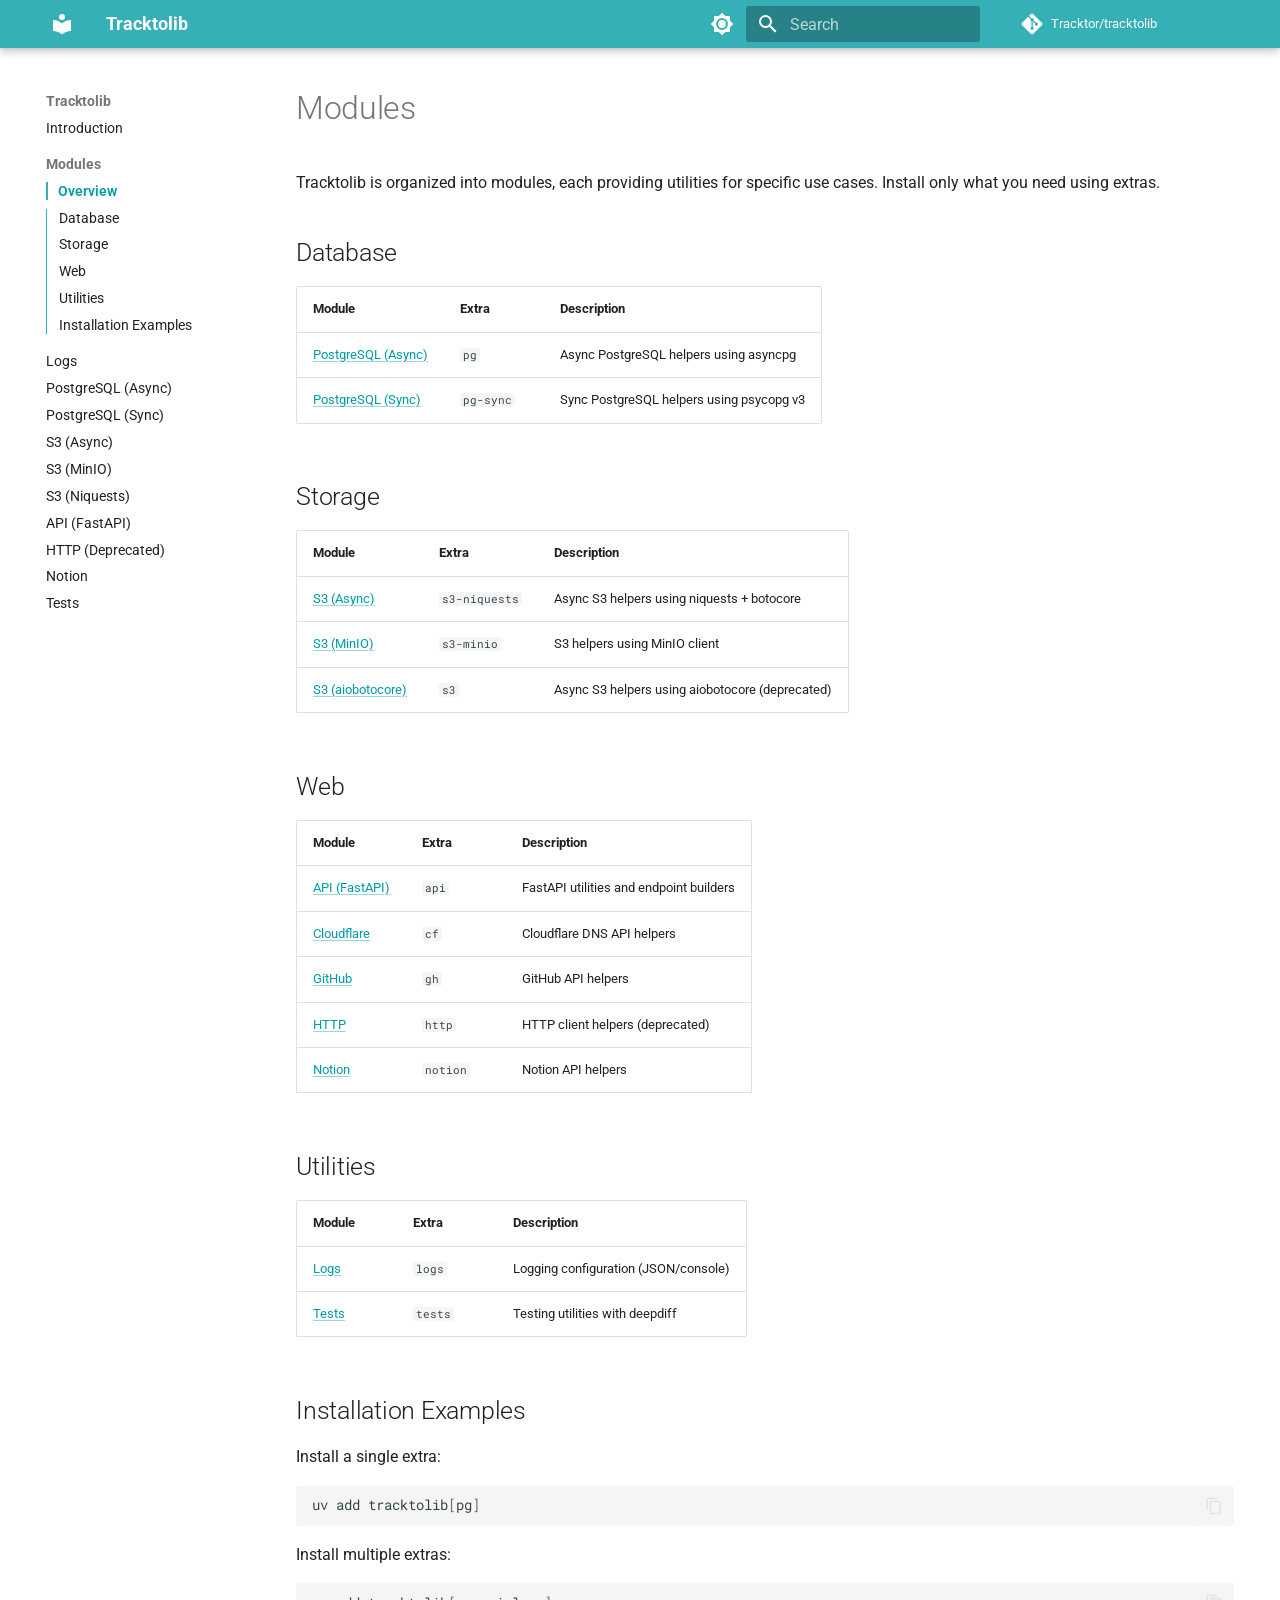
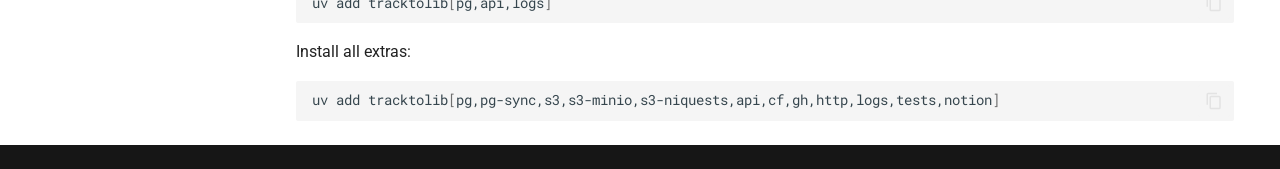
==== modules/index.html @ a07255e0 "Deployed 944f4d0 with MkDocs version: 1.6.1" ====
<!doctype html>
<html lang="en" class="no-js">
  <head>
    
      <meta charset="utf-8">
      <meta name="viewport" content="width=device-width,initial-scale=1">
      
        <meta name="description" content="Tracktor Swiss-knife Utility library for Python.">
      
      
        <meta name="author" content="Tracktor">
      
      
        <link rel="canonical" href="https://tracktor.github.io/tracktolib/modules/">
      
      
        <link rel="prev" href="..">
      
      
        <link rel="next" href="logs/">
      
      
        
      
      
      <link rel="icon" href="../assets/images/favicon.png">
      <meta name="generator" content="mkdocs-1.6.1, mkdocs-material-9.7.1">
    
    
      
        <title>Modules Overview - Tracktolib</title>
      
    
    
      <link rel="stylesheet" href="../assets/stylesheets/main.484c7ddc.min.css">
      
        
        <link rel="stylesheet" href="../assets/stylesheets/palette.ab4e12ef.min.css">
      
      


    
    
      
    
    
      
        
        
        <link rel="preconnect" href="https://fonts.gstatic.com" crossorigin>
        <link rel="stylesheet" href="https://fonts.googleapis.com/css?family=Roboto:300,300i,400,400i,700,700i%7CRoboto+Mono:400,400i,700,700i&display=fallback">
        <style>:root{--md-text-font:"Roboto";--md-code-font:"Roboto Mono"}</style>
      
    
    
      <link rel="stylesheet" href="../stylesheets/extra.css">
    
    <script>__md_scope=new URL("..",location),__md_hash=e=>[...e].reduce(((e,_)=>(e<<5)-e+_.charCodeAt(0)),0),__md_get=(e,_=localStorage,t=__md_scope)=>JSON.parse(_.getItem(t.pathname+"."+e)),__md_set=(e,_,t=localStorage,a=__md_scope)=>{try{t.setItem(a.pathname+"."+e,JSON.stringify(_))}catch(e){}}</script>
    
      

    
    
  </head>
  
  
    
    
      
    
    
    
    
    <body dir="ltr" data-md-color-scheme="default" data-md-color-primary="custom" data-md-color-accent="teal">
  
    
    <input class="md-toggle" data-md-toggle="drawer" type="checkbox" id="__drawer" autocomplete="off">
    <input class="md-toggle" data-md-toggle="search" type="checkbox" id="__search" autocomplete="off">
    <label class="md-overlay" for="__drawer"></label>
    <div data-md-component="skip">
      
        
        <a href="#modules" class="md-skip">
          Skip to content
        </a>
      
    </div>
    <div data-md-component="announce">
      
    </div>
    
    
      

  

<header class="md-header md-header--shadow" data-md-component="header">
  <nav class="md-header__inner md-grid" aria-label="Header">
    <a href=".." title="Tracktolib" class="md-header__button md-logo" aria-label="Tracktolib" data-md-component="logo">
      
  
  <svg xmlns="http://www.w3.org/2000/svg" viewBox="0 0 24 24"><path d="M12 8a3 3 0 0 0 3-3 3 3 0 0 0-3-3 3 3 0 0 0-3 3 3 3 0 0 0 3 3m0 3.54C9.64 9.35 6.5 8 3 8v11c3.5 0 6.64 1.35 9 3.54 2.36-2.19 5.5-3.54 9-3.54V8c-3.5 0-6.64 1.35-9 3.54"/></svg>

    </a>
    <label class="md-header__button md-icon" for="__drawer">
      
      <svg xmlns="http://www.w3.org/2000/svg" viewBox="0 0 24 24"><path d="M3 6h18v2H3zm0 5h18v2H3zm0 5h18v2H3z"/></svg>
    </label>
    <div class="md-header__title" data-md-component="header-title">
      <div class="md-header__ellipsis">
        <div class="md-header__topic">
          <span class="md-ellipsis">
            Tracktolib
          </span>
        </div>
        <div class="md-header__topic" data-md-component="header-topic">
          <span class="md-ellipsis">
            
              Modules Overview
            
          </span>
        </div>
      </div>
    </div>
    
      
        <form class="md-header__option" data-md-component="palette">
  
    
    
    
    <input class="md-option" data-md-color-media="(prefers-color-scheme: light)" data-md-color-scheme="default" data-md-color-primary="custom" data-md-color-accent="teal"  aria-label="Switch to dark mode"  type="radio" name="__palette" id="__palette_0">
    
      <label class="md-header__button md-icon" title="Switch to dark mode" for="__palette_1" hidden>
        <svg xmlns="http://www.w3.org/2000/svg" viewBox="0 0 24 24"><path d="M12 8a4 4 0 0 0-4 4 4 4 0 0 0 4 4 4 4 0 0 0 4-4 4 4 0 0 0-4-4m0 10a6 6 0 0 1-6-6 6 6 0 0 1 6-6 6 6 0 0 1 6 6 6 6 0 0 1-6 6m8-9.31V4h-4.69L12 .69 8.69 4H4v4.69L.69 12 4 15.31V20h4.69L12 23.31 15.31 20H20v-4.69L23.31 12z"/></svg>
      </label>
    
  
    
    
    
    <input class="md-option" data-md-color-media="(prefers-color-scheme: dark)" data-md-color-scheme="slate" data-md-color-primary="custom" data-md-color-accent="teal"  aria-label="Switch to light mode"  type="radio" name="__palette" id="__palette_1">
    
      <label class="md-header__button md-icon" title="Switch to light mode" for="__palette_0" hidden>
        <svg xmlns="http://www.w3.org/2000/svg" viewBox="0 0 24 24"><path d="M12 18c-.89 0-1.74-.2-2.5-.55C11.56 16.5 13 14.42 13 12s-1.44-4.5-3.5-5.45C10.26 6.2 11.11 6 12 6a6 6 0 0 1 6 6 6 6 0 0 1-6 6m8-9.31V4h-4.69L12 .69 8.69 4H4v4.69L.69 12 4 15.31V20h4.69L12 23.31 15.31 20H20v-4.69L23.31 12z"/></svg>
      </label>
    
  
</form>
      
    
    
      <script>var palette=__md_get("__palette");if(palette&&palette.color){if("(prefers-color-scheme)"===palette.color.media){var media=matchMedia("(prefers-color-scheme: light)"),input=document.querySelector(media.matches?"[data-md-color-media='(prefers-color-scheme: light)']":"[data-md-color-media='(prefers-color-scheme: dark)']");palette.color.media=input.getAttribute("data-md-color-media"),palette.color.scheme=input.getAttribute("data-md-color-scheme"),palette.color.primary=input.getAttribute("data-md-color-primary"),palette.color.accent=input.getAttribute("data-md-color-accent")}for(var[key,value]of Object.entries(palette.color))document.body.setAttribute("data-md-color-"+key,value)}</script>
    
    
    
      
      
        <label class="md-header__button md-icon" for="__search">
          
          <svg xmlns="http://www.w3.org/2000/svg" viewBox="0 0 24 24"><path d="M9.5 3A6.5 6.5 0 0 1 16 9.5c0 1.61-.59 3.09-1.56 4.23l.27.27h.79l5 5-1.5 1.5-5-5v-.79l-.27-.27A6.52 6.52 0 0 1 9.5 16 6.5 6.5 0 0 1 3 9.5 6.5 6.5 0 0 1 9.5 3m0 2C7 5 5 7 5 9.5S7 14 9.5 14 14 12 14 9.5 12 5 9.5 5"/></svg>
        </label>
        <div class="md-search" data-md-component="search" role="dialog">
  <label class="md-search__overlay" for="__search"></label>
  <div class="md-search__inner" role="search">
    <form class="md-search__form" name="search">
      <input type="text" class="md-search__input" name="query" aria-label="Search" placeholder="Search" autocapitalize="off" autocorrect="off" autocomplete="off" spellcheck="false" data-md-component="search-query" required>
      <label class="md-search__icon md-icon" for="__search">
        
        <svg xmlns="http://www.w3.org/2000/svg" viewBox="0 0 24 24"><path d="M9.5 3A6.5 6.5 0 0 1 16 9.5c0 1.61-.59 3.09-1.56 4.23l.27.27h.79l5 5-1.5 1.5-5-5v-.79l-.27-.27A6.52 6.52 0 0 1 9.5 16 6.5 6.5 0 0 1 3 9.5 6.5 6.5 0 0 1 9.5 3m0 2C7 5 5 7 5 9.5S7 14 9.5 14 14 12 14 9.5 12 5 9.5 5"/></svg>
        
        <svg xmlns="http://www.w3.org/2000/svg" viewBox="0 0 24 24"><path d="M20 11v2H8l5.5 5.5-1.42 1.42L4.16 12l7.92-7.92L13.5 5.5 8 11z"/></svg>
      </label>
      <nav class="md-search__options" aria-label="Search">
        
        <button type="reset" class="md-search__icon md-icon" title="Clear" aria-label="Clear" tabindex="-1">
          
          <svg xmlns="http://www.w3.org/2000/svg" viewBox="0 0 24 24"><path d="M19 6.41 17.59 5 12 10.59 6.41 5 5 6.41 10.59 12 5 17.59 6.41 19 12 13.41 17.59 19 19 17.59 13.41 12z"/></svg>
        </button>
      </nav>
      
        <div class="md-search__suggest" data-md-component="search-suggest"></div>
      
    </form>
    <div class="md-search__output">
      <div class="md-search__scrollwrap" tabindex="0" data-md-scrollfix>
        <div class="md-search-result" data-md-component="search-result">
          <div class="md-search-result__meta">
            Initializing search
          </div>
          <ol class="md-search-result__list" role="presentation"></ol>
        </div>
      </div>
    </div>
  </div>
</div>
      
    
    
      <div class="md-header__source">
        <a href="https://github.com/Tracktor/tracktolib" title="Go to repository" class="md-source" data-md-component="source">
  <div class="md-source__icon md-icon">
    
    <svg xmlns="http://www.w3.org/2000/svg" viewBox="0 0 448 512"><!--! Font Awesome Free 7.1.0 by @fontawesome - https://fontawesome.com License - https://fontawesome.com/license/free (Icons: CC BY 4.0, Fonts: SIL OFL 1.1, Code: MIT License) Copyright 2025 Fonticons, Inc.--><path d="M439.6 236.1 244 40.5c-5.4-5.5-12.8-8.5-20.4-8.5s-15 3-20.4 8.4L162.5 81l51.5 51.5c27.1-9.1 52.7 16.8 43.4 43.7l49.7 49.7c34.2-11.8 61.2 31 35.5 56.7-26.5 26.5-70.2-2.9-56-37.3L240.3 199v121.9c25.3 12.5 22.3 41.8 9.1 55-6.4 6.4-15.2 10.1-24.3 10.1s-17.8-3.6-24.3-10.1c-17.6-17.6-11.1-46.9 11.2-56v-123c-20.8-8.5-24.6-30.7-18.6-45L142.6 101 8.5 235.1C3 240.6 0 247.9 0 255.5s3 15 8.5 20.4l195.6 195.7c5.4 5.4 12.7 8.4 20.4 8.4s15-3 20.4-8.4l194.7-194.7c5.4-5.4 8.4-12.8 8.4-20.4s-3-15-8.4-20.4"/></svg>
  </div>
  <div class="md-source__repository">
    Tracktor/tracktolib
  </div>
</a>
      </div>
    
  </nav>
  
</header>
    
    <div class="md-container" data-md-component="container">
      
      
        
          
        
      
      <main class="md-main" data-md-component="main">
        <div class="md-main__inner md-grid">
          
            
              
              <div class="md-sidebar md-sidebar--primary" data-md-component="sidebar" data-md-type="navigation" >
                <div class="md-sidebar__scrollwrap">
                  <div class="md-sidebar__inner">
                    



  

<nav class="md-nav md-nav--primary md-nav--integrated" aria-label="Navigation" data-md-level="0">
  <label class="md-nav__title" for="__drawer">
    <a href=".." title="Tracktolib" class="md-nav__button md-logo" aria-label="Tracktolib" data-md-component="logo">
      
  
  <svg xmlns="http://www.w3.org/2000/svg" viewBox="0 0 24 24"><path d="M12 8a3 3 0 0 0 3-3 3 3 0 0 0-3-3 3 3 0 0 0-3 3 3 3 0 0 0 3 3m0 3.54C9.64 9.35 6.5 8 3 8v11c3.5 0 6.64 1.35 9 3.54 2.36-2.19 5.5-3.54 9-3.54V8c-3.5 0-6.64 1.35-9 3.54"/></svg>

    </a>
    Tracktolib
  </label>
  
    <div class="md-nav__source">
      <a href="https://github.com/Tracktor/tracktolib" title="Go to repository" class="md-source" data-md-component="source">
  <div class="md-source__icon md-icon">
    
    <svg xmlns="http://www.w3.org/2000/svg" viewBox="0 0 448 512"><!--! Font Awesome Free 7.1.0 by @fontawesome - https://fontawesome.com License - https://fontawesome.com/license/free (Icons: CC BY 4.0, Fonts: SIL OFL 1.1, Code: MIT License) Copyright 2025 Fonticons, Inc.--><path d="M439.6 236.1 244 40.5c-5.4-5.5-12.8-8.5-20.4-8.5s-15 3-20.4 8.4L162.5 81l51.5 51.5c27.1-9.1 52.7 16.8 43.4 43.7l49.7 49.7c34.2-11.8 61.2 31 35.5 56.7-26.5 26.5-70.2-2.9-56-37.3L240.3 199v121.9c25.3 12.5 22.3 41.8 9.1 55-6.4 6.4-15.2 10.1-24.3 10.1s-17.8-3.6-24.3-10.1c-17.6-17.6-11.1-46.9 11.2-56v-123c-20.8-8.5-24.6-30.7-18.6-45L142.6 101 8.5 235.1C3 240.6 0 247.9 0 255.5s3 15 8.5 20.4l195.6 195.7c5.4 5.4 12.7 8.4 20.4 8.4s15-3 20.4-8.4l194.7-194.7c5.4-5.4 8.4-12.8 8.4-20.4s-3-15-8.4-20.4"/></svg>
  </div>
  <div class="md-source__repository">
    Tracktor/tracktolib
  </div>
</a>
    </div>
  
  <ul class="md-nav__list" data-md-scrollfix>
    
      
      
  
  
  
  
    <li class="md-nav__item">
      <a href=".." class="md-nav__link">
        
  
  
  <span class="md-ellipsis">
    
  
    Introduction
  

    
  </span>
  
  

      </a>
    </li>
  

    
      
      
  
  
    
  
  
  
    
    
    
    
      
        
        
      
    
    
    <li class="md-nav__item md-nav__item--active md-nav__item--section md-nav__item--nested">
      
        
        
        <input class="md-nav__toggle md-toggle " type="checkbox" id="__nav_2" checked>
        
          
          <label class="md-nav__link" for="__nav_2" id="__nav_2_label" tabindex="">
            
  
  
  <span class="md-ellipsis">
    
  
    Modules
  

    
  </span>
  
  

            <span class="md-nav__icon md-icon"></span>
          </label>
        
        <nav class="md-nav" data-md-level="1" aria-labelledby="__nav_2_label" aria-expanded="true">
          <label class="md-nav__title" for="__nav_2">
            <span class="md-nav__icon md-icon"></span>
            
  
    Modules
  

          </label>
          <ul class="md-nav__list" data-md-scrollfix>
            
              
                
  
  
    
  
  
  
    <li class="md-nav__item md-nav__item--active">
      
      <input class="md-nav__toggle md-toggle" type="checkbox" id="__toc">
      
      
        
      
      
        <label class="md-nav__link md-nav__link--active" for="__toc">
          
  
  
  <span class="md-ellipsis">
    
  
    Overview
  

    
  </span>
  
  

          <span class="md-nav__icon md-icon"></span>
        </label>
      
      <a href="./" class="md-nav__link md-nav__link--active">
        
  
  
  <span class="md-ellipsis">
    
  
    Overview
  

    
  </span>
  
  

      </a>
      
        

<nav class="md-nav md-nav--secondary" aria-label="Table of contents">
  
  
  
    
  
  
    <label class="md-nav__title" for="__toc">
      <span class="md-nav__icon md-icon"></span>
      Table of contents
    </label>
    <ul class="md-nav__list" data-md-component="toc" data-md-scrollfix>
      
        <li class="md-nav__item">
  <a href="#database" class="md-nav__link">
    <span class="md-ellipsis">
      
        Database
      
    </span>
  </a>
  
</li>
      
        <li class="md-nav__item">
  <a href="#storage" class="md-nav__link">
    <span class="md-ellipsis">
      
        Storage
      
    </span>
  </a>
  
</li>
      
        <li class="md-nav__item">
  <a href="#web" class="md-nav__link">
    <span class="md-ellipsis">
      
        Web
      
    </span>
  </a>
  
</li>
      
        <li class="md-nav__item">
  <a href="#utilities" class="md-nav__link">
    <span class="md-ellipsis">
      
        Utilities
      
    </span>
  </a>
  
</li>
      
        <li class="md-nav__item">
  <a href="#installation-examples" class="md-nav__link">
    <span class="md-ellipsis">
      
        Installation Examples
      
    </span>
  </a>
  
</li>
      
    </ul>
  
</nav>
      
    </li>
  

              
            
              
                
  
  
  
  
    <li class="md-nav__item">
      <a href="logs/" class="md-nav__link">
        
  
  
  <span class="md-ellipsis">
    
  
    Logs
  

    
  </span>
  
  

      </a>
    </li>
  

              
            
              
                
  
  
  
  
    <li class="md-nav__item">
      <a href="pg/" class="md-nav__link">
        
  
  
  <span class="md-ellipsis">
    
  
    PostgreSQL (Async)
  

    
  </span>
  
  

      </a>
    </li>
  

              
            
              
                
  
  
  
  
    <li class="md-nav__item">
      <a href="pg-sync/" class="md-nav__link">
        
  
  
  <span class="md-ellipsis">
    
  
    PostgreSQL (Sync)
  

    
  </span>
  
  

      </a>
    </li>
  

              
            
              
                
  
  
  
  
    <li class="md-nav__item">
      <a href="s3/" class="md-nav__link">
        
  
  
  <span class="md-ellipsis">
    
  
    S3 (Async)
  

    
  </span>
  
  

      </a>
    </li>
  

              
            
              
                
  
  
  
  
    <li class="md-nav__item">
      <a href="s3-minio/" class="md-nav__link">
        
  
  
  <span class="md-ellipsis">
    
  
    S3 (MinIO)
  

    
  </span>
  
  

      </a>
    </li>
  

              
            
              
                
  
  
  
  
    <li class="md-nav__item">
      <a href="s3-niquests/" class="md-nav__link">
        
  
  
  <span class="md-ellipsis">
    
  
    S3 (Niquests)
  

    
  </span>
  
  

      </a>
    </li>
  

              
            
              
                
  
  
  
  
    <li class="md-nav__item">
      <a href="api/" class="md-nav__link">
        
  
  
  <span class="md-ellipsis">
    
  
    API (FastAPI)
  

    
  </span>
  
  

      </a>
    </li>
  

              
            
              
                
  
  
  
  
    <li class="md-nav__item">
      <a href="http/" class="md-nav__link">
        
  
  
  <span class="md-ellipsis">
    
  
    HTTP (Deprecated)
  

    
  </span>
  
  

      </a>
    </li>
  

              
            
              
                
  
  
  
  
    <li class="md-nav__item">
      <a href="notion/" class="md-nav__link">
        
  
  
  <span class="md-ellipsis">
    
  
    Notion
  

    
  </span>
  
  

      </a>
    </li>
  

              
            
              
                
  
  
  
  
    <li class="md-nav__item">
      <a href="tests/" class="md-nav__link">
        
  
  
  <span class="md-ellipsis">
    
  
    Tests
  

    
  </span>
  
  

      </a>
    </li>
  

              
            
          </ul>
        </nav>
      
    </li>
  

    
  </ul>
</nav>
                  </div>
                </div>
              </div>
            
            
          
          
            <div class="md-content" data-md-component="content">
              
              <article class="md-content__inner md-typeset">
                
                  


  
  


<h1 id="modules">Modules</h1>
<p>Tracktolib is organized into modules, each providing utilities for specific use cases. Install only what you need using extras.</p>
<h2 id="database">Database</h2>
<table>
<thead>
<tr>
<th>Module</th>
<th>Extra</th>
<th>Description</th>
</tr>
</thead>
<tbody>
<tr>
<td><a href="pg/">PostgreSQL (Async)</a></td>
<td><code>pg</code></td>
<td>Async PostgreSQL helpers using asyncpg</td>
</tr>
<tr>
<td><a href="pg-sync/">PostgreSQL (Sync)</a></td>
<td><code>pg-sync</code></td>
<td>Sync PostgreSQL helpers using psycopg v3</td>
</tr>
</tbody>
</table>
<h2 id="storage">Storage</h2>
<table>
<thead>
<tr>
<th>Module</th>
<th>Extra</th>
<th>Description</th>
</tr>
</thead>
<tbody>
<tr>
<td><a href="s3-niquests/">S3 (Async)</a></td>
<td><code>s3-niquests</code></td>
<td>Async S3 helpers using niquests + botocore</td>
</tr>
<tr>
<td><a href="s3-minio/">S3 (MinIO)</a></td>
<td><code>s3-minio</code></td>
<td>S3 helpers using MinIO client</td>
</tr>
<tr>
<td><a href="s3/">S3 (aiobotocore)</a></td>
<td><code>s3</code></td>
<td>Async S3 helpers using aiobotocore (deprecated)</td>
</tr>
</tbody>
</table>
<h2 id="web">Web</h2>
<table>
<thead>
<tr>
<th>Module</th>
<th>Extra</th>
<th>Description</th>
</tr>
</thead>
<tbody>
<tr>
<td><a href="api/">API (FastAPI)</a></td>
<td><code>api</code></td>
<td>FastAPI utilities and endpoint builders</td>
</tr>
<tr>
<td><a href="cf/">Cloudflare</a></td>
<td><code>cf</code></td>
<td>Cloudflare DNS API helpers</td>
</tr>
<tr>
<td><a href="gh/">GitHub</a></td>
<td><code>gh</code></td>
<td>GitHub API helpers</td>
</tr>
<tr>
<td><a href="http/">HTTP</a></td>
<td><code>http</code></td>
<td>HTTP client helpers (deprecated)</td>
</tr>
<tr>
<td><a href="notion/">Notion</a></td>
<td><code>notion</code></td>
<td>Notion API helpers</td>
</tr>
</tbody>
</table>
<h2 id="utilities">Utilities</h2>
<table>
<thead>
<tr>
<th>Module</th>
<th>Extra</th>
<th>Description</th>
</tr>
</thead>
<tbody>
<tr>
<td><a href="logs/">Logs</a></td>
<td><code>logs</code></td>
<td>Logging configuration (JSON/console)</td>
</tr>
<tr>
<td><a href="tests/">Tests</a></td>
<td><code>tests</code></td>
<td>Testing utilities with deepdiff</td>
</tr>
</tbody>
</table>
<h2 id="installation-examples">Installation Examples</h2>
<p>Install a single extra:</p>
<div class="highlight"><pre><span></span><code><a id="__codelineno-0-1" name="__codelineno-0-1" href="#__codelineno-0-1"></a>uv<span class="w"> </span>add<span class="w"> </span>tracktolib<span class="o">[</span>pg<span class="o">]</span>
</code></pre></div>
<p>Install multiple extras:</p>
<div class="highlight"><pre><span></span><code><a id="__codelineno-1-1" name="__codelineno-1-1" href="#__codelineno-1-1"></a>uv<span class="w"> </span>add<span class="w"> </span>tracktolib<span class="o">[</span>pg,api,logs<span class="o">]</span>
</code></pre></div>
<p>Install all extras:</p>
<div class="highlight"><pre><span></span><code><a id="__codelineno-2-1" name="__codelineno-2-1" href="#__codelineno-2-1"></a>uv<span class="w"> </span>add<span class="w"> </span>tracktolib<span class="o">[</span>pg,pg-sync,s3,s3-minio,s3-niquests,api,cf,gh,http,logs,tests,notion<span class="o">]</span>
</code></pre></div>







  
  






                
              </article>
            </div>
          
          
<script>var target=document.getElementById(location.hash.slice(1));target&&target.name&&(target.checked=target.name.startsWith("__tabbed_"))</script>
        </div>
        
          <button type="button" class="md-top md-icon" data-md-component="top" hidden>
  
  <svg xmlns="http://www.w3.org/2000/svg" viewBox="0 0 24 24"><path d="M13 20h-2V8l-5.5 5.5-1.42-1.42L12 4.16l7.92 7.92-1.42 1.42L13 8z"/></svg>
  Back to top
</button>
        
      </main>
      
        <footer class="md-footer">
  
  <div class="md-footer-meta md-typeset">
    <div class="md-footer-meta__inner md-grid">
      <div class="md-copyright">
  
  
</div>
      
    </div>
  </div>
</footer>
      
    </div>
    <div class="md-dialog" data-md-component="dialog">
      <div class="md-dialog__inner md-typeset"></div>
    </div>
    
    
    
      
      
      <script id="__config" type="application/json">{"annotate": null, "base": "..", "features": ["navigation.sections", "navigation.top", "navigation.expand", "search.suggest", "search.highlight", "content.code.copy", "toc.integrate"], "search": "../assets/javascripts/workers/search.2c215733.min.js", "tags": null, "translations": {"clipboard.copied": "Copied to clipboard", "clipboard.copy": "Copy to clipboard", "search.result.more.one": "1 more on this page", "search.result.more.other": "# more on this page", "search.result.none": "No matching documents", "search.result.one": "1 matching document", "search.result.other": "# matching documents", "search.result.placeholder": "Type to start searching", "search.result.term.missing": "Missing", "select.version": "Select version"}, "version": null}</script>
    
    
      <script src="../assets/javascripts/bundle.79ae519e.min.js"></script>
      
    
  </body>
</html>
---- assets/stylesheets/main.484c7ddc.min.css ----
@charset "UTF-8";html{-webkit-text-size-adjust:none;-moz-text-size-adjust:none;text-size-adjust:none;box-sizing:border-box}*,:after,:before{box-sizing:inherit}@media (prefers-reduced-motion){*,:after,:before{transition:none!important}}body{margin:0}a,button,input,label{-webkit-tap-highlight-color:transparent}a{color:inherit;text-decoration:none}hr{border:0;box-sizing:initial;display:block;height:.05rem;overflow:visible;padding:0}small{font-size:80%}sub,sup{line-height:1em}img{border-style:none}table{border-collapse:initial;border-spacing:0}td,th{font-weight:400;vertical-align:top}button{background:#0000;border:0;font-family:inherit;font-size:inherit;margin:0;padding:0}input{border:0;outline:none}:root{--md-primary-fg-color:#4051b5;--md-primary-fg-color--light:#5d6cc0;--md-primary-fg-color--dark:#303fa1;--md-primary-bg-color:#fff;--md-primary-bg-color--light:#ffffffb3;--md-accent-fg-color:#526cfe;--md-accent-fg-color--transparent:#526cfe1a;--md-accent-bg-color:#fff;--md-accent-bg-color--light:#ffffffb3}[data-md-color-scheme=default]{color-scheme:light}[data-md-color-scheme=default] img[src$="#gh-dark-mode-only"],[data-md-color-scheme=default] img[src$="#only-dark"]{display:none}:root,[data-md-color-scheme=default]{--md-hue:225deg;--md-default-fg-color:#000000de;--md-default-fg-color--light:#0000008a;--md-default-fg-color--lighter:#00000052;--md-default-fg-color--lightest:#00000012;--md-default-bg-color:#fff;--md-default-bg-color--light:#ffffffb3;--md-default-bg-color--lighter:#ffffff4d;--md-default-bg-color--lightest:#ffffff1f;--md-code-fg-color:#36464e;--md-code-bg-color:#f5f5f5;--md-code-bg-color--light:#f5f5f5b3;--md-code-bg-color--lighter:#f5f5f54d;--md-code-hl-color:#4287ff;--md-code-hl-color--light:#4287ff1a;--md-code-hl-number-color:#d52a2a;--md-code-hl-special-color:#db1457;--md-code-hl-function-color:#a846b9;--md-code-hl-constant-color:#6e59d9;--md-code-hl-keyword-color:#3f6ec6;--md-code-hl-string-color:#1c7d4d;--md-code-hl-name-color:var(--md-code-fg-color);--md-code-hl-operator-color:var(--md-default-fg-color--light);--md-code-hl-punctuation-color:var(--md-default-fg-color--light);--md-code-hl-comment-color:var(--md-default-fg-color--light);--md-code-hl-generic-color:var(--md-default-fg-color--light);--md-code-hl-variable-color:var(--md-default-fg-color--light);--md-typeset-color:var(--md-default-fg-color);--md-typeset-a-color:var(--md-primary-fg-color);--md-typeset-del-color:#f5503d26;--md-typeset-ins-color:#0bd57026;--md-typeset-kbd-color:#fafafa;--md-typeset-kbd-accent-color:#fff;--md-typeset-kbd-border-color:#b8b8b8;--md-typeset-mark-color:#ffff0080;--md-typeset-table-color:#0000001f;--md-typeset-table-color--light:rgba(0,0,0,.035);--md-admonition-fg-color:var(--md-default-fg-color);--md-admonition-bg-color:var(--md-default-bg-color);--md-warning-fg-color:#000000de;--md-warning-bg-color:#ff9;--md-footer-fg-color:#fff;--md-footer-fg-color--light:#ffffffb3;--md-footer-fg-color--lighter:#ffffff73;--md-footer-bg-color:#000000de;--md-footer-bg-color--dark:#00000052;--md-shadow-z1:0 0.2rem 0.5rem #0000000d,0 0 0.05rem #0000001a;--md-shadow-z2:0 0.2rem 0.5rem #0000001a,0 0 0.05rem #00000040;--md-shadow-z3:0 0.2rem 0.5rem #0003,0 0 0.05rem #00000059}.md-icon svg{fill:currentcolor;display:block;height:1.2rem;width:1.2rem}body{-webkit-font-smoothing:antialiased;-moz-osx-font-smoothing:grayscale;--md-text-font-family:var(--md-text-font,_),-apple-system,BlinkMacSystemFont,Helvetica,Arial,sans-serif;--md-code-font-family:var(--md-code-font,_),SFMono-Regular,Consolas,Menlo,monospace}aside,body,input{font-feature-settings:"kern","liga";color:var(--md-typeset-color);font-family:var(--md-text-font-family)}code,kbd,pre{font-feature-settings:"kern";font-family:var(--md-code-font-family)}:root{--md-typeset-table-sort-icon:url('data:image/svg+xml;charset=utf-8,<svg xmlns="http://www.w3.org/2000/svg" viewBox="0 0 24 24"><path d="m18 21-4-4h3V7h-3l4-4 4 4h-3v10h3M2 19v-2h10v2M2 13v-2h7v2M2 7V5h4v2z"/></svg>');--md-typeset-table-sort-icon--asc:url('data:image/svg+xml;charset=utf-8,<svg xmlns="http://www.w3.org/2000/svg" viewBox="0 0 24 24"><path d="M19 17h3l-4 4-4-4h3V3h2M2 17h10v2H2M6 5v2H2V5m0 6h7v2H2z"/></svg>');--md-typeset-table-sort-icon--desc:url('data:image/svg+xml;charset=utf-8,<svg xmlns="http://www.w3.org/2000/svg" viewBox="0 0 24 24"><path d="M19 7h3l-4-4-4 4h3v14h2M2 17h10v2H2M6 5v2H2V5m0 6h7v2H2z"/></svg>')}.md-typeset{-webkit-print-color-adjust:exact;color-adjust:exact;font-size:.8rem;line-height:1.6;overflow-wrap:break-word}@media print{.md-typeset{font-size:.68rem}}.md-typeset blockquote,.md-typeset dl,.md-typeset figure,.md-typeset ol,.md-typeset pre,.md-typeset ul{margin-bottom:1em;margin-top:1em}.md-typeset h1{color:var(--md-default-fg-color--light);font-size:2em;line-height:1.3;margin:0 0 1.25em}.md-typeset h1,.md-typeset h2{font-weight:300;letter-spacing:-.01em}.md-typeset h2{font-size:1.5625em;line-height:1.4;margin:1.6em 0 .64em}.md-typeset h3{font-size:1.25em;font-weight:400;letter-spacing:-.01em;line-height:1.5;margin:1.6em 0 .8em}.md-typeset h2+h3{margin-top:.8em}.md-typeset h4{font-weight:700;letter-spacing:-.01em;margin:1em 0}.md-typeset h5,.md-typeset h6{color:var(--md-default-fg-color--light);font-size:.8em;font-weight:700;letter-spacing:-.01em;margin:1.25em 0}.md-typeset h5{text-transform:uppercase}.md-typeset h5 code{text-transform:none}.md-typeset hr{border-bottom:.05rem solid var(--md-default-fg-color--lightest);display:flow-root;margin:1.5em 0}.md-typeset a{color:var(--md-typeset-a-color);word-break:break-word}.md-typeset a,.md-typeset a:before{transition:color 125ms}.md-typeset a:focus,.md-typeset a:hover{color:var(--md-accent-fg-color)}.md-typeset a:focus code,.md-typeset a:hover code{background-color:var(--md-accent-fg-color--transparent);color:var(--md-accent-fg-color)}.md-typeset a code{color:var(--md-typeset-a-color)}.md-typeset a.focus-visible{outline-color:var(--md-accent-fg-color);outline-offset:.2rem}.md-typeset code,.md-typeset kbd,.md-typeset pre{color:var(--md-code-fg-color);direction:ltr;font-variant-ligatures:none;transition:background-color 125ms}@media print{.md-typeset code,.md-typeset kbd,.md-typeset pre{white-space:pre-wrap}}.md-typeset code{background-color:var(--md-code-bg-color);border-radius:.1rem;-webkit-box-decoration-break:clone;box-decoration-break:clone;font-size:.85em;padding:0 .2941176471em;transition:color 125ms,background-color 125ms;word-break:break-word}.md-typeset code:not(.focus-visible){-webkit-tap-highlight-color:transparent;outline:none}.md-typeset pre{display:flow-root;line-height:1.4;position:relative}.md-typeset pre>code{-webkit-box-decoration-break:slice;box-decoration-break:slice;box-shadow:none;display:block;margin:0;outline-color:var(--md-accent-fg-color);overflow:auto;padding:.7720588235em 1.1764705882em;scrollbar-color:var(--md-default-fg-color--lighter) #0000;scrollbar-width:thin;touch-action:auto;word-break:normal}.md-typeset pre>code:hover{scrollbar-color:var(--md-accent-fg-color) #0000}.md-typeset pre>code::-webkit-scrollbar{height:.2rem;width:.2rem}.md-typeset pre>code::-webkit-scrollbar-thumb{background-color:var(--md-default-fg-color--lighter)}.md-typeset pre>code::-webkit-scrollbar-thumb:hover{background-color:var(--md-accent-fg-color)}.md-typeset kbd{background-color:var(--md-typeset-kbd-color);border-radius:.1rem;box-shadow:0 .1rem 0 .05rem var(--md-typeset-kbd-border-color),0 .1rem 0 var(--md-typeset-kbd-border-color),0 -.1rem .2rem var(--md-typeset-kbd-accent-color) inset;color:var(--md-default-fg-color);display:inline-block;font-size:.75em;padding:0 .6666666667em;vertical-align:text-top;word-break:break-word}.md-typeset mark{background-color:var(--md-typeset-mark-color);-webkit-box-decoration-break:clone;box-decoration-break:clone;color:inherit;word-break:break-word}.md-typeset abbr{cursor:help;text-decoration:none}.md-typeset [data-preview],.md-typeset abbr{border-bottom:.05rem dotted var(--md-default-fg-color--light)}.md-typeset small{opacity:.75}[dir=ltr] .md-typeset sub,[dir=ltr] .md-typeset sup{margin-left:.078125em}[dir=rtl] .md-typeset sub,[dir=rtl] .md-typeset sup{margin-right:.078125em}[dir=ltr] .md-typeset blockquote{padding-left:.6rem}[dir=rtl] .md-typeset blockquote{padding-right:.6rem}[dir=ltr] .md-typeset blockquote{border-left:.2rem solid var(--md-default-fg-color--lighter)}[dir=rtl] .md-typeset blockquote{border-right:.2rem solid var(--md-default-fg-color--lighter)}.md-typeset blockquote{color:var(--md-default-fg-color--light);margin-left:0;margin-right:0}.md-typeset ul{list-style-type:disc}.md-typeset ul[type]{list-style-type:revert-layer}[dir=ltr] .md-typeset ol,[dir=ltr] .md-typeset ul{margin-left:.625em}[dir=rtl] .md-typeset ol,[dir=rtl] .md-typeset ul{margin-right:.625em}.md-typeset ol,.md-typeset ul{padding:0}.md-typeset ol:not([hidden]),.md-typeset ul:not([hidden]){display:flow-root}.md-typeset ol ol,.md-typeset ul ol{list-style-type:lower-alpha}.md-typeset ol ol ol,.md-typeset ul ol ol{list-style-type:lower-roman}.md-typeset ol ol ol ol,.md-typeset ul ol ol ol{list-style-type:upper-alpha}.md-typeset ol ol ol ol ol,.md-typeset ul ol ol ol ol{list-style-type:upper-roman}.md-typeset ol[type],.md-typeset ul[type]{list-style-type:revert-layer}[dir=ltr] .md-typeset ol li,[dir=ltr] .md-typeset ul li{margin-left:1.25em}[dir=rtl] .md-typeset ol li,[dir=rtl] .md-typeset ul li{margin-right:1.25em}.md-typeset ol li,.md-typeset ul li{margin-bottom:.5em}.md-typeset ol li blockquote,.md-typeset ol li p,.md-typeset ul li blockquote,.md-typeset ul li p{margin:.5em 0}.md-typeset ol li:last-child,.md-typeset ul li:last-child{margin-bottom:0}[dir=ltr] .md-typeset ol li ol,[dir=ltr] .md-typeset ol li ul,[dir=ltr] .md-typeset ul li ol,[dir=ltr] .md-typeset ul li ul{margin-left:.625em}[dir=rtl] .md-typeset ol li ol,[dir=rtl] .md-typeset ol li ul,[dir=rtl] .md-typeset ul li ol,[dir=rtl] .md-typeset ul li ul{margin-right:.625em}.md-typeset ol li ol,.md-typeset ol li ul,.md-typeset ul li ol,.md-typeset ul li ul{margin-bottom:.5em;margin-top:.5em}[dir=ltr] .md-typeset dd{margin-left:1.875em}[dir=rtl] .md-typeset dd{margin-right:1.875em}.md-typeset dd{margin-bottom:1.5em;margin-top:1em}.md-typeset img,.md-typeset svg,.md-typeset video{height:auto;max-width:100%}.md-typeset img[align=left]{margin:1em 1em 1em 0}.md-typeset img[align=right]{margin:1em 0 1em 1em}.md-typeset img[align]:only-child{margin-top:0}.md-typeset figure{display:flow-root;margin:1em auto;max-width:100%;text-align:center;width:fit-content}.md-typeset figure img{display:block;margin:0 auto}.md-typeset figcaption{font-style:italic;margin:1em auto;max-width:24rem}.md-typeset iframe{max-width:100%}.md-typeset table:not([class]){background-color:var(--md-default-bg-color);border:.05rem solid var(--md-typeset-table-color);border-radius:.1rem;display:inline-block;font-size:.64rem;max-width:100%;overflow:auto;touch-action:auto}@media print{.md-typeset table:not([class]){display:table}}.md-typeset table:not([class])+*{margin-top:1.5em}.md-typeset table:not([class]) td>:first-child,.md-typeset table:not([class]) th>:first-child{margin-top:0}.md-typeset table:not([class]) td>:last-child,.md-typeset table:not([class]) th>:last-child{margin-bottom:0}.md-typeset table:not([class]) td:not([align]),.md-typeset table:not([class]) th:not([align]){text-align:left}[dir=rtl] .md-typeset table:not([class]) td:not([align]),[dir=rtl] .md-typeset table:not([class]) th:not([align]){text-align:right}.md-typeset table:not([class]) th{font-weight:700;min-width:5rem;padding:.9375em 1.25em;vertical-align:top}.md-typeset table:not([class]) td{border-top:.05rem solid var(--md-typeset-table-color);padding:.9375em 1.25em;vertical-align:top}.md-typeset table:not([class]) tbody tr{transition:background-color 125ms}.md-typeset table:not([class]) tbody tr:hover{background-color:var(--md-typeset-table-color--light);box-shadow:0 .05rem 0 var(--md-default-bg-color) inset}.md-typeset table:not([class]) a{word-break:normal}.md-typeset table th[role=columnheader]{cursor:pointer}[dir=ltr] .md-typeset table th[role=columnheader]:after{margin-left:.5em}[dir=rtl] .md-typeset table th[role=columnheader]:after{margin-right:.5em}.md-typeset table th[role=columnheader]:after{content:"";display:inline-block;height:1.2em;-webkit-mask-image:var(--md-typeset-table-sort-icon);mask-image:var(--md-typeset-table-sort-icon);-webkit-mask-repeat:no-repeat;mask-repeat:no-repeat;-webkit-mask-size:contain;mask-size:contain;transition:background-color 125ms;vertical-align:text-bottom;width:1.2em}.md-typeset table th[role=columnheader]:hover:after{background-color:var(--md-default-fg-color--lighter)}.md-typeset table th[role=columnheader][aria-sort=ascending]:after{background-color:var(--md-default-fg-color--light);-webkit-mask-image:var(--md-typeset-table-sort-icon--asc);mask-image:var(--md-typeset-table-sort-icon--asc)}.md-typeset table th[role=columnheader][aria-sort=descending]:after{background-color:var(--md-default-fg-color--light);-webkit-mask-image:var(--md-typeset-table-sort-icon--desc);mask-image:var(--md-typeset-table-sort-icon--desc)}.md-typeset__scrollwrap{margin:1em -.8rem;overflow-x:auto;touch-action:auto}.md-typeset__table{display:inline-block;margin-bottom:.5em;padding:0 .8rem}@media print{.md-typeset__table{display:block}}html .md-typeset__table table{display:table;margin:0;overflow:hidden;width:100%}@media screen and (max-width:44.984375em){.md-content__inner>pre{margin:1em -.8rem}.md-content__inner>pre code{border-radius:0}}.md-typeset .md-author{border-radius:100%;display:block;flex-shrink:0;height:1.6rem;overflow:hidden;position:relative;transition:color 125ms,transform 125ms;width:1.6rem}.md-typeset .md-author img{display:block}.md-typeset .md-author--more{background:var(--md-default-fg-color--lightest);color:var(--md-default-fg-color--lighter);font-size:.6rem;font-weight:700;line-height:1.6rem;text-align:center}.md-typeset .md-author--long{height:2.4rem;width:2.4rem}.md-typeset a.md-author{transform:scale(1)}.md-typeset a.md-author img{border-radius:100%;filter:grayscale(100%) opacity(75%);transition:filter 125ms}.md-typeset a.md-author:focus,.md-typeset a.md-author:hover{transform:scale(1.1);z-index:1}.md-typeset a.md-author:focus img,.md-typeset a.md-author:hover img{filter:grayscale(0)}.md-banner{background-color:var(--md-footer-bg-color);color:var(--md-footer-fg-color);overflow:auto}@media print{.md-banner{display:none}}.md-banner--warning{background-color:var(--md-warning-bg-color);color:var(--md-warning-fg-color)}.md-banner__inner{font-size:.7rem;margin:.6rem auto;padding:0 .8rem}[dir=ltr] .md-banner__button{float:right}[dir=rtl] .md-banner__button{float:left}.md-banner__button{color:inherit;cursor:pointer;transition:opacity .25s}.no-js .md-banner__button{display:none}.md-banner__button:hover{opacity:.7}html{font-size:125%;height:100%;overflow-x:hidden}@media screen and (min-width:100em){html{font-size:137.5%}}@media screen and (min-width:125em){html{font-size:150%}}body{background-color:var(--md-default-bg-color);display:flex;flex-direction:column;font-size:.5rem;min-height:100%;position:relative;width:100%}@media print{body{display:block}}@media screen and (max-width:59.984375em){body[data-md-scrolllock]{position:fixed}}.md-grid{margin-left:auto;margin-right:auto;max-width:61rem}.md-container{display:flex;flex-direction:column;flex-grow:1}@media print{.md-container{display:block}}.md-main{flex-grow:1}.md-main__inner{display:flex;height:100%;margin-top:1.5rem}.md-ellipsis{overflow:hidden;text-overflow:ellipsis}.md-toggle{display:none}.md-option{height:0;opacity:0;position:absolute;width:0}.md-option:checked+label:not([hidden]){display:block}.md-option.focus-visible+label{outline-color:var(--md-accent-fg-color);outline-style:auto}.md-skip{background-color:var(--md-default-fg-color);border-radius:.1rem;color:var(--md-default-bg-color);font-size:.64rem;margin:.5rem;opacity:0;outline-color:var(--md-accent-fg-color);padding:.3rem .5rem;position:fixed;transform:translateY(.4rem);z-index:-1}.md-skip:focus{opacity:1;transform:translateY(0);transition:transform .25s cubic-bezier(.4,0,.2,1),opacity 175ms 75ms;z-index:10}@page{margin:25mm}:root{--md-clipboard-icon:url('data:image/svg+xml;charset=utf-8,<svg xmlns="http://www.w3.org/2000/svg" viewBox="0 0 24 24"><path d="M19 21H8V7h11m0-2H8a2 2 0 0 0-2 2v14a2 2 0 0 0 2 2h11a2 2 0 0 0 2-2V7a2 2 0 0 0-2-2m-3-4H4a2 2 0 0 0-2 2v14h2V3h12z"/></svg>')}.md-clipboard{border-radius:.1rem;color:var(--md-default-fg-color--lightest);cursor:pointer;height:1.5em;outline-color:var(--md-accent-fg-color);outline-offset:.1rem;transition:color .25s;width:1.5em;z-index:1}@media print{.md-clipboard{display:none}}.md-clipboard:not(.focus-visible){-webkit-tap-highlight-color:transparent;outline:none}:hover>.md-clipboard{color:var(--md-default-fg-color--light)}.md-clipboard:focus,.md-clipboard:hover{color:var(--md-accent-fg-color)}.md-clipboard:after{background-color:currentcolor;content:"";display:block;height:1.125em;margin:0 auto;-webkit-mask-image:var(--md-clipboard-icon);mask-image:var(--md-clipboard-icon);-webkit-mask-position:center;mask-position:center;-webkit-mask-repeat:no-repeat;mask-repeat:no-repeat;-webkit-mask-size:contain;mask-size:contain;width:1.125em}.md-clipboard--inline{cursor:pointer}.md-clipboard--inline code{transition:color .25s,background-color .25s}.md-clipboard--inline:focus code,.md-clipboard--inline:hover code{background-color:var(--md-accent-fg-color--transparent);color:var(--md-accent-fg-color)}:root{--md-code-select-icon:url('data:image/svg+xml;charset=utf-8,<svg xmlns="http://www.w3.org/2000/svg" viewBox="0 0 24 24"><path d="M19 19h-4v2h4c1.1 0 2-.9 2-2v-4h-2m0-12h-4v2h4v4h2V5c0-1.1-.9-2-2-2M5 5h4V3H5c-1.1 0-2 .9-2 2v4h2m0 6H3v4c0 1.1.9 2 2 2h4v-2H5zm2-4h2v2H7zm4 0h2v2h-2zm4 0h2v2h-2zM7 7h2v2H7zm4 0h2v2h-2zm4 0h2v2h-2zm-8 8h2v2H7zm4 0h2v2h-2zm4 0h2v2h-2z"/></svg>');--md-code-copy-icon:url('data:image/svg+xml;charset=utf-8,<svg xmlns="http://www.w3.org/2000/svg" viewBox="0 0 24 24"><path d="M19 21H8V7h11m0-2H8a2 2 0 0 0-2 2v14a2 2 0 0 0 2 2h11a2 2 0 0 0 2-2V7a2 2 0 0 0-2-2m-3-4H4a2 2 0 0 0-2 2v14h2V3h12z"/></svg>')}.md-typeset .md-code__content{display:grid}.md-code__nav{background-color:var(--md-code-bg-color--lighter);border-radius:.1rem;display:flex;gap:.2rem;padding:.2rem;position:absolute;right:.25em;top:.25em;transition:background-color .25s;z-index:1}:hover>.md-code__nav{background-color:var(--md-code-bg-color--light)}.md-code__button{color:var(--md-default-fg-color--lightest);cursor:pointer;display:block;height:1.5em;outline-color:var(--md-accent-fg-color);outline-offset:.1rem;transition:color .25s;width:1.5em}:hover>*>.md-code__button{color:var(--md-default-fg-color--light)}.md-code__button.focus-visible,.md-code__button:hover{color:var(--md-accent-fg-color)}.md-code__button--active{color:var(--md-default-fg-color)!important}.md-code__button:after{background-color:currentcolor;content:"";display:block;height:1.125em;margin:0 auto;-webkit-mask-position:center;mask-position:center;-webkit-mask-repeat:no-repeat;mask-repeat:no-repeat;-webkit-mask-size:contain;mask-size:contain;width:1.125em}.md-code__button[data-md-type=select]:after{-webkit-mask-image:var(--md-code-select-icon);mask-image:var(--md-code-select-icon)}.md-code__button[data-md-type=copy]:after{-webkit-mask-image:var(--md-code-copy-icon);mask-image:var(--md-code-copy-icon)}@keyframes consent{0%{opacity:0;transform:translateY(100%)}to{opacity:1;transform:translateY(0)}}@keyframes overlay{0%{opacity:0}to{opacity:1}}.md-consent__overlay{animation:overlay .25s both;-webkit-backdrop-filter:blur(.1rem);backdrop-filter:blur(.1rem);background-color:#0000008a;height:100%;opacity:1;position:fixed;top:0;width:100%;z-index:5}.md-consent__inner{animation:consent .5s cubic-bezier(.1,.7,.1,1) both;background-color:var(--md-default-bg-color);border:0;border-radius:.1rem;bottom:0;box-shadow:0 0 .2rem #0000001a,0 .2rem .4rem #0003;max-height:100%;overflow:auto;padding:0;position:fixed;width:100%;z-index:5}.md-consent__form{padding:.8rem}.md-consent__settings{display:none;margin:1em 0}input:checked+.md-consent__settings{display:block}.md-consent__controls{margin-bottom:.8rem}.md-typeset .md-consent__controls .md-button{display:inline}@media screen and (max-width:44.984375em){.md-typeset .md-consent__controls .md-button{display:block;margin-top:.4rem;text-align:center;width:100%}}.md-consent label{cursor:pointer}.md-content{flex-grow:1;min-width:0}.md-content__inner{margin:0 .8rem 1.2rem;padding-top:.6rem}@media screen and (min-width:76.25em){[dir=ltr] .md-sidebar--primary:not([hidden])~.md-content>.md-content__inner{margin-left:1.2rem}[dir=ltr] .md-sidebar--secondary:not([hidden])~.md-content>.md-content__inner,[dir=rtl] .md-sidebar--primary:not([hidden])~.md-content>.md-content__inner{margin-right:1.2rem}[dir=rtl] .md-sidebar--secondary:not([hidden])~.md-content>.md-content__inner{margin-left:1.2rem}}.md-content__inner:before{content:"";display:block;height:.4rem}.md-content__inner>:last-child{margin-bottom:0}[dir=ltr] .md-content__button{float:right}[dir=rtl] .md-content__button{float:left}[dir=ltr] .md-content__button{margin-left:.4rem}[dir=rtl] .md-content__button{margin-right:.4rem}.md-content__button{margin:.4rem 0;padding:0}@media print{.md-content__button{display:none}}.md-typeset .md-content__button{color:var(--md-default-fg-color--lighter)}.md-content__button svg{display:inline;vertical-align:top}[dir=rtl] .md-content__button svg{transform:scaleX(-1)}[dir=ltr] .md-dialog{right:.8rem}[dir=rtl] .md-dialog{left:.8rem}.md-dialog{background-color:var(--md-default-fg-color);border-radius:.1rem;bottom:.8rem;box-shadow:var(--md-shadow-z3);min-width:11.1rem;opacity:0;padding:.4rem .6rem;pointer-events:none;position:fixed;transform:translateY(100%);transition:transform 0ms .4s,opacity .4s;z-index:4}@media print{.md-dialog{display:none}}.md-dialog--active{opacity:1;pointer-events:auto;transform:translateY(0);transition:transform .4s cubic-bezier(.075,.85,.175,1),opacity .4s}.md-dialog__inner{color:var(--md-default-bg-color);font-size:.7rem}.md-feedback{margin:2em 0 1em;text-align:center}.md-feedback fieldset{border:none;margin:0;padding:0}.md-feedback__title{font-weight:700;margin:1em auto}.md-feedback__inner{position:relative}.md-feedback__list{display:flex;flex-wrap:wrap;place-content:baseline center;position:relative}.md-feedback__list:hover .md-icon:not(:disabled){color:var(--md-default-fg-color--lighter)}:disabled .md-feedback__list{min-height:1.8rem}.md-feedback__icon{color:var(--md-default-fg-color--light);cursor:pointer;flex-shrink:0;margin:0 .1rem;transition:color 125ms}.md-feedback__icon:not(:disabled).md-icon:hover{color:var(--md-accent-fg-color)}.md-feedback__icon:disabled{color:var(--md-default-fg-color--lightest);pointer-events:none}.md-feedback__note{opacity:0;position:relative;transform:translateY(.4rem);transition:transform .4s cubic-bezier(.1,.7,.1,1),opacity .15s}.md-feedback__note>*{margin:0 auto;max-width:16rem}:disabled .md-feedback__note{opacity:1;transform:translateY(0)}@media print{.md-feedback{display:none}}.md-footer{background-color:var(--md-footer-bg-color);color:var(--md-footer-fg-color)}@media print{.md-footer{display:none}}.md-footer__inner{justify-content:space-between;overflow:auto;padding:.2rem}.md-footer__inner:not([hidden]){display:flex}.md-footer__link{align-items:end;display:flex;flex-grow:0.01;margin-bottom:.4rem;margin-top:1rem;max-width:100%;outline-color:var(--md-accent-fg-color);overflow:hidden;transition:opacity .25s}.md-footer__link:focus,.md-footer__link:hover{opacity:.7}[dir=rtl] .md-footer__link svg{transform:scaleX(-1)}@media screen and (max-width:44.984375em){.md-footer__link--prev{flex-shrink:0}.md-footer__link--prev .md-footer__title{display:none}}[dir=ltr] .md-footer__link--next{margin-left:auto}[dir=rtl] .md-footer__link--next{margin-right:auto}.md-footer__link--next{text-align:right}[dir=rtl] .md-footer__link--next{text-align:left}.md-footer__title{flex-grow:1;font-size:.9rem;margin-bottom:.7rem;max-width:calc(100% - 2.4rem);padding:0 1rem;white-space:nowrap}.md-footer__button{margin:.2rem;padding:.4rem}.md-footer__direction{font-size:.64rem;opacity:.7}.md-footer-meta{background-color:var(--md-footer-bg-color--dark)}.md-footer-meta__inner{display:flex;flex-wrap:wrap;justify-content:space-between;padding:.2rem}html .md-footer-meta.md-typeset a{color:var(--md-footer-fg-color--light)}html .md-footer-meta.md-typeset a:focus,html .md-footer-meta.md-typeset a:hover{color:var(--md-footer-fg-color)}.md-copyright{color:var(--md-footer-fg-color--lighter);font-size:.64rem;margin:auto .6rem;padding:.4rem 0;width:100%}@media screen and (min-width:45em){.md-copyright{width:auto}}.md-copyright__highlight{color:var(--md-footer-fg-color--light)}.md-social{display:inline-flex;gap:.2rem;margin:0 .4rem;padding:.2rem 0 .6rem}@media screen and (min-width:45em){.md-social{padding:.6rem 0}}.md-social__link{display:inline-block;height:1.6rem;text-align:center;width:1.6rem}.md-social__link:before{line-height:1.9}.md-social__link svg{fill:currentcolor;max-height:.8rem;vertical-align:-25%}.md-typeset .md-button{border:.1rem solid;border-radius:.1rem;color:var(--md-primary-fg-color);cursor:pointer;display:inline-block;font-weight:700;padding:.625em 2em;transition:color 125ms,background-color 125ms,border-color 125ms}.md-typeset .md-button--primary{background-color:var(--md-primary-fg-color);border-color:var(--md-primary-fg-color);color:var(--md-primary-bg-color)}.md-typeset .md-button:focus,.md-typeset .md-button:hover{background-color:var(--md-accent-fg-color);border-color:var(--md-accent-fg-color);color:var(--md-accent-bg-color)}[dir=ltr] .md-typeset .md-input{border-top-left-radius:.1rem}[dir=ltr] .md-typeset .md-input,[dir=rtl] .md-typeset .md-input{border-top-right-radius:.1rem}[dir=rtl] .md-typeset .md-input{border-top-left-radius:.1rem}.md-typeset .md-input{border-bottom:.1rem solid var(--md-default-fg-color--lighter);box-shadow:var(--md-shadow-z1);font-size:.8rem;height:1.8rem;padding:0 .6rem;transition:border .25s,box-shadow .25s}.md-typeset .md-input:focus,.md-typeset .md-input:hover{border-bottom-color:var(--md-accent-fg-color);box-shadow:var(--md-shadow-z2)}.md-typeset .md-input--stretch{width:100%}.md-header{background-color:var(--md-primary-fg-color);box-shadow:0 0 .2rem #0000,0 .2rem .4rem #0000;color:var(--md-primary-bg-color);display:block;left:0;position:sticky;right:0;top:0;z-index:4}@media print{.md-header{display:none}}.md-header[hidden]{transform:translateY(-100%);transition:transform .25s cubic-bezier(.8,0,.6,1),box-shadow .25s}.md-header--shadow{box-shadow:0 0 .2rem #0000001a,0 .2rem .4rem #0003;transition:transform .25s cubic-bezier(.1,.7,.1,1),box-shadow .25s}.md-header__inner{align-items:center;display:flex;padding:0 .2rem}.md-header__button{color:currentcolor;cursor:pointer;margin:.2rem;outline-color:var(--md-accent-fg-color);padding:.4rem;position:relative;transition:opacity .25s;vertical-align:middle;z-index:1}.md-header__button:hover{opacity:.7}.md-header__button:not([hidden]){display:inline-block}.md-header__button:not(.focus-visible){-webkit-tap-highlight-color:transparent;outline:none}.md-header__button.md-logo{margin:.2rem;padding:.4rem}@media screen and (max-width:76.234375em){.md-header__button.md-logo{display:none}}.md-header__button.md-logo img,.md-header__button.md-logo svg{fill:currentcolor;display:block;height:1.2rem;width:auto}@media screen and (min-width:60em){.md-header__button[for=__search]{display:none}}.no-js .md-header__button[for=__search]{display:none}[dir=rtl] .md-header__button[for=__search] svg{transform:scaleX(-1)}@media screen and (min-width:76.25em){.md-header__button[for=__drawer]{display:none}}.md-header__topic{display:flex;max-width:100%;position:absolute;transition:transform .4s cubic-bezier(.1,.7,.1,1),opacity .15s;white-space:nowrap}.md-header__topic+.md-header__topic{opacity:0;pointer-events:none;transform:translateX(1.25rem);transition:transform .4s cubic-bezier(1,.7,.1,.1),opacity .15s;z-index:-1}[dir=rtl] .md-header__topic+.md-header__topic{transform:translateX(-1.25rem)}.md-header__topic:first-child{font-weight:700}[dir=ltr] .md-header__title{margin-left:1rem;margin-right:.4rem}[dir=rtl] .md-header__title{margin-left:.4rem;margin-right:1rem}.md-header__title{flex-grow:1;font-size:.9rem;height:2.4rem;line-height:2.4rem}.md-header__title--active .md-header__topic{opacity:0;pointer-events:none;transform:translateX(-1.25rem);transition:transform .4s cubic-bezier(1,.7,.1,.1),opacity .15s;z-index:-1}[dir=rtl] .md-header__title--active .md-header__topic{transform:translateX(1.25rem)}.md-header__title--active .md-header__topic+.md-header__topic{opacity:1;pointer-events:auto;transform:translateX(0);transition:transform .4s cubic-bezier(.1,.7,.1,1),opacity .15s;z-index:0}.md-header__title>.md-header__ellipsis{height:100%;position:relative;width:100%}.md-header__option{display:flex;flex-shrink:0;max-width:100%;transition:max-width 0ms .25s,opacity .25s .25s;white-space:nowrap}[data-md-toggle=search]:checked~.md-header .md-header__option{max-width:0;opacity:0;transition:max-width 0ms,opacity 0ms}.md-header__option>input{bottom:0}.md-header__source{display:none}@media screen and (min-width:60em){[dir=ltr] .md-header__source{margin-left:1rem}[dir=rtl] .md-header__source{margin-right:1rem}.md-header__source{display:block;max-width:11.7rem;width:11.7rem}}@media screen and (min-width:76.25em){[dir=ltr] .md-header__source{margin-left:1.4rem}[dir=rtl] .md-header__source{margin-right:1.4rem}}.md-meta{color:var(--md-default-fg-color--light);font-size:.7rem;line-height:1.3}.md-meta__list{display:inline-flex;flex-wrap:wrap;list-style:none;margin:0;padding:0}.md-meta__item:not(:last-child):after{content:"·";margin-left:.2rem;margin-right:.2rem}.md-meta__link{color:var(--md-typeset-a-color)}.md-meta__link:focus,.md-meta__link:hover{color:var(--md-accent-fg-color)}.md-draft{background-color:#ff1744;border-radius:.125em;color:#fff;display:inline-block;font-weight:700;padding-left:.5714285714em;padding-right:.5714285714em}:root{--md-nav-icon--prev:url('data:image/svg+xml;charset=utf-8,<svg xmlns="http://www.w3.org/2000/svg" viewBox="0 0 24 24"><path d="M20 11v2H8l5.5 5.5-1.42 1.42L4.16 12l7.92-7.92L13.5 5.5 8 11z"/></svg>');--md-nav-icon--next:url('data:image/svg+xml;charset=utf-8,<svg xmlns="http://www.w3.org/2000/svg" viewBox="0 0 24 24"><path d="M8.59 16.58 13.17 12 8.59 7.41 10 6l6 6-6 6z"/></svg>');--md-toc-icon:url('data:image/svg+xml;charset=utf-8,<svg xmlns="http://www.w3.org/2000/svg" viewBox="0 0 24 24"><path d="M3 9h14V7H3zm0 4h14v-2H3zm0 4h14v-2H3zm16 0h2v-2h-2zm0-10v2h2V7zm0 6h2v-2h-2z"/></svg>')}.md-nav{font-size:.7rem;line-height:1.3}.md-nav__title{color:var(--md-default-fg-color--light);display:block;font-weight:700;overflow:hidden;padding:0 .6rem;text-overflow:ellipsis}.md-nav__title .md-nav__button{display:none}.md-nav__title .md-nav__button img{height:100%;width:auto}.md-nav__title .md-nav__button.md-logo img,.md-nav__title .md-nav__button.md-logo svg{fill:currentcolor;display:block;height:2.4rem;max-width:100%;object-fit:contain;width:auto}.md-nav__list{list-style:none;margin:0;padding:0}.md-nav__link{align-items:flex-start;display:flex;gap:.4rem;margin-top:.625em;scroll-snap-align:start;transition:color 125ms}.md-nav__link--passed,.md-nav__link--passed code{color:var(--md-default-fg-color--light)}.md-nav__item .md-nav__link--active,.md-nav__item .md-nav__link--active code{color:var(--md-typeset-a-color)}.md-nav__link .md-ellipsis{position:relative}.md-nav__link .md-ellipsis code{word-break:normal}[dir=ltr] .md-nav__link .md-icon:last-child{margin-left:auto}[dir=rtl] .md-nav__link .md-icon:last-child{margin-right:auto}.md-nav__link .md-typeset{font-size:.7rem;line-height:1.3}.md-nav__link svg{fill:currentcolor;flex-shrink:0;height:1.3em;position:relative}.md-nav__link[for]:focus,.md-nav__link[for]:hover,.md-nav__link[href]:focus,.md-nav__link[href]:hover{color:var(--md-accent-fg-color);cursor:pointer}.md-nav__link[for]:focus code,.md-nav__link[for]:hover code,.md-nav__link[href]:focus code,.md-nav__link[href]:hover code{background-color:var(--md-accent-fg-color--transparent);color:var(--md-accent-fg-color)}.md-nav__link.focus-visible{outline-color:var(--md-accent-fg-color);outline-offset:.2rem}.md-nav--primary .md-nav__link[for=__toc]{display:none}.md-nav--primary .md-nav__link[for=__toc] .md-icon:after{background-color:currentcolor;display:block;height:100%;-webkit-mask-image:var(--md-toc-icon);mask-image:var(--md-toc-icon);width:100%}.md-nav--primary .md-nav__link[for=__toc]~.md-nav{display:none}.md-nav__container>.md-nav__link{margin-top:0}.md-nav__container>.md-nav__link:first-child{flex-grow:1;min-width:0}.md-nav__icon{flex-shrink:0}.md-nav__source{display:none}@media screen and (max-width:76.234375em){.md-nav--primary,.md-nav--primary .md-nav{background-color:var(--md-default-bg-color);display:flex;flex-direction:column;height:100%;left:0;position:absolute;right:0;top:0;z-index:1}.md-nav--primary .md-nav__item,.md-nav--primary .md-nav__title{font-size:.8rem;line-height:1.5}.md-nav--primary .md-nav__title{background-color:var(--md-default-fg-color--lightest);color:var(--md-default-fg-color--light);cursor:pointer;height:5.6rem;line-height:2.4rem;padding:3rem .8rem .2rem;position:relative;white-space:nowrap}[dir=ltr] .md-nav--primary .md-nav__title .md-nav__icon{left:.4rem}[dir=rtl] .md-nav--primary .md-nav__title .md-nav__icon{right:.4rem}.md-nav--primary .md-nav__title .md-nav__icon{display:block;height:1.2rem;margin:.2rem;position:absolute;top:.4rem;width:1.2rem}.md-nav--primary .md-nav__title .md-nav__icon:after{background-color:currentcolor;content:"";display:block;height:100%;-webkit-mask-image:var(--md-nav-icon--prev);mask-image:var(--md-nav-icon--prev);-webkit-mask-position:center;mask-position:center;-webkit-mask-repeat:no-repeat;mask-repeat:no-repeat;-webkit-mask-size:contain;mask-size:contain;width:100%}.md-nav--primary .md-nav__title~.md-nav__list{background-color:var(--md-default-bg-color);box-shadow:0 .05rem 0 var(--md-default-fg-color--lightest) inset;overflow-y:auto;scroll-snap-type:y mandatory;touch-action:pan-y}.md-nav--primary .md-nav__title~.md-nav__list>:first-child{border-top:0}.md-nav--primary .md-nav__title[for=__drawer]{background-color:var(--md-primary-fg-color);color:var(--md-primary-bg-color);font-weight:700}.md-nav--primary .md-nav__title .md-logo{display:block;left:.2rem;margin:.2rem;padding:.4rem;position:absolute;right:.2rem;top:.2rem}.md-nav--primary .md-nav__list{flex:1}.md-nav--primary .md-nav__item{border-top:.05rem solid var(--md-default-fg-color--lightest)}.md-nav--primary .md-nav__item--active>.md-nav__link{color:var(--md-typeset-a-color)}.md-nav--primary .md-nav__item--active>.md-nav__link:focus,.md-nav--primary .md-nav__item--active>.md-nav__link:hover{color:var(--md-accent-fg-color)}.md-nav--primary .md-nav__link{margin-top:0;padding:.6rem .8rem}.md-nav--primary .md-nav__link svg{margin-top:.1em}.md-nav--primary .md-nav__link>.md-nav__link{padding:0}[dir=ltr] .md-nav--primary .md-nav__link .md-nav__icon{margin-right:-.2rem}[dir=rtl] .md-nav--primary .md-nav__link .md-nav__icon{margin-left:-.2rem}.md-nav--primary .md-nav__link .md-nav__icon{font-size:1.2rem;height:1.2rem;width:1.2rem}.md-nav--primary .md-nav__link .md-nav__icon:after{background-color:currentcolor;content:"";display:block;height:100%;-webkit-mask-image:var(--md-nav-icon--next);mask-image:var(--md-nav-icon--next);-webkit-mask-position:center;mask-position:center;-webkit-mask-repeat:no-repeat;mask-repeat:no-repeat;-webkit-mask-size:contain;mask-size:contain;width:100%}[dir=rtl] .md-nav--primary .md-nav__icon:after{transform:scale(-1)}.md-nav--primary .md-nav--secondary .md-nav{background-color:initial;position:static}[dir=ltr] .md-nav--primary .md-nav--secondary .md-nav .md-nav__link{padding-left:1.4rem}[dir=rtl] .md-nav--primary .md-nav--secondary .md-nav .md-nav__link{padding-right:1.4rem}[dir=ltr] .md-nav--primary .md-nav--secondary .md-nav .md-nav .md-nav__link{padding-left:2rem}[dir=rtl] .md-nav--primary .md-nav--secondary .md-nav .md-nav .md-nav__link{padding-right:2rem}[dir=ltr] .md-nav--primary .md-nav--secondary .md-nav .md-nav .md-nav .md-nav__link{padding-left:2.6rem}[dir=rtl] .md-nav--primary .md-nav--secondary .md-nav .md-nav .md-nav .md-nav__link{padding-right:2.6rem}[dir=ltr] .md-nav--primary .md-nav--secondary .md-nav .md-nav .md-nav .md-nav .md-nav__link{padding-left:3.2rem}[dir=rtl] .md-nav--primary .md-nav--secondary .md-nav .md-nav .md-nav .md-nav .md-nav__link{padding-right:3.2rem}.md-nav--secondary{background-color:initial}.md-nav__toggle~.md-nav{display:flex;opacity:0;transform:translateX(100%);transition:transform .25s cubic-bezier(.8,0,.6,1),opacity 125ms 50ms}[dir=rtl] .md-nav__toggle~.md-nav{transform:translateX(-100%)}.md-nav__toggle:checked~.md-nav{opacity:1;transform:translateX(0);transition:transform .25s cubic-bezier(.4,0,.2,1),opacity 125ms 125ms}.md-nav__toggle:checked~.md-nav>.md-nav__list{backface-visibility:hidden}}@media screen and (max-width:59.984375em){.md-nav--primary .md-nav__link[for=__toc]{display:flex}.md-nav--primary .md-nav__link[for=__toc] .md-icon:after{content:""}.md-nav--primary .md-nav__link[for=__toc]+.md-nav__link{display:none}.md-nav--primary .md-nav__link[for=__toc]~.md-nav{display:flex}.md-nav__source{background-color:var(--md-primary-fg-color--dark);color:var(--md-primary-bg-color);display:block;padding:0 .2rem}}@media screen and (min-width:60em) and (max-width:76.234375em){.md-nav--integrated .md-nav__link[for=__toc]{display:flex}.md-nav--integrated .md-nav__link[for=__toc] .md-icon:after{content:""}.md-nav--integrated .md-nav__link[for=__toc]+.md-nav__link{display:none}.md-nav--integrated .md-nav__link[for=__toc]~.md-nav{display:flex}}@media screen and (min-width:60em){.md-nav{margin-bottom:-.4rem}.md-nav--secondary .md-nav__title{background:var(--md-default-bg-color);box-shadow:0 0 .4rem .4rem var(--md-default-bg-color);position:sticky;top:0;z-index:1}.md-nav--secondary .md-nav__title[for=__toc]{scroll-snap-align:start}.md-nav--secondary .md-nav__title .md-nav__icon{display:none}[dir=ltr] .md-nav--secondary .md-nav__list{padding-left:.6rem}[dir=rtl] .md-nav--secondary .md-nav__list{padding-right:.6rem}.md-nav--secondary .md-nav__list{padding-bottom:.4rem}[dir=ltr] .md-nav--secondary .md-nav__item>.md-nav__link{margin-right:.4rem}[dir=rtl] .md-nav--secondary .md-nav__item>.md-nav__link{margin-left:.4rem}}@media screen and (min-width:76.25em){.md-nav{margin-bottom:-.4rem;transition:max-height .25s cubic-bezier(.86,0,.07,1)}.md-nav--primary .md-nav__title{background:var(--md-default-bg-color);box-shadow:0 0 .4rem .4rem var(--md-default-bg-color);position:sticky;top:0;z-index:1}.md-nav--primary .md-nav__title[for=__drawer]{scroll-snap-align:start}.md-nav--primary .md-nav__title .md-nav__icon{display:none}[dir=ltr] .md-nav--primary .md-nav__list{padding-left:.6rem}[dir=rtl] .md-nav--primary .md-nav__list{padding-right:.6rem}.md-nav--primary .md-nav__list{padding-bottom:.4rem}[dir=ltr] .md-nav--primary .md-nav__item>.md-nav__link{margin-right:.4rem}[dir=rtl] .md-nav--primary .md-nav__item>.md-nav__link{margin-left:.4rem}.md-nav__toggle~.md-nav{display:grid;grid-template-rows:minmax(.4rem,0fr);opacity:0;transition:grid-template-rows .25s cubic-bezier(.86,0,.07,1),opacity .25s,visibility 0ms .25s;visibility:collapse}.md-nav__toggle~.md-nav>.md-nav__list{overflow:hidden}.md-nav__toggle.md-toggle--indeterminate~.md-nav,.md-nav__toggle:checked~.md-nav{grid-template-rows:minmax(.4rem,1fr);opacity:1;transition:grid-template-rows .25s cubic-bezier(.86,0,.07,1),opacity .15s .1s,visibility 0ms;visibility:visible}.md-nav__toggle.md-toggle--indeterminate~.md-nav{transition:none}.md-nav__item--nested>.md-nav>.md-nav__title{display:none}.md-nav__item--section{display:block;margin:1.25em 0}.md-nav__item--section:last-child{margin-bottom:0}.md-nav__item--section>.md-nav__link{font-weight:700}.md-nav__item--section>.md-nav__link[for]{color:var(--md-default-fg-color--light)}.md-nav__item--section>.md-nav__link:not(.md-nav__container){pointer-events:none}.md-nav__item--section>.md-nav__link .md-icon,.md-nav__item--section>.md-nav__link>[for]{display:none}[dir=ltr] .md-nav__item--section>.md-nav{margin-left:-.6rem}[dir=rtl] .md-nav__item--section>.md-nav{margin-right:-.6rem}.md-nav__item--section>.md-nav{display:block;opacity:1;visibility:visible}.md-nav__item--section>.md-nav>.md-nav__list>.md-nav__item{padding:0}.md-nav__icon{border-radius:100%;height:.9rem;transition:background-color .25s;width:.9rem}.md-nav__icon:hover{background-color:var(--md-accent-fg-color--transparent)}.md-nav__icon:after{background-color:currentcolor;border-radius:100%;content:"";display:inline-block;height:100%;-webkit-mask-image:var(--md-nav-icon--next);mask-image:var(--md-nav-icon--next);-webkit-mask-position:center;mask-position:center;-webkit-mask-repeat:no-repeat;mask-repeat:no-repeat;-webkit-mask-size:contain;mask-size:contain;transition:transform .25s;vertical-align:-.1rem;width:100%}[dir=rtl] .md-nav__icon:after{transform:rotate(180deg)}.md-nav__item--nested .md-nav__toggle:checked~.md-nav__link .md-nav__icon:after,.md-nav__item--nested .md-toggle--indeterminate~.md-nav__link .md-nav__icon:after{transform:rotate(90deg)}.md-nav--lifted>.md-nav__list>.md-nav__item,.md-nav--lifted>.md-nav__title{display:none}.md-nav--lifted>.md-nav__list>.md-nav__item--active{display:block}.md-nav--lifted>.md-nav__list>.md-nav__item--active>.md-nav__link{background:var(--md-default-bg-color);box-shadow:0 0 .4rem .4rem var(--md-default-bg-color);margin-top:0;position:sticky;top:0;z-index:1}.md-nav--lifted>.md-nav__list>.md-nav__item--active>.md-nav__link:not(.md-nav__container){pointer-events:none}.md-nav--lifted>.md-nav__list>.md-nav__item--active.md-nav__item--section{margin:0}[dir=ltr] .md-nav--lifted>.md-nav__list>.md-nav__item>.md-nav:not(.md-nav--secondary){margin-left:-.6rem}[dir=rtl] .md-nav--lifted>.md-nav__list>.md-nav__item>.md-nav:not(.md-nav--secondary){margin-right:-.6rem}.md-nav--lifted>.md-nav__list>.md-nav__item>[for]{color:var(--md-default-fg-color--light)}.md-nav--lifted .md-nav[data-md-level="1"]{grid-template-rows:minmax(.4rem,1fr);opacity:1;visibility:visible}[dir=ltr] .md-nav--integrated>.md-nav__list>.md-nav__item--active .md-nav--secondary{border-left:.05rem solid var(--md-primary-fg-color)}[dir=rtl] .md-nav--integrated>.md-nav__list>.md-nav__item--active .md-nav--secondary{border-right:.05rem solid var(--md-primary-fg-color)}.md-nav--integrated>.md-nav__list>.md-nav__item--active .md-nav--secondary{display:block;margin-bottom:1.25em;opacity:1;visibility:visible}.md-nav--integrated>.md-nav__list>.md-nav__item--active .md-nav--secondary>.md-nav__list{overflow:visible;padding-bottom:0}.md-nav--integrated>.md-nav__list>.md-nav__item--active .md-nav--secondary>.md-nav__title{display:none}}.md-pagination{font-size:.8rem;font-weight:700;gap:.4rem}.md-pagination,.md-pagination>*{align-items:center;display:flex;justify-content:center}.md-pagination>*{border-radius:.2rem;height:1.8rem;min-width:1.8rem;text-align:center}.md-pagination__current{background-color:var(--md-default-fg-color--lightest);color:var(--md-default-fg-color--light)}.md-pagination__link{transition:color 125ms,background-color 125ms}.md-pagination__link:focus,.md-pagination__link:hover{background-color:var(--md-accent-fg-color--transparent);color:var(--md-accent-fg-color)}.md-pagination__link:focus svg,.md-pagination__link:hover svg{color:var(--md-accent-fg-color)}.md-pagination__link.focus-visible{outline-color:var(--md-accent-fg-color);outline-offset:.2rem}.md-pagination__link svg{fill:currentcolor;color:var(--md-default-fg-color--lighter);display:block;max-height:100%;width:1.2rem}:root{--md-path-icon:url('data:image/svg+xml;charset=utf-8,<svg xmlns="http://www.w3.org/2000/svg" viewBox="0 0 24 24"><path d="M8.59 16.58 13.17 12 8.59 7.41 10 6l6 6-6 6z"/></svg>')}.md-path{font-size:.7rem;margin:0 .8rem;overflow:auto;padding-top:1.2rem}.md-path:not([hidden]){display:block}@media screen and (min-width:76.25em){.md-path{margin:0 1.2rem}}.md-path__list{align-items:center;display:flex;gap:.2rem;list-style:none;margin:0;padding:0}.md-path__item:not(:first-child){display:inline-flex;gap:.2rem;white-space:nowrap}.md-path__item:not(:first-child):before{background-color:var(--md-default-fg-color--lighter);content:"";display:inline;height:.8rem;-webkit-mask-image:var(--md-path-icon);mask-image:var(--md-path-icon);width:.8rem}.md-path__link{align-items:center;color:var(--md-default-fg-color--light);display:flex}.md-path__link:focus,.md-path__link:hover{color:var(--md-accent-fg-color)}:root{--md-post-pin-icon:url('data:image/svg+xml;charset=utf-8,<svg xmlns="http://www.w3.org/2000/svg" viewBox="0 0 24 24"><path d="M16 12V4h1V2H7v2h1v8l-2 2v2h5.2v6h1.6v-6H18v-2z"/></svg>')}.md-post__back{border-bottom:.05rem solid var(--md-default-fg-color--lightest);margin-bottom:1.2rem;padding-bottom:1.2rem}@media screen and (max-width:76.234375em){.md-post__back{display:none}}[dir=rtl] .md-post__back svg{transform:scaleX(-1)}.md-post__authors{display:flex;flex-direction:column;gap:.6rem;margin:0 .6rem 1.2rem}.md-post .md-post__meta a{transition:color 125ms}.md-post .md-post__meta a:focus,.md-post .md-post__meta a:hover{color:var(--md-accent-fg-color)}.md-post__title{color:var(--md-default-fg-color--light);font-weight:700}.md-post--excerpt{margin-bottom:3.2rem}.md-post--excerpt .md-post__header{align-items:center;display:flex;gap:.6rem;min-height:1.6rem}.md-post--excerpt .md-post__authors{align-items:center;display:inline-flex;flex-direction:row;gap:.2rem;margin:0;min-height:2.4rem}[dir=ltr] .md-post--excerpt .md-post__meta .md-meta__list{margin-right:.4rem}[dir=rtl] .md-post--excerpt .md-post__meta .md-meta__list{margin-left:.4rem}.md-post--excerpt .md-post__content>:first-child{--md-scroll-margin:6rem;margin-top:0}.md-post>.md-nav--secondary{margin:1em 0}.md-pin{background:var(--md-default-fg-color--lightest);border-radius:1rem;margin-top:-.05rem;padding:.2rem}.md-pin:after{background-color:currentcolor;content:"";display:block;height:.6rem;margin:0 auto;-webkit-mask-image:var(--md-post-pin-icon);mask-image:var(--md-post-pin-icon);-webkit-mask-position:center;mask-position:center;-webkit-mask-repeat:no-repeat;mask-repeat:no-repeat;-webkit-mask-size:contain;mask-size:contain;width:.6rem}.md-profile{align-items:center;display:flex;font-size:.7rem;gap:.6rem;line-height:1.4;width:100%}.md-profile__description{flex-grow:1}.md-content--post{display:flex}@media screen and (max-width:76.234375em){.md-content--post{flex-flow:column-reverse}}.md-content--post>.md-content__inner{flex-grow:1;min-width:0}@media screen and (min-width:76.25em){[dir=ltr] .md-content--post>.md-content__inner{margin-left:1.2rem}[dir=rtl] .md-content--post>.md-content__inner{margin-right:1.2rem}}@media screen and (max-width:76.234375em){.md-sidebar.md-sidebar--post{padding:0;position:static;width:100%}.md-sidebar.md-sidebar--post .md-sidebar__scrollwrap{overflow:visible}.md-sidebar.md-sidebar--post .md-sidebar__inner{padding:0}.md-sidebar.md-sidebar--post .md-post__meta{margin-left:.6rem;margin-right:.6rem}.md-sidebar.md-sidebar--post .md-nav__item{border:none;display:inline}.md-sidebar.md-sidebar--post .md-nav__list{display:inline-flex;flex-wrap:wrap;gap:.6rem;padding-bottom:.6rem;padding-top:.6rem}.md-sidebar.md-sidebar--post .md-nav__link{padding:0}.md-sidebar.md-sidebar--post .md-nav{height:auto;margin-bottom:0;position:static}}:root{--md-progress-value:0;--md-progress-delay:400ms}.md-progress{background:var(--md-primary-bg-color);height:.075rem;opacity:min(clamp(0,var(--md-progress-value),1),clamp(0,100 - var(--md-progress-value),1));position:fixed;top:0;transform:scaleX(calc(var(--md-progress-value)*1%));transform-origin:left;transition:transform .5s cubic-bezier(.19,1,.22,1),opacity .25s var(--md-progress-delay);width:100%;z-index:4}:root{--md-search-result-icon:url('data:image/svg+xml;charset=utf-8,<svg xmlns="http://www.w3.org/2000/svg" viewBox="0 0 24 24"><path d="M14 2H6a2 2 0 0 0-2 2v16a2 2 0 0 0 2 2h7c-.41-.25-.8-.56-1.14-.9-.33-.33-.61-.7-.86-1.1H6V4h7v5h5v1.18c.71.16 1.39.43 2 .82V8zm6.31 16.9c1.33-2.11.69-4.9-1.4-6.22-2.11-1.33-4.91-.68-6.22 1.4-1.34 2.11-.69 4.89 1.4 6.22 1.46.93 3.32.93 4.79.02L22 23.39 23.39 22zm-3.81.1a2.5 2.5 0 0 1-2.5-2.5 2.5 2.5 0 0 1 2.5-2.5 2.5 2.5 0 0 1 2.5 2.5 2.5 2.5 0 0 1-2.5 2.5"/></svg>')}.md-search{position:relative}@media screen and (min-width:60em){.md-search{padding:.2rem 0}}.no-js .md-search{display:none}.md-search__overlay{opacity:0;z-index:1}@media screen and (max-width:59.984375em){[dir=ltr] .md-search__overlay{left:-2.2rem}[dir=rtl] .md-search__overlay{right:-2.2rem}.md-search__overlay{background-color:var(--md-default-bg-color);border-radius:1rem;height:2rem;overflow:hidden;pointer-events:none;position:absolute;top:-1rem;transform-origin:center;transition:transform .3s .1s,opacity .2s .2s;width:2rem}[data-md-toggle=search]:checked~.md-header .md-search__overlay{opacity:1;transition:transform .4s,opacity .1s}}@media screen and (min-width:60em){[dir=ltr] .md-search__overlay{left:0}[dir=rtl] .md-search__overlay{right:0}.md-search__overlay{background-color:#0000008a;cursor:pointer;height:0;position:fixed;top:0;transition:width 0ms .25s,height 0ms .25s,opacity .25s;width:0}[data-md-toggle=search]:checked~.md-header .md-search__overlay{height:200vh;opacity:1;transition:width 0ms,height 0ms,opacity .25s;width:100%}}@media screen and (max-width:29.984375em){[data-md-toggle=search]:checked~.md-header .md-search__overlay{transform:scale(45)}}@media screen and (min-width:30em) and (max-width:44.984375em){[data-md-toggle=search]:checked~.md-header .md-search__overlay{transform:scale(60)}}@media screen and (min-width:45em) and (max-width:59.984375em){[data-md-toggle=search]:checked~.md-header .md-search__overlay{transform:scale(75)}}.md-search__inner{backface-visibility:hidden}@media screen and (max-width:59.984375em){[dir=ltr] .md-search__inner{left:0}[dir=rtl] .md-search__inner{right:0}.md-search__inner{height:0;opacity:0;overflow:hidden;position:fixed;top:0;transform:translateX(5%);transition:width 0ms .3s,height 0ms .3s,transform .15s cubic-bezier(.4,0,.2,1) .15s,opacity .15s .15s;width:0;z-index:2}[dir=rtl] .md-search__inner{transform:translateX(-5%)}[data-md-toggle=search]:checked~.md-header .md-search__inner{height:100%;opacity:1;transform:translateX(0);transition:width 0ms 0ms,height 0ms 0ms,transform .15s cubic-bezier(.1,.7,.1,1) .15s,opacity .15s .15s;width:100%}}@media screen and (min-width:60em){[dir=ltr] .md-search__inner{float:right}[dir=rtl] .md-search__inner{float:left}.md-search__inner{padding:.1rem 0;position:relative;transition:width .25s cubic-bezier(.1,.7,.1,1);width:11.7rem}}@media screen and (min-width:60em) and (max-width:76.234375em){[data-md-toggle=search]:checked~.md-header .md-search__inner{width:23.4rem}}@media screen and (min-width:76.25em){[data-md-toggle=search]:checked~.md-header .md-search__inner{width:34.4rem}}.md-search__form{background-color:var(--md-default-bg-color);box-shadow:0 0 .6rem #0000;height:2.4rem;position:relative;transition:color .25s,background-color .25s;z-index:2}@media screen and (min-width:60em){.md-search__form{background-color:#00000042;border-radius:.1rem;height:1.8rem}.md-search__form:hover{background-color:#ffffff1f}}[data-md-toggle=search]:checked~.md-header .md-search__form{background-color:var(--md-default-bg-color);border-radius:.1rem .1rem 0 0;box-shadow:0 0 .6rem #00000012;color:var(--md-default-fg-color)}[dir=ltr] .md-search__input{padding-left:3.6rem;padding-right:2.2rem}[dir=rtl] .md-search__input{padding-left:2.2rem;padding-right:3.6rem}.md-search__input{background:#0000;font-size:.9rem;height:100%;position:relative;text-overflow:ellipsis;width:100%;z-index:2}.md-search__input::placeholder{transition:color .25s}.md-search__input::placeholder,.md-search__input~.md-search__icon{color:var(--md-default-fg-color--light)}.md-search__input::-ms-clear{display:none}@media screen and (max-width:59.984375em){.md-search__input{font-size:.9rem;height:2.4rem;width:100%}}@media screen and (min-width:60em){[dir=ltr] .md-search__input{padding-left:2.2rem}[dir=rtl] .md-search__input{padding-right:2.2rem}.md-search__input{color:inherit;font-size:.8rem}.md-search__input::placeholder{color:var(--md-primary-bg-color--light)}.md-search__input+.md-search__icon{color:var(--md-primary-bg-color)}[data-md-toggle=search]:checked~.md-header .md-search__input{text-overflow:clip}[data-md-toggle=search]:checked~.md-header .md-search__input+.md-search__icon{color:var(--md-default-fg-color--light)}[data-md-toggle=search]:checked~.md-header .md-search__input::placeholder{color:#0000}}.md-search__icon{cursor:pointer;display:inline-block;height:1.2rem;transition:color .25s,opacity .25s;width:1.2rem}.md-search__icon:hover{opacity:.7}[dir=ltr] .md-search__icon[for=__search]{left:.5rem}[dir=rtl] .md-search__icon[for=__search]{right:.5rem}.md-search__icon[for=__search]{position:absolute;top:.3rem;z-index:2}[dir=rtl] .md-search__icon[for=__search] svg{transform:scaleX(-1)}@media screen and (max-width:59.984375em){[dir=ltr] .md-search__icon[for=__search]{left:.8rem}[dir=rtl] .md-search__icon[for=__search]{right:.8rem}.md-search__icon[for=__search]{top:.6rem}.md-search__icon[for=__search] svg:first-child{display:none}}@media screen and (min-width:60em){.md-search__icon[for=__search]{pointer-events:none}.md-search__icon[for=__search] svg:last-child{display:none}}[dir=ltr] .md-search__options{right:.5rem}[dir=rtl] .md-search__options{left:.5rem}.md-search__options{pointer-events:none;position:absolute;top:.3rem;z-index:2}@media screen and (max-width:59.984375em){[dir=ltr] .md-search__options{right:.8rem}[dir=rtl] .md-search__options{left:.8rem}.md-search__options{top:.6rem}}[dir=ltr] .md-search__options>.md-icon{margin-left:.2rem}[dir=rtl] .md-search__options>.md-icon{margin-right:.2rem}.md-search__options>.md-icon{color:var(--md-default-fg-color--light);opacity:0;transform:scale(.75);transition:transform .15s cubic-bezier(.1,.7,.1,1),opacity .15s}.md-search__options>.md-icon:not(.focus-visible){-webkit-tap-highlight-color:transparent;outline:none}[data-md-toggle=search]:checked~.md-header .md-search__input:valid~.md-search__options>.md-icon{opacity:1;pointer-events:auto;transform:scale(1)}[data-md-toggle=search]:checked~.md-header .md-search__input:valid~.md-search__options>.md-icon:hover{opacity:.7}[dir=ltr] .md-search__suggest{padding-left:3.6rem;padding-right:2.2rem}[dir=rtl] .md-search__suggest{padding-left:2.2rem;padding-right:3.6rem}.md-search__suggest{align-items:center;color:var(--md-default-fg-color--lighter);display:flex;font-size:.9rem;height:100%;opacity:0;position:absolute;top:0;transition:opacity 50ms;white-space:nowrap;width:100%}@media screen and (min-width:60em){[dir=ltr] .md-search__suggest{padding-left:2.2rem}[dir=rtl] .md-search__suggest{padding-right:2.2rem}.md-search__suggest{font-size:.8rem}}[data-md-toggle=search]:checked~.md-header .md-search__suggest{opacity:1;transition:opacity .3s .1s}[dir=ltr] .md-search__output{border-bottom-left-radius:.1rem}[dir=ltr] .md-search__output,[dir=rtl] .md-search__output{border-bottom-right-radius:.1rem}[dir=rtl] .md-search__output{border-bottom-left-radius:.1rem}.md-search__output{overflow:hidden;position:absolute;width:100%;z-index:1}@media screen and (max-width:59.984375em){.md-search__output{bottom:0;top:2.4rem}}@media screen and (min-width:60em){.md-search__output{opacity:0;top:1.9rem;transition:opacity .4s}[data-md-toggle=search]:checked~.md-header .md-search__output{box-shadow:var(--md-shadow-z3);opacity:1}}.md-search__scrollwrap{backface-visibility:hidden;background-color:var(--md-default-bg-color);height:100%;overflow-y:auto;touch-action:pan-y}@media (-webkit-max-device-pixel-ratio:1),(max-resolution:1dppx){.md-search__scrollwrap{transform:translateZ(0)}}@media screen and (min-width:60em) and (max-width:76.234375em){.md-search__scrollwrap{width:23.4rem}}@media screen and (min-width:76.25em){.md-search__scrollwrap{width:34.4rem}}@media screen and (min-width:60em){.md-search__scrollwrap{max-height:0;scrollbar-color:var(--md-default-fg-color--lighter) #0000;scrollbar-width:thin}[data-md-toggle=search]:checked~.md-header .md-search__scrollwrap{max-height:75vh}.md-search__scrollwrap:hover{scrollbar-color:var(--md-accent-fg-color) #0000}.md-search__scrollwrap::-webkit-scrollbar{height:.2rem;width:.2rem}.md-search__scrollwrap::-webkit-scrollbar-thumb{background-color:var(--md-default-fg-color--lighter)}.md-search__scrollwrap::-webkit-scrollbar-thumb:hover{background-color:var(--md-accent-fg-color)}}.md-search-result{color:var(--md-default-fg-color);word-break:break-word}.md-search-result__meta{background-color:var(--md-default-fg-color--lightest);color:var(--md-default-fg-color--light);font-size:.64rem;line-height:1.8rem;padding:0 .8rem;scroll-snap-align:start}@media screen and (min-width:60em){[dir=ltr] .md-search-result__meta{padding-left:2.2rem}[dir=rtl] .md-search-result__meta{padding-right:2.2rem}}.md-search-result__list{list-style:none;margin:0;padding:0;-webkit-user-select:none;user-select:none}.md-search-result__item{box-shadow:0 -.05rem var(--md-default-fg-color--lightest)}.md-search-result__item:first-child{box-shadow:none}.md-search-result__link{display:block;outline:none;scroll-snap-align:start;transition:background-color .25s}.md-search-result__link:focus,.md-search-result__link:hover{background-color:var(--md-accent-fg-color--transparent)}.md-search-result__link:last-child p:last-child{margin-bottom:.6rem}.md-search-result__more>summary{cursor:pointer;display:block;outline:none;position:sticky;scroll-snap-align:start;top:0;z-index:1}.md-search-result__more>summary::marker{display:none}.md-search-result__more>summary::-webkit-details-marker{display:none}.md-search-result__more>summary>div{color:var(--md-typeset-a-color);font-size:.64rem;padding:.75em .8rem;transition:color .25s,background-color .25s}@media screen and (min-width:60em){[dir=ltr] .md-search-result__more>summary>div{padding-left:2.2rem}[dir=rtl] .md-search-result__more>summary>div{padding-right:2.2rem}}.md-search-result__more>summary:focus>div,.md-search-result__more>summary:hover>div{background-color:var(--md-accent-fg-color--transparent);color:var(--md-accent-fg-color)}.md-search-result__more[open]>summary{background-color:var(--md-default-bg-color)}.md-search-result__article{overflow:hidden;padding:0 .8rem;position:relative}@media screen and (min-width:60em){[dir=ltr] .md-search-result__article{padding-left:2.2rem}[dir=rtl] .md-search-result__article{padding-right:2.2rem}}[dir=ltr] .md-search-result__icon{left:0}[dir=rtl] .md-search-result__icon{right:0}.md-search-result__icon{color:var(--md-default-fg-color--light);height:1.2rem;margin:.5rem;position:absolute;width:1.2rem}@media screen and (max-width:59.984375em){.md-search-result__icon{display:none}}.md-search-result__icon:after{background-color:currentcolor;content:"";display:inline-block;height:100%;-webkit-mask-image:var(--md-search-result-icon);mask-image:var(--md-search-result-icon);-webkit-mask-position:center;mask-position:center;-webkit-mask-repeat:no-repeat;mask-repeat:no-repeat;-webkit-mask-size:contain;mask-size:contain;width:100%}[dir=rtl] .md-search-result__icon:after{transform:scaleX(-1)}.md-search-result .md-typeset{color:var(--md-default-fg-color--light);font-size:.64rem;line-height:1.6}.md-search-result .md-typeset h1{color:var(--md-default-fg-color);font-size:.8rem;font-weight:400;line-height:1.4;margin:.55rem 0}.md-search-result .md-typeset h1 mark{text-decoration:none}.md-search-result .md-typeset h2{color:var(--md-default-fg-color);font-size:.64rem;font-weight:700;line-height:1.6;margin:.5em 0}.md-search-result .md-typeset h2 mark{text-decoration:none}.md-search-result__terms{color:var(--md-default-fg-color);display:block;font-size:.64rem;font-style:italic;margin:.5em 0}.md-search-result mark{background-color:initial;color:var(--md-accent-fg-color);text-decoration:underline}.md-select{position:relative;z-index:1}.md-select__inner{background-color:var(--md-default-bg-color);border-radius:.1rem;box-shadow:var(--md-shadow-z2);color:var(--md-default-fg-color);left:50%;margin-top:.2rem;max-height:0;opacity:0;position:absolute;top:calc(100% - .2rem);transform:translate3d(-50%,.3rem,0);transition:transform .25s 375ms,opacity .25s .25s,max-height 0ms .5s}.md-select:focus-within .md-select__inner,.md-select:hover .md-select__inner{max-height:10rem;opacity:1;transform:translate3d(-50%,0,0);transition:transform .25s cubic-bezier(.1,.7,.1,1),opacity .25s,max-height 0ms}.md-select__inner:after{border-bottom:.2rem solid #0000;border-bottom-color:var(--md-default-bg-color);border-left:.2rem solid #0000;border-right:.2rem solid #0000;border-top:0;content:"";height:0;left:50%;margin-left:-.2rem;margin-top:-.2rem;position:absolute;top:0;width:0}.md-select__list{border-radius:.1rem;font-size:.8rem;list-style-type:none;margin:0;max-height:inherit;overflow:auto;padding:0}.md-select__item{line-height:1.8rem}[dir=ltr] .md-select__link{padding-left:.6rem;padding-right:1.2rem}[dir=rtl] .md-select__link{padding-left:1.2rem;padding-right:.6rem}.md-select__link{cursor:pointer;display:block;outline:none;scroll-snap-align:start;transition:background-color .25s,color .25s;width:100%}.md-select__link:focus,.md-select__link:hover{color:var(--md-accent-fg-color)}.md-select__link:focus{background-color:var(--md-default-fg-color--lightest)}.md-sidebar{align-self:flex-start;flex-shrink:0;padding:1.2rem 0;position:sticky;top:2.4rem;width:12.1rem}@media print{.md-sidebar{display:none}}@media screen and (max-width:76.234375em){[dir=ltr] .md-sidebar--primary{left:-12.1rem}[dir=rtl] .md-sidebar--primary{right:-12.1rem}.md-sidebar--primary{background-color:var(--md-default-bg-color);display:block;height:100%;position:fixed;top:0;transform:translateX(0);transition:transform .25s cubic-bezier(.4,0,.2,1),box-shadow .25s;width:12.1rem;z-index:5}[data-md-toggle=drawer]:checked~.md-container .md-sidebar--primary{box-shadow:var(--md-shadow-z3);transform:translateX(12.1rem)}[dir=rtl] [data-md-toggle=drawer]:checked~.md-container .md-sidebar--primary{transform:translateX(-12.1rem)}.md-sidebar--primary .md-sidebar__scrollwrap{bottom:0;left:0;margin:0;overflow:hidden;position:absolute;right:0;scroll-snap-type:none;top:0}}@media screen and (min-width:76.25em){.md-sidebar{height:0}.no-js .md-sidebar{height:auto}.md-header--lifted~.md-container .md-sidebar{top:4.8rem}}.md-sidebar--secondary{display:none;order:2}@media screen and (min-width:60em){.md-sidebar--secondary{height:0}.no-js .md-sidebar--secondary{height:auto}.md-sidebar--secondary:not([hidden]){display:block}.md-sidebar--secondary .md-sidebar__scrollwrap{touch-action:pan-y}}.md-sidebar__scrollwrap{backface-visibility:hidden;margin:0 .2rem;overflow-y:auto;scrollbar-color:var(--md-default-fg-color--lighter) #0000}@media screen and (min-width:60em){.md-sidebar__scrollwrap{scrollbar-gutter:stable;scrollbar-width:thin}}.md-sidebar__scrollwrap::-webkit-scrollbar{height:.2rem;width:.2rem}.md-sidebar__scrollwrap:focus-within,.md-sidebar__scrollwrap:hover{scrollbar-color:var(--md-accent-fg-color) #0000}.md-sidebar__scrollwrap:focus-within::-webkit-scrollbar-thumb,.md-sidebar__scrollwrap:hover::-webkit-scrollbar-thumb{background-color:var(--md-default-fg-color--lighter)}.md-sidebar__scrollwrap:focus-within::-webkit-scrollbar-thumb:hover,.md-sidebar__scrollwrap:hover::-webkit-scrollbar-thumb:hover{background-color:var(--md-accent-fg-color)}@supports selector(::-webkit-scrollbar){.md-sidebar__scrollwrap{scrollbar-gutter:auto}[dir=ltr] .md-sidebar__inner{padding-right:calc(100% - 11.5rem)}[dir=rtl] .md-sidebar__inner{padding-left:calc(100% - 11.5rem)}}@media screen and (max-width:76.234375em){.md-overlay{background-color:#0000008a;height:0;opacity:0;position:fixed;top:0;transition:width 0ms .25s,height 0ms .25s,opacity .25s;width:0;z-index:5}[data-md-toggle=drawer]:checked~.md-overlay{height:100%;opacity:1;transition:width 0ms,height 0ms,opacity .25s;width:100%}}@keyframes facts{0%{height:0}to{height:.65rem}}@keyframes fact{0%{opacity:0;transform:translateY(100%)}50%{opacity:0}to{opacity:1;transform:translateY(0)}}:root{--md-source-forks-icon:url('data:image/svg+xml;charset=utf-8,<svg xmlns="http://www.w3.org/2000/svg" viewBox="0 0 16 16"><path d="M5 5.372v.878c0 .414.336.75.75.75h4.5a.75.75 0 0 0 .75-.75v-.878a2.25 2.25 0 1 1 1.5 0v.878a2.25 2.25 0 0 1-2.25 2.25h-1.5v2.128a2.251 2.251 0 1 1-1.5 0V8.5h-1.5A2.25 2.25 0 0 1 3.5 6.25v-.878a2.25 2.25 0 1 1 1.5 0M5 3.25a.75.75 0 1 0-1.5 0 .75.75 0 0 0 1.5 0m6.75.75a.75.75 0 1 0 0-1.5.75.75 0 0 0 0 1.5m-3 8.75a.75.75 0 1 0-1.5 0 .75.75 0 0 0 1.5 0"/></svg>');--md-source-repositories-icon:url('data:image/svg+xml;charset=utf-8,<svg xmlns="http://www.w3.org/2000/svg" viewBox="0 0 16 16"><path d="M2 2.5A2.5 2.5 0 0 1 4.5 0h8.75a.75.75 0 0 1 .75.75v12.5a.75.75 0 0 1-.75.75h-2.5a.75.75 0 0 1 0-1.5h1.75v-2h-8a1 1 0 0 0-.714 1.7.75.75 0 1 1-1.072 1.05A2.5 2.5 0 0 1 2 11.5Zm10.5-1h-8a1 1 0 0 0-1 1v6.708A2.5 2.5 0 0 1 4.5 9h8ZM5 12.25a.25.25 0 0 1 .25-.25h3.5a.25.25 0 0 1 .25.25v3.25a.25.25 0 0 1-.4.2l-1.45-1.087a.25.25 0 0 0-.3 0L5.4 15.7a.25.25 0 0 1-.4-.2Z"/></svg>');--md-source-stars-icon:url('data:image/svg+xml;charset=utf-8,<svg xmlns="http://www.w3.org/2000/svg" viewBox="0 0 16 16"><path d="M8 .25a.75.75 0 0 1 .673.418l1.882 3.815 4.21.612a.75.75 0 0 1 .416 1.279l-3.046 2.97.719 4.192a.751.751 0 0 1-1.088.791L8 12.347l-3.766 1.98a.75.75 0 0 1-1.088-.79l.72-4.194L.818 6.374a.75.75 0 0 1 .416-1.28l4.21-.611L7.327.668A.75.75 0 0 1 8 .25m0 2.445L6.615 5.5a.75.75 0 0 1-.564.41l-3.097.45 2.24 2.184a.75.75 0 0 1 .216.664l-.528 3.084 2.769-1.456a.75.75 0 0 1 .698 0l2.77 1.456-.53-3.084a.75.75 0 0 1 .216-.664l2.24-2.183-3.096-.45a.75.75 0 0 1-.564-.41z"/></svg>');--md-source-version-icon:url('data:image/svg+xml;charset=utf-8,<svg xmlns="http://www.w3.org/2000/svg" viewBox="0 0 16 16"><path d="M1 7.775V2.75C1 1.784 1.784 1 2.75 1h5.025c.464 0 .91.184 1.238.513l6.25 6.25a1.75 1.75 0 0 1 0 2.474l-5.026 5.026a1.75 1.75 0 0 1-2.474 0l-6.25-6.25A1.75 1.75 0 0 1 1 7.775m1.5 0c0 .066.026.13.073.177l6.25 6.25a.25.25 0 0 0 .354 0l5.025-5.025a.25.25 0 0 0 0-.354l-6.25-6.25a.25.25 0 0 0-.177-.073H2.75a.25.25 0 0 0-.25.25ZM6 5a1 1 0 1 1 0 2 1 1 0 0 1 0-2"/></svg>')}.md-source{backface-visibility:hidden;display:block;font-size:.65rem;line-height:1.2;outline-color:var(--md-accent-fg-color);transition:opacity .25s;white-space:nowrap}.md-source:hover{opacity:.7}.md-source__icon{display:inline-block;height:2.4rem;vertical-align:middle;width:2rem}[dir=ltr] .md-source__icon svg{margin-left:.6rem}[dir=rtl] .md-source__icon svg{margin-right:.6rem}.md-source__icon svg{margin-top:.6rem}[dir=ltr] .md-source__icon+.md-source__repository{padding-left:2rem}[dir=rtl] .md-source__icon+.md-source__repository{padding-right:2rem}[dir=ltr] .md-source__icon+.md-source__repository{margin-left:-2rem}[dir=rtl] .md-source__icon+.md-source__repository{margin-right:-2rem}[dir=ltr] .md-source__repository{margin-left:.6rem}[dir=rtl] .md-source__repository{margin-right:.6rem}.md-source__repository{display:inline-block;max-width:calc(100% - 1.2rem);overflow:hidden;text-overflow:ellipsis;vertical-align:middle}.md-source__facts{display:flex;font-size:.55rem;gap:.4rem;list-style-type:none;margin:.1rem 0 0;opacity:.75;overflow:hidden;padding:0;width:100%}.md-source__repository--active .md-source__facts{animation:facts .25s ease-in}.md-source__fact{overflow:hidden;text-overflow:ellipsis}.md-source__repository--active .md-source__fact{animation:fact .4s ease-out}[dir=ltr] .md-source__fact:before{margin-right:.1rem}[dir=rtl] .md-source__fact:before{margin-left:.1rem}.md-source__fact:before{background-color:currentcolor;content:"";display:inline-block;height:.6rem;-webkit-mask-position:center;mask-position:center;-webkit-mask-repeat:no-repeat;mask-repeat:no-repeat;-webkit-mask-size:contain;mask-size:contain;vertical-align:text-top;width:.6rem}.md-source__fact:nth-child(1n+2){flex-shrink:0}.md-source__fact--version:before{-webkit-mask-image:var(--md-source-version-icon);mask-image:var(--md-source-version-icon)}.md-source__fact--stars:before{-webkit-mask-image:var(--md-source-stars-icon);mask-image:var(--md-source-stars-icon)}.md-source__fact--forks:before{-webkit-mask-image:var(--md-source-forks-icon);mask-image:var(--md-source-forks-icon)}.md-source__fact--repositories:before{-webkit-mask-image:var(--md-source-repositories-icon);mask-image:var(--md-source-repositories-icon)}.md-source-file{margin:1em 0}[dir=ltr] .md-source-file__fact{margin-right:.6rem}[dir=rtl] .md-source-file__fact{margin-left:.6rem}.md-source-file__fact{align-items:center;color:var(--md-default-fg-color--light);display:inline-flex;font-size:.68rem;gap:.3rem}.md-source-file__fact .md-icon{flex-shrink:0;margin-bottom:.05rem}[dir=ltr] .md-source-file__fact .md-author{float:left}[dir=rtl] .md-source-file__fact .md-author{float:right}.md-source-file__fact .md-author{margin-right:.2rem}.md-source-file__fact svg{width:.9rem}:root{--md-status:url('data:image/svg+xml;charset=utf-8,<svg xmlns="http://www.w3.org/2000/svg" viewBox="0 0 24 24"><path d="M11 9h2V7h-2m1 13c-4.41 0-8-3.59-8-8s3.59-8 8-8 8 3.59 8 8-3.59 8-8 8m0-18A10 10 0 0 0 2 12a10 10 0 0 0 10 10 10 10 0 0 0 10-10A10 10 0 0 0 12 2m-1 15h2v-6h-2z"/></svg>');--md-status--new:url('data:image/svg+xml;charset=utf-8,<svg xmlns="http://www.w3.org/2000/svg" viewBox="0 0 24 24"><path d="m23 12-2.44-2.78.34-3.68-3.61-.82-1.89-3.18L12 3 8.6 1.54 6.71 4.72l-3.61.81.34 3.68L1 12l2.44 2.78-.34 3.69 3.61.82 1.89 3.18L12 21l3.4 1.46 1.89-3.18 3.61-.82-.34-3.68zm-10 5h-2v-2h2zm0-4h-2V7h2z"/></svg>');--md-status--deprecated:url('data:image/svg+xml;charset=utf-8,<svg xmlns="http://www.w3.org/2000/svg" viewBox="0 0 24 24"><path d="M9 3v1H4v2h1v13a2 2 0 0 0 2 2h10a2 2 0 0 0 2-2V6h1V4h-5V3zm0 5h2v9H9zm4 0h2v9h-2z"/></svg>');--md-status--encrypted:url('data:image/svg+xml;charset=utf-8,<svg xmlns="http://www.w3.org/2000/svg" viewBox="0 0 24 24"><path d="M12 1 3 5v6c0 5.55 3.84 10.74 9 12 5.16-1.26 9-6.45 9-12V5zm0 6c1.4 0 2.8 1.1 2.8 2.5V11c.6 0 1.2.6 1.2 1.3v3.5c0 .6-.6 1.2-1.3 1.2H9.2c-.6 0-1.2-.6-1.2-1.3v-3.5c0-.6.6-1.2 1.2-1.2V9.5C9.2 8.1 10.6 7 12 7m0 1.2c-.8 0-1.5.5-1.5 1.3V11h3V9.5c0-.8-.7-1.3-1.5-1.3"/></svg>')}.md-status:after{background-color:var(--md-default-fg-color--light);content:"";display:inline-block;height:1.125em;-webkit-mask-image:var(--md-status);mask-image:var(--md-status);-webkit-mask-position:center;mask-position:center;-webkit-mask-repeat:no-repeat;mask-repeat:no-repeat;-webkit-mask-size:contain;mask-size:contain;vertical-align:text-bottom;width:1.125em}.md-status:hover:after{background-color:currentcolor}.md-status--new:after{-webkit-mask-image:var(--md-status--new);mask-image:var(--md-status--new)}.md-status--deprecated:after{-webkit-mask-image:var(--md-status--deprecated);mask-image:var(--md-status--deprecated)}.md-status--encrypted:after{-webkit-mask-image:var(--md-status--encrypted);mask-image:var(--md-status--encrypted)}.md-tabs{background-color:var(--md-primary-fg-color);color:var(--md-primary-bg-color);display:block;line-height:1.3;overflow:auto;width:100%;z-index:3}@media print{.md-tabs{display:none}}@media screen and (max-width:76.234375em){.md-tabs{display:none}}.md-tabs[hidden]{pointer-events:none}[dir=ltr] .md-tabs__list{margin-left:.2rem}[dir=rtl] .md-tabs__list{margin-right:.2rem}.md-tabs__list{contain:content;display:flex;list-style:none;margin:0;overflow:auto;padding:0;scrollbar-width:none;white-space:nowrap}.md-tabs__list::-webkit-scrollbar{display:none}.md-tabs__item{height:2.4rem;padding-left:.6rem;padding-right:.6rem}.md-tabs__item--active .md-tabs__link{color:inherit;opacity:1}.md-tabs__link{backface-visibility:hidden;display:flex;font-size:.7rem;margin-top:.8rem;opacity:.7;outline-color:var(--md-accent-fg-color);outline-offset:.2rem;transition:transform .4s cubic-bezier(.1,.7,.1,1),opacity .25s}.md-tabs__link:focus,.md-tabs__link:hover{color:inherit;opacity:1}[dir=ltr] .md-tabs__link svg{margin-right:.4rem}[dir=rtl] .md-tabs__link svg{margin-left:.4rem}.md-tabs__link svg{fill:currentcolor;height:1.3em}.md-tabs__item:nth-child(2) .md-tabs__link{transition-delay:20ms}.md-tabs__item:nth-child(3) .md-tabs__link{transition-delay:40ms}.md-tabs__item:nth-child(4) .md-tabs__link{transition-delay:60ms}.md-tabs__item:nth-child(5) .md-tabs__link{transition-delay:80ms}.md-tabs__item:nth-child(6) .md-tabs__link{transition-delay:.1s}.md-tabs__item:nth-child(7) .md-tabs__link{transition-delay:.12s}.md-tabs__item:nth-child(8) .md-tabs__link{transition-delay:.14s}.md-tabs__item:nth-child(9) .md-tabs__link{transition-delay:.16s}.md-tabs__item:nth-child(10) .md-tabs__link{transition-delay:.18s}.md-tabs__item:nth-child(11) .md-tabs__link{transition-delay:.2s}.md-tabs__item:nth-child(12) .md-tabs__link{transition-delay:.22s}.md-tabs__item:nth-child(13) .md-tabs__link{transition-delay:.24s}.md-tabs__item:nth-child(14) .md-tabs__link{transition-delay:.26s}.md-tabs__item:nth-child(15) .md-tabs__link{transition-delay:.28s}.md-tabs__item:nth-child(16) .md-tabs__link{transition-delay:.3s}.md-tabs[hidden] .md-tabs__link{opacity:0;transform:translateY(50%);transition:transform 0ms .1s,opacity .1s}:root{--md-tag-icon:url('data:image/svg+xml;charset=utf-8,<svg xmlns="http://www.w3.org/2000/svg" viewBox="0 0 24 24"><path d="m5.41 21 .71-4h-4l.35-2h4l1.06-6h-4l.35-2h4l.71-4h2l-.71 4h6l.71-4h2l-.71 4h4l-.35 2h-4l-1.06 6h4l-.35 2h-4l-.71 4h-2l.71-4h-6l-.71 4zM9.53 9l-1.06 6h6l1.06-6z"/></svg>')}.md-typeset .md-tags:not([hidden]){display:inline-flex;flex-wrap:wrap;gap:.5em;margin-bottom:.75em;margin-top:-.125em}.md-typeset .md-tag{align-items:center;background:var(--md-default-fg-color--lightest);border-radius:2.4rem;display:inline-flex;font-size:.64rem;font-size:min(.8em,.64rem);font-weight:700;gap:.5em;letter-spacing:normal;line-height:1.6;padding:.3125em .78125em}.md-typeset .md-tag[href]{-webkit-tap-highlight-color:transparent;color:inherit;outline:none;transition:color 125ms,background-color 125ms}.md-typeset .md-tag[href]:focus,.md-typeset .md-tag[href]:hover{background-color:var(--md-accent-fg-color);color:var(--md-accent-bg-color)}[id]>.md-typeset .md-tag{vertical-align:text-top}.md-typeset .md-tag-shadow{opacity:.5}.md-typeset .md-tag-icon:before{background-color:var(--md-default-fg-color--lighter);content:"";display:inline-block;height:1.2em;-webkit-mask-image:var(--md-tag-icon);mask-image:var(--md-tag-icon);-webkit-mask-position:center;mask-position:center;-webkit-mask-repeat:no-repeat;mask-repeat:no-repeat;-webkit-mask-size:contain;mask-size:contain;transition:background-color 125ms;vertical-align:text-bottom;width:1.2em}.md-typeset .md-tag-icon[href]:focus:before,.md-typeset .md-tag-icon[href]:hover:before{background-color:var(--md-accent-bg-color)}@keyframes pulse{0%{transform:scale(.95)}75%{transform:scale(1)}to{transform:scale(.95)}}:root{--md-annotation-bg-icon:url('data:image/svg+xml;charset=utf-8,<svg xmlns="http://www.w3.org/2000/svg" viewBox="0 0 24 24"><path d="M12 2A10 10 0 0 0 2 12a10 10 0 0 0 10 10 10 10 0 0 0 10-10A10 10 0 0 0 12 2"/></svg>');--md-annotation-icon:url('data:image/svg+xml;charset=utf-8,<svg xmlns="http://www.w3.org/2000/svg" viewBox="0 0 24 24"><path d="M17 13h-4v4h-2v-4H7v-2h4V7h2v4h4m-5-9A10 10 0 0 0 2 12a10 10 0 0 0 10 10 10 10 0 0 0 10-10A10 10 0 0 0 12 2"/></svg>')}.md-tooltip{backface-visibility:hidden;background-color:var(--md-default-bg-color);border-radius:.1rem;box-shadow:var(--md-shadow-z2);color:var(--md-default-fg-color);font-family:var(--md-text-font-family);left:clamp(var(--md-tooltip-0,0rem) + .8rem,var(--md-tooltip-x),100vw + var(--md-tooltip-0,0rem) + .8rem - var(--md-tooltip-width) - 2 * .8rem);max-width:calc(100vw - 1.6rem);opacity:0;position:absolute;top:var(--md-tooltip-y);transform:translateY(-.4rem);transition:transform 0ms .25s,opacity .25s,z-index .25s;width:var(--md-tooltip-width);z-index:0}.md-tooltip--active{opacity:1;transform:translateY(0);transition:transform .25s cubic-bezier(.1,.7,.1,1),opacity .25s,z-index 0ms;z-index:2}.md-tooltip--inline{font-weight:700;-webkit-user-select:none;user-select:none;width:auto}.md-tooltip--inline:not(.md-tooltip--active){transform:translateY(.2rem) scale(.9)}.md-tooltip--inline .md-tooltip__inner{font-size:.5rem;padding:.2rem .4rem}[hidden]+.md-tooltip--inline{display:none}.focus-visible>.md-tooltip,.md-tooltip:target{outline:var(--md-accent-fg-color) auto}.md-tooltip__inner{font-size:.64rem;padding:.8rem}.md-tooltip__inner.md-typeset>:first-child{margin-top:0}.md-tooltip__inner.md-typeset>:last-child{margin-bottom:0}.md-annotation{font-style:normal;font-weight:400;outline:none;text-align:initial;vertical-align:text-bottom;white-space:normal}[dir=rtl] .md-annotation{direction:rtl}code .md-annotation{font-family:var(--md-code-font-family);font-size:inherit}.md-annotation:not([hidden]){display:inline-block;line-height:1.25}.md-annotation__index{border-radius:.01px;cursor:pointer;display:inline-block;margin-left:.4ch;margin-right:.4ch;outline:none;overflow:hidden;position:relative;-webkit-user-select:none;user-select:none;vertical-align:text-top;z-index:0}.md-annotation .md-annotation__index{transition:z-index .25s}@media screen{.md-annotation__index{width:2.2ch}[data-md-visible]>.md-annotation__index{animation:pulse 2s infinite}.md-annotation__index:before{background:var(--md-default-bg-color);-webkit-mask-image:var(--md-annotation-bg-icon);mask-image:var(--md-annotation-bg-icon)}.md-annotation__index:after,.md-annotation__index:before{content:"";height:2.2ch;-webkit-mask-position:center;mask-position:center;-webkit-mask-repeat:no-repeat;mask-repeat:no-repeat;-webkit-mask-size:contain;mask-size:contain;position:absolute;top:-.1ch;width:2.2ch;z-index:-1}.md-annotation__index:after{background-color:var(--md-default-fg-color--lighter);-webkit-mask-image:var(--md-annotation-icon);mask-image:var(--md-annotation-icon);transform:scale(1.0001);transition:background-color .25s,transform .25s}.md-tooltip--active+.md-annotation__index:after{transform:rotate(45deg)}.md-tooltip--active+.md-annotation__index:after,:hover>.md-annotation__index:after{background-color:var(--md-accent-fg-color)}}.md-tooltip--active+.md-annotation__index{animation-play-state:paused;transition-duration:0ms;z-index:2}.md-annotation__index [data-md-annotation-id]{display:inline-block}@media print{.md-annotation__index [data-md-annotation-id]{background:var(--md-default-fg-color--lighter);border-radius:2ch;color:var(--md-default-bg-color);font-weight:700;padding:0 .6ch;white-space:nowrap}.md-annotation__index [data-md-annotation-id]:after{content:attr(data-md-annotation-id)}}.md-typeset .md-annotation-list{counter-reset:annotation;list-style:none!important}.md-typeset .md-annotation-list li{position:relative}[dir=ltr] .md-typeset .md-annotation-list li:before{left:-2.125em}[dir=rtl] .md-typeset .md-annotation-list li:before{right:-2.125em}.md-typeset .md-annotation-list li:before{background:var(--md-default-fg-color--lighter);border-radius:2ch;color:var(--md-default-bg-color);content:counter(annotation);counter-increment:annotation;font-size:.8875em;font-weight:700;height:2ch;line-height:1.25;min-width:2ch;padding:0 .6ch;position:absolute;text-align:center;top:.25em}:root{--md-tooltip-width:20rem;--md-tooltip-tail:0.3rem}.md-tooltip2{backface-visibility:hidden;color:var(--md-default-fg-color);font-family:var(--md-text-font-family);opacity:0;pointer-events:none;position:absolute;top:calc(var(--md-tooltip-host-y) + var(--md-tooltip-y));transform:translateY(-.4rem);transform-origin:calc(var(--md-tooltip-host-x) + var(--md-tooltip-x)) 0;transition:transform 0ms .25s,opacity .25s,z-index .25s;width:100%;z-index:0}.md-tooltip2:before{border-left:var(--md-tooltip-tail) solid #0000;border-right:var(--md-tooltip-tail) solid #0000;content:"";display:block;left:clamp(1.5 * .8rem,var(--md-tooltip-host-x) + var(--md-tooltip-x) - var(--md-tooltip-tail),100vw - 2 * var(--md-tooltip-tail) - 1.5 * .8rem);position:absolute;z-index:1}.md-tooltip2--top:before{border-top:var(--md-tooltip-tail) solid var(--md-default-bg-color);bottom:calc(var(--md-tooltip-tail)*-1 + .025rem);filter:drop-shadow(0 1px 0 hsla(0,0%,0%,.05))}.md-tooltip2--bottom:before{border-bottom:var(--md-tooltip-tail) solid var(--md-default-bg-color);filter:drop-shadow(0 -1px 0 hsla(0,0%,0%,.05));top:calc(var(--md-tooltip-tail)*-1 + .025rem)}.md-tooltip2--active{opacity:1;transform:translateY(0);transition:transform .4s cubic-bezier(0,1,.5,1),opacity .25s,z-index 0ms;z-index:2}.md-tooltip2__inner{scrollbar-gutter:stable;background-color:var(--md-default-bg-color);border-radius:.1rem;box-shadow:var(--md-shadow-z2);left:clamp(.8rem,var(--md-tooltip-host-x) - .8rem,100vw - var(--md-tooltip-width) - .8rem);max-height:40vh;max-width:calc(100vw - 1.6rem);position:relative;scrollbar-width:thin}.md-tooltip2__inner::-webkit-scrollbar{height:.2rem;width:.2rem}.md-tooltip2__inner::-webkit-scrollbar-thumb{background-color:var(--md-default-fg-color--lighter)}.md-tooltip2__inner::-webkit-scrollbar-thumb:hover{background-color:var(--md-accent-fg-color)}[role=dialog]>.md-tooltip2__inner{font-size:.64rem;overflow:auto;padding:0 .8rem;pointer-events:auto;width:var(--md-tooltip-width)}[role=dialog]>.md-tooltip2__inner:after,[role=dialog]>.md-tooltip2__inner:before{content:"";display:block;height:.8rem;position:sticky;width:100%;z-index:10}[role=dialog]>.md-tooltip2__inner:before{background:linear-gradient(var(--md-default-bg-color),#0000 75%);top:0}[role=dialog]>.md-tooltip2__inner:after{background:linear-gradient(#0000,var(--md-default-bg-color) 75%);bottom:0}[role=tooltip]>.md-tooltip2__inner{font-size:.5rem;font-weight:700;left:clamp(.8rem,var(--md-tooltip-host-x) + var(--md-tooltip-x) - var(--md-tooltip-width)/2,100vw - var(--md-tooltip-width) - .8rem);max-width:min(100vw - 2 * .8rem,400px);padding:.2rem .4rem;-webkit-user-select:none;user-select:none;width:fit-content}.md-tooltip2__inner.md-typeset>:first-child{margin-top:0}.md-tooltip2__inner.md-typeset>:last-child{margin-bottom:0}[dir=ltr] .md-top{margin-left:50%}[dir=rtl] .md-top{margin-right:50%}.md-top{background-color:var(--md-default-bg-color);border-radius:1.6rem;box-shadow:var(--md-shadow-z2);color:var(--md-default-fg-color--light);cursor:pointer;display:block;font-size:.7rem;outline:none;padding:.4rem .8rem;position:fixed;top:3.2rem;transform:translate(-50%);transition:color 125ms,background-color 125ms,transform 125ms cubic-bezier(.4,0,.2,1),opacity 125ms;z-index:2}@media print{.md-top{display:none}}[dir=rtl] .md-top{transform:translate(50%)}.md-top[hidden]{opacity:0;pointer-events:none;transform:translate(-50%,.2rem);transition-duration:0ms}[dir=rtl] .md-top[hidden]{transform:translate(50%,.2rem)}.md-top:focus,.md-top:hover{background-color:var(--md-accent-fg-color);color:var(--md-accent-bg-color)}.md-top svg{display:inline-block;vertical-align:-.5em}@keyframes hoverfix{0%{pointer-events:none}}:root{--md-version-icon:url('data:image/svg+xml;charset=utf-8,<svg xmlns="http://www.w3.org/2000/svg" viewBox="0 0 320 512"><!--! Font Awesome Free 7.1.0 by @fontawesome - https://fontawesome.com License - https://fontawesome.com/license/free (Icons: CC BY 4.0, Fonts: SIL OFL 1.1, Code: MIT License) Copyright 2025 Fonticons, Inc.--><path d="M140.3 376.8c12.6 10.2 31.1 9.5 42.8-2.2l128-128c9.2-9.2 11.9-22.9 6.9-34.9S301.4 192 288.5 192h-256c-12.9 0-24.6 7.8-29.6 19.8s-2.2 25.7 7 34.8l128 128z"/></svg>')}.md-version{flex-shrink:0;font-size:.8rem;height:2.4rem}[dir=ltr] .md-version__current{margin-left:1.4rem;margin-right:.4rem}[dir=rtl] .md-version__current{margin-left:.4rem;margin-right:1.4rem}.md-version__current{color:inherit;cursor:pointer;outline:none;position:relative;top:.05rem}[dir=ltr] .md-version__current:after{margin-left:.4rem}[dir=rtl] .md-version__current:after{margin-right:.4rem}.md-version__current:after{background-color:currentcolor;content:"";display:inline-block;height:.6rem;-webkit-mask-image:var(--md-version-icon);mask-image:var(--md-version-icon);-webkit-mask-position:center;mask-position:center;-webkit-mask-repeat:no-repeat;mask-repeat:no-repeat;-webkit-mask-size:contain;mask-size:contain;width:.4rem}.md-version__alias{margin-left:.3rem;opacity:.7}.md-version__list{background-color:var(--md-default-bg-color);border-radius:.1rem;box-shadow:var(--md-shadow-z2);color:var(--md-default-fg-color);list-style-type:none;margin:.2rem .8rem;max-height:0;opacity:0;overflow:auto;padding:0;position:absolute;scroll-snap-type:y mandatory;top:.15rem;transition:max-height 0ms .5s,opacity .25s .25s;z-index:3}.md-version:focus-within .md-version__list,.md-version:hover .md-version__list{max-height:10rem;opacity:1;transition:max-height 0ms,opacity .25s}@media (hover:none),(pointer:coarse){.md-version:hover .md-version__list{animation:hoverfix .25s forwards}.md-version:focus-within .md-version__list{animation:none}}.md-version__item{line-height:1.8rem}[dir=ltr] .md-version__link{padding-left:.6rem;padding-right:1.2rem}[dir=rtl] .md-version__link{padding-left:1.2rem;padding-right:.6rem}.md-version__link{cursor:pointer;display:block;outline:none;scroll-snap-align:start;transition:color .25s,background-color .25s;white-space:nowrap;width:100%}.md-version__link:focus,.md-version__link:hover{color:var(--md-accent-fg-color)}.md-version__link:focus{background-color:var(--md-default-fg-color--lightest)}:root{--md-admonition-icon--note:url('data:image/svg+xml;charset=utf-8,<svg xmlns="http://www.w3.org/2000/svg" viewBox="0 0 24 24"><path d="M12 2C6.47 2 2 6.47 2 12s4.47 10 10 10 10-4.47 10-10S17.53 2 12 2m3.1 5.07c.14 0 .28.05.4.16l1.27 1.27c.23.22.23.57 0 .78l-1 1-2.05-2.05 1-1c.1-.11.24-.16.38-.16m-1.97 1.74 2.06 2.06-6.06 6.06H7.07v-2.06z"/></svg>');--md-admonition-icon--abstract:url('data:image/svg+xml;charset=utf-8,<svg xmlns="http://www.w3.org/2000/svg" viewBox="0 0 24 24"><path d="M17 9H7V7h10m0 6H7v-2h10m-3 6H7v-2h7M12 3a1 1 0 0 1 1 1 1 1 0 0 1-1 1 1 1 0 0 1-1-1 1 1 0 0 1 1-1m7 0h-4.18C14.4 1.84 13.3 1 12 1s-2.4.84-2.82 2H5a2 2 0 0 0-2 2v14a2 2 0 0 0 2 2h14a2 2 0 0 0 2-2V5a2 2 0 0 0-2-2"/></svg>');--md-admonition-icon--info:url('data:image/svg+xml;charset=utf-8,<svg xmlns="http://www.w3.org/2000/svg" viewBox="0 0 24 24"><path d="M13 9h-2V7h2m0 10h-2v-6h2m-1-9A10 10 0 0 0 2 12a10 10 0 0 0 10 10 10 10 0 0 0 10-10A10 10 0 0 0 12 2"/></svg>');--md-admonition-icon--tip:url('data:image/svg+xml;charset=utf-8,<svg xmlns="http://www.w3.org/2000/svg" viewBox="0 0 24 24"><path d="M17.66 11.2c-.23-.3-.51-.56-.77-.82-.67-.6-1.43-1.03-2.07-1.66C13.33 7.26 13 4.85 13.95 3c-.95.23-1.78.75-2.49 1.32-2.59 2.08-3.61 5.75-2.39 8.9.04.1.08.2.08.33 0 .22-.15.42-.35.5-.23.1-.47.04-.66-.12a.6.6 0 0 1-.14-.17c-1.13-1.43-1.31-3.48-.55-5.12C5.78 10 4.87 12.3 5 14.47c.06.5.12 1 .29 1.5.14.6.41 1.2.71 1.73 1.08 1.73 2.95 2.97 4.96 3.22 2.14.27 4.43-.12 6.07-1.6 1.83-1.66 2.47-4.32 1.53-6.6l-.13-.26c-.21-.46-.77-1.26-.77-1.26m-3.16 6.3c-.28.24-.74.5-1.1.6-1.12.4-2.24-.16-2.9-.82 1.19-.28 1.9-1.16 2.11-2.05.17-.8-.15-1.46-.28-2.23-.12-.74-.1-1.37.17-2.06.19.38.39.76.63 1.06.77 1 1.98 1.44 2.24 2.8.04.14.06.28.06.43.03.82-.33 1.72-.93 2.27"/></svg>');--md-admonition-icon--success:url('data:image/svg+xml;charset=utf-8,<svg xmlns="http://www.w3.org/2000/svg" viewBox="0 0 24 24"><path d="M21 7 9 19l-5.5-5.5 1.41-1.41L9 16.17 19.59 5.59z"/></svg>');--md-admonition-icon--question:url('data:image/svg+xml;charset=utf-8,<svg xmlns="http://www.w3.org/2000/svg" viewBox="0 0 24 24"><path d="m15.07 11.25-.9.92C13.45 12.89 13 13.5 13 15h-2v-.5c0-1.11.45-2.11 1.17-2.83l1.24-1.26c.37-.36.59-.86.59-1.41a2 2 0 0 0-2-2 2 2 0 0 0-2 2H8a4 4 0 0 1 4-4 4 4 0 0 1 4 4 3.2 3.2 0 0 1-.93 2.25M13 19h-2v-2h2M12 2A10 10 0 0 0 2 12a10 10 0 0 0 10 10 10 10 0 0 0 10-10c0-5.53-4.5-10-10-10"/></svg>');--md-admonition-icon--warning:url('data:image/svg+xml;charset=utf-8,<svg xmlns="http://www.w3.org/2000/svg" viewBox="0 0 24 24"><path d="M13 14h-2V9h2m0 9h-2v-2h2M1 21h22L12 2z"/></svg>');--md-admonition-icon--failure:url('data:image/svg+xml;charset=utf-8,<svg xmlns="http://www.w3.org/2000/svg" viewBox="0 0 24 24"><path d="M19 6.41 17.59 5 12 10.59 6.41 5 5 6.41 10.59 12 5 17.59 6.41 19 12 13.41 17.59 19 19 17.59 13.41 12z"/></svg>');--md-admonition-icon--danger:url('data:image/svg+xml;charset=utf-8,<svg xmlns="http://www.w3.org/2000/svg" viewBox="0 0 24 24"><path d="m11.5 20 4.86-9.73H13V4l-5 9.73h3.5zM12 2c2.75 0 5.1 1 7.05 2.95S22 9.25 22 12s-1 5.1-2.95 7.05S14.75 22 12 22s-5.1-1-7.05-2.95S2 14.75 2 12s1-5.1 2.95-7.05S9.25 2 12 2"/></svg>');--md-admonition-icon--bug:url('data:image/svg+xml;charset=utf-8,<svg xmlns="http://www.w3.org/2000/svg" viewBox="0 0 24 24"><path d="M11 13h2v1h-2zm10-8v6c0 5.5-3.8 10.7-9 12-5.2-1.3-9-6.5-9-12V5l9-4zm-4 5h-2.2c-.2-.6-.6-1.1-1.1-1.5l1.2-1.2-.7-.7L12.8 8H12c-.2 0-.5 0-.7.1L9.9 6.6l-.8.8 1.2 1.2c-.5.3-.9.8-1.1 1.4H7v1h2v1H7v1h2v1H7v1h2.2c.4 1.2 1.5 2 2.8 2s2.4-.8 2.8-2H17v-1h-2v-1h2v-1h-2v-1h2zm-6 2h2v-1h-2z"/></svg>');--md-admonition-icon--example:url('data:image/svg+xml;charset=utf-8,<svg xmlns="http://www.w3.org/2000/svg" viewBox="0 0 24 24"><path d="M7 2v2h1v14a4 4 0 0 0 4 4 4 4 0 0 0 4-4V4h1V2zm4 14c-.6 0-1-.4-1-1s.4-1 1-1 1 .4 1 1-.4 1-1 1m2-4c-.6 0-1-.4-1-1s.4-1 1-1 1 .4 1 1-.4 1-1 1m1-5h-4V4h4z"/></svg>');--md-admonition-icon--quote:url('data:image/svg+xml;charset=utf-8,<svg xmlns="http://www.w3.org/2000/svg" viewBox="0 0 24 24"><path d="M14 17h3l2-4V7h-6v6h3M6 17h3l2-4V7H5v6h3z"/></svg>')}.md-typeset .admonition,.md-typeset details{background-color:var(--md-admonition-bg-color);border:.075rem solid #448aff;border-radius:.2rem;box-shadow:var(--md-shadow-z1);color:var(--md-admonition-fg-color);display:flow-root;font-size:.64rem;margin:1.5625em 0;padding:0 .6rem;page-break-inside:avoid;transition:box-shadow 125ms}@media print{.md-typeset .admonition,.md-typeset details{box-shadow:none}}.md-typeset .admonition:focus-within,.md-typeset details:focus-within{box-shadow:0 0 0 .2rem #448aff1a}.md-typeset .admonition>*,.md-typeset details>*{box-sizing:border-box}.md-typeset .admonition .admonition,.md-typeset .admonition details,.md-typeset details .admonition,.md-typeset details details{margin-bottom:1em;margin-top:1em}.md-typeset .admonition .md-typeset__scrollwrap,.md-typeset details .md-typeset__scrollwrap{margin:1em -.6rem}.md-typeset .admonition .md-typeset__table,.md-typeset details .md-typeset__table{padding:0 .6rem}.md-typeset .admonition>.tabbed-set:only-child,.md-typeset details>.tabbed-set:only-child{margin-top:0}html .md-typeset .admonition>:last-child,html .md-typeset details>:last-child{margin-bottom:.6rem}[dir=ltr] .md-typeset .admonition-title,[dir=ltr] .md-typeset summary{padding-left:2rem;padding-right:.6rem}[dir=rtl] .md-typeset .admonition-title,[dir=rtl] .md-typeset summary{padding-left:.6rem;padding-right:2rem}[dir=ltr] .md-typeset .admonition-title,[dir=ltr] .md-typeset summary{border-left-width:.2rem}[dir=rtl] .md-typeset .admonition-title,[dir=rtl] .md-typeset summary{border-right-width:.2rem}[dir=ltr] .md-typeset .admonition-title,[dir=ltr] .md-typeset summary{border-top-left-radius:.1rem}[dir=ltr] .md-typeset .admonition-title,[dir=ltr] .md-typeset summary,[dir=rtl] .md-typeset .admonition-title,[dir=rtl] .md-typeset summary{border-top-right-radius:.1rem}[dir=rtl] .md-typeset .admonition-title,[dir=rtl] .md-typeset summary{border-top-left-radius:.1rem}.md-typeset .admonition-title,.md-typeset summary{background-color:#448aff1a;border:none;font-weight:700;margin:0 -.6rem;padding-bottom:.4rem;padding-top:.4rem;position:relative}html .md-typeset .admonition-title:last-child,html .md-typeset summary:last-child{margin-bottom:0}[dir=ltr] .md-typeset .admonition-title:before,[dir=ltr] .md-typeset summary:before{left:.6rem}[dir=rtl] .md-typeset .admonition-title:before,[dir=rtl] .md-typeset summary:before{right:.6rem}.md-typeset .admonition-title:before,.md-typeset summary:before{background-color:#448aff;content:"";height:1rem;-webkit-mask-image:var(--md-admonition-icon--note);mask-image:var(--md-admonition-icon--note);-webkit-mask-position:center;mask-position:center;-webkit-mask-repeat:no-repeat;mask-repeat:no-repeat;-webkit-mask-size:contain;mask-size:contain;position:absolute;top:.625em;width:1rem}.md-typeset .admonition-title code,.md-typeset summary code{box-shadow:0 0 0 .05rem var(--md-default-fg-color--lightest)}.md-typeset .admonition.note,.md-typeset details.note{border-color:#448aff}.md-typeset .admonition.note:focus-within,.md-typeset details.note:focus-within{box-shadow:0 0 0 .2rem #448aff1a}.md-typeset .note>.admonition-title,.md-typeset .note>summary{background-color:#448aff1a}.md-typeset .note>.admonition-title:before,.md-typeset .note>summary:before{background-color:#448aff;-webkit-mask-image:var(--md-admonition-icon--note);mask-image:var(--md-admonition-icon--note)}.md-typeset .note>.admonition-title:after,.md-typeset .note>summary:after{color:#448aff}.md-typeset .admonition.abstract,.md-typeset details.abstract{border-color:#00b0ff}.md-typeset .admonition.abstract:focus-within,.md-typeset details.abstract:focus-within{box-shadow:0 0 0 .2rem #00b0ff1a}.md-typeset .abstract>.admonition-title,.md-typeset .abstract>summary{background-color:#00b0ff1a}.md-typeset .abstract>.admonition-title:before,.md-typeset .abstract>summary:before{background-color:#00b0ff;-webkit-mask-image:var(--md-admonition-icon--abstract);mask-image:var(--md-admonition-icon--abstract)}.md-typeset .abstract>.admonition-title:after,.md-typeset .abstract>summary:after{color:#00b0ff}.md-typeset .admonition.info,.md-typeset details.info{border-color:#00b8d4}.md-typeset .admonition.info:focus-within,.md-typeset details.info:focus-within{box-shadow:0 0 0 .2rem #00b8d41a}.md-typeset .info>.admonition-title,.md-typeset .info>summary{background-color:#00b8d41a}.md-typeset .info>.admonition-title:before,.md-typeset .info>summary:before{background-color:#00b8d4;-webkit-mask-image:var(--md-admonition-icon--info);mask-image:var(--md-admonition-icon--info)}.md-typeset .info>.admonition-title:after,.md-typeset .info>summary:after{color:#00b8d4}.md-typeset .admonition.tip,.md-typeset details.tip{border-color:#00bfa5}.md-typeset .admonition.tip:focus-within,.md-typeset details.tip:focus-within{box-shadow:0 0 0 .2rem #00bfa51a}.md-typeset .tip>.admonition-title,.md-typeset .tip>summary{background-color:#00bfa51a}.md-typeset .tip>.admonition-title:before,.md-typeset .tip>summary:before{background-color:#00bfa5;-webkit-mask-image:var(--md-admonition-icon--tip);mask-image:var(--md-admonition-icon--tip)}.md-typeset .tip>.admonition-title:after,.md-typeset .tip>summary:after{color:#00bfa5}.md-typeset .admonition.success,.md-typeset details.success{border-color:#00c853}.md-typeset .admonition.success:focus-within,.md-typeset details.success:focus-within{box-shadow:0 0 0 .2rem #00c8531a}.md-typeset .success>.admonition-title,.md-typeset .success>summary{background-color:#00c8531a}.md-typeset .success>.admonition-title:before,.md-typeset .success>summary:before{background-color:#00c853;-webkit-mask-image:var(--md-admonition-icon--success);mask-image:var(--md-admonition-icon--success)}.md-typeset .success>.admonition-title:after,.md-typeset .success>summary:after{color:#00c853}.md-typeset .admonition.question,.md-typeset details.question{border-color:#64dd17}.md-typeset .admonition.question:focus-within,.md-typeset details.question:focus-within{box-shadow:0 0 0 .2rem #64dd171a}.md-typeset .question>.admonition-title,.md-typeset .question>summary{background-color:#64dd171a}.md-typeset .question>.admonition-title:before,.md-typeset .question>summary:before{background-color:#64dd17;-webkit-mask-image:var(--md-admonition-icon--question);mask-image:var(--md-admonition-icon--question)}.md-typeset .question>.admonition-title:after,.md-typeset .question>summary:after{color:#64dd17}.md-typeset .admonition.warning,.md-typeset details.warning{border-color:#ff9100}.md-typeset .admonition.warning:focus-within,.md-typeset details.warning:focus-within{box-shadow:0 0 0 .2rem #ff91001a}.md-typeset .warning>.admonition-title,.md-typeset .warning>summary{background-color:#ff91001a}.md-typeset .warning>.admonition-title:before,.md-typeset .warning>summary:before{background-color:#ff9100;-webkit-mask-image:var(--md-admonition-icon--warning);mask-image:var(--md-admonition-icon--warning)}.md-typeset .warning>.admonition-title:after,.md-typeset .warning>summary:after{color:#ff9100}.md-typeset .admonition.failure,.md-typeset details.failure{border-color:#ff5252}.md-typeset .admonition.failure:focus-within,.md-typeset details.failure:focus-within{box-shadow:0 0 0 .2rem #ff52521a}.md-typeset .failure>.admonition-title,.md-typeset .failure>summary{background-color:#ff52521a}.md-typeset .failure>.admonition-title:before,.md-typeset .failure>summary:before{background-color:#ff5252;-webkit-mask-image:var(--md-admonition-icon--failure);mask-image:var(--md-admonition-icon--failure)}.md-typeset .failure>.admonition-title:after,.md-typeset .failure>summary:after{color:#ff5252}.md-typeset .admonition.danger,.md-typeset details.danger{border-color:#ff1744}.md-typeset .admonition.danger:focus-within,.md-typeset details.danger:focus-within{box-shadow:0 0 0 .2rem #ff17441a}.md-typeset .danger>.admonition-title,.md-typeset .danger>summary{background-color:#ff17441a}.md-typeset .danger>.admonition-title:before,.md-typeset .danger>summary:before{background-color:#ff1744;-webkit-mask-image:var(--md-admonition-icon--danger);mask-image:var(--md-admonition-icon--danger)}.md-typeset .danger>.admonition-title:after,.md-typeset .danger>summary:after{color:#ff1744}.md-typeset .admonition.bug,.md-typeset details.bug{border-color:#f50057}.md-typeset .admonition.bug:focus-within,.md-typeset details.bug:focus-within{box-shadow:0 0 0 .2rem #f500571a}.md-typeset .bug>.admonition-title,.md-typeset .bug>summary{background-color:#f500571a}.md-typeset .bug>.admonition-title:before,.md-typeset .bug>summary:before{background-color:#f50057;-webkit-mask-image:var(--md-admonition-icon--bug);mask-image:var(--md-admonition-icon--bug)}.md-typeset .bug>.admonition-title:after,.md-typeset .bug>summary:after{color:#f50057}.md-typeset .admonition.example,.md-typeset details.example{border-color:#7c4dff}.md-typeset .admonition.example:focus-within,.md-typeset details.example:focus-within{box-shadow:0 0 0 .2rem #7c4dff1a}.md-typeset .example>.admonition-title,.md-typeset .example>summary{background-color:#7c4dff1a}.md-typeset .example>.admonition-title:before,.md-typeset .example>summary:before{background-color:#7c4dff;-webkit-mask-image:var(--md-admonition-icon--example);mask-image:var(--md-admonition-icon--example)}.md-typeset .example>.admonition-title:after,.md-typeset .example>summary:after{color:#7c4dff}.md-typeset .admonition.quote,.md-typeset details.quote{border-color:#9e9e9e}.md-typeset .admonition.quote:focus-within,.md-typeset details.quote:focus-within{box-shadow:0 0 0 .2rem #9e9e9e1a}.md-typeset .quote>.admonition-title,.md-typeset .quote>summary{background-color:#9e9e9e1a}.md-typeset .quote>.admonition-title:before,.md-typeset .quote>summary:before{background-color:#9e9e9e;-webkit-mask-image:var(--md-admonition-icon--quote);mask-image:var(--md-admonition-icon--quote)}.md-typeset .quote>.admonition-title:after,.md-typeset .quote>summary:after{color:#9e9e9e}:root{--md-footnotes-icon:url('data:image/svg+xml;charset=utf-8,<svg xmlns="http://www.w3.org/2000/svg" viewBox="0 0 24 24"><path d="M19 7v4H5.83l3.58-3.59L8 6l-6 6 6 6 1.41-1.42L5.83 13H21V7z"/></svg>')}.md-typeset .footnote{color:var(--md-default-fg-color--light);font-size:.64rem}[dir=ltr] .md-typeset .footnote>ol{margin-left:0}[dir=rtl] .md-typeset .footnote>ol{margin-right:0}.md-typeset .footnote>ol>li{transition:color 125ms}.md-typeset .footnote>ol>li:target{color:var(--md-default-fg-color)}.md-typeset .footnote>ol>li:focus-within .footnote-backref{opacity:1;transform:translateX(0);transition:none}.md-typeset .footnote>ol>li:hover .footnote-backref,.md-typeset .footnote>ol>li:target .footnote-backref{opacity:1;transform:translateX(0)}.md-typeset .footnote>ol>li>:first-child{margin-top:0}.md-typeset .footnote-ref{font-size:.75em;font-weight:700}html .md-typeset .footnote-ref{outline-offset:.1rem}.md-typeset [id^="fnref:"]:target>.footnote-ref{outline:auto}.md-typeset .footnote-backref{color:var(--md-typeset-a-color);display:inline-block;font-size:0;opacity:0;transform:translateX(.25rem);transition:color .25s,transform .25s .25s,opacity 125ms .25s;vertical-align:text-bottom}@media print{.md-typeset .footnote-backref{color:var(--md-typeset-a-color);opacity:1;transform:translateX(0)}}[dir=rtl] .md-typeset .footnote-backref{transform:translateX(-.25rem)}.md-typeset .footnote-backref:hover{color:var(--md-accent-fg-color)}.md-typeset .footnote-backref:before{background-color:currentcolor;content:"";display:inline-block;height:.8rem;-webkit-mask-image:var(--md-footnotes-icon);mask-image:var(--md-footnotes-icon);-webkit-mask-position:center;mask-position:center;-webkit-mask-repeat:no-repeat;mask-repeat:no-repeat;-webkit-mask-size:contain;mask-size:contain;width:.8rem}[dir=rtl] .md-typeset .footnote-backref:before{transform:scaleX(-1)}[dir=ltr] .md-typeset .headerlink{margin-left:.5rem}[dir=rtl] .md-typeset .headerlink{margin-right:.5rem}.md-typeset .headerlink{color:var(--md-default-fg-color--lighter);display:inline-block;opacity:0;transition:color .25s,opacity 125ms}@media print{.md-typeset .headerlink{display:none}}.md-typeset .headerlink:focus,.md-typeset :hover>.headerlink,.md-typeset :target>.headerlink{opacity:1;transition:color .25s,opacity 125ms}.md-typeset .headerlink:focus,.md-typeset .headerlink:hover,.md-typeset :target>.headerlink{color:var(--md-accent-fg-color)}.md-typeset :target{--md-scroll-margin:3.6rem;--md-scroll-offset:0rem;scroll-margin-top:calc(var(--md-scroll-margin) - var(--md-scroll-offset))}@media screen and (min-width:76.25em){.md-header--lifted~.md-container .md-typeset :target{--md-scroll-margin:6rem}}.md-typeset h1:target,.md-typeset h2:target,.md-typeset h3:target{--md-scroll-offset:0.2rem}.md-typeset h4:target{--md-scroll-offset:0.15rem}.md-typeset div.arithmatex{overflow:auto}@media screen and (max-width:44.984375em){.md-typeset div.arithmatex{margin:0 -.8rem}.md-typeset div.arithmatex>*{width:min-content}}.md-typeset div.arithmatex>*{margin-left:auto!important;margin-right:auto!important;padding:0 .8rem;touch-action:auto}.md-typeset div.arithmatex>* mjx-container{margin:0!important}.md-typeset div.arithmatex mjx-assistive-mml{height:0}.md-typeset .katex-html svg{max-width:revert}.md-typeset del.critic{background-color:var(--md-typeset-del-color)}.md-typeset del.critic,.md-typeset ins.critic{-webkit-box-decoration-break:clone;box-decoration-break:clone}.md-typeset ins.critic{background-color:var(--md-typeset-ins-color)}.md-typeset .critic.comment{-webkit-box-decoration-break:clone;box-decoration-break:clone;color:var(--md-code-hl-comment-color)}.md-typeset .critic.comment:before{content:"/* "}.md-typeset .critic.comment:after{content:" */"}.md-typeset .critic.block{box-shadow:none;display:block;margin:1em 0;overflow:auto;padding-left:.8rem;padding-right:.8rem}.md-typeset .critic.block>:first-child{margin-top:.5em}.md-typeset .critic.block>:last-child{margin-bottom:.5em}:root{--md-details-icon:url('data:image/svg+xml;charset=utf-8,<svg xmlns="http://www.w3.org/2000/svg" viewBox="0 0 24 24"><path d="M8.59 16.58 13.17 12 8.59 7.41 10 6l6 6-6 6z"/></svg>')}.md-typeset details{display:flow-root;overflow:visible;padding-top:0}.md-typeset details[open]>summary:after{transform:rotate(90deg)}.md-typeset details:not([open]){box-shadow:none;padding-bottom:0}.md-typeset details:not([open])>summary{border-radius:.1rem}[dir=ltr] .md-typeset summary{padding-right:1.8rem}[dir=rtl] .md-typeset summary{padding-left:1.8rem}[dir=ltr] .md-typeset summary{border-top-left-radius:.1rem}[dir=ltr] .md-typeset summary,[dir=rtl] .md-typeset summary{border-top-right-radius:.1rem}[dir=rtl] .md-typeset summary{border-top-left-radius:.1rem}.md-typeset summary{cursor:pointer;display:block;min-height:1rem;overflow:hidden}.md-typeset summary.focus-visible{outline-color:var(--md-accent-fg-color);outline-offset:.2rem}.md-typeset summary:not(.focus-visible){-webkit-tap-highlight-color:transparent;outline:none}[dir=ltr] .md-typeset summary:after{right:.4rem}[dir=rtl] .md-typeset summary:after{left:.4rem}.md-typeset summary:after{background-color:currentcolor;content:"";height:1rem;-webkit-mask-image:var(--md-details-icon);mask-image:var(--md-details-icon);-webkit-mask-position:center;mask-position:center;-webkit-mask-repeat:no-repeat;mask-repeat:no-repeat;-webkit-mask-size:contain;mask-size:contain;position:absolute;top:.625em;transform:rotate(0deg);transition:transform .25s;width:1rem}[dir=rtl] .md-typeset summary:after{transform:rotate(180deg)}.md-typeset summary::marker{display:none}.md-typeset summary::-webkit-details-marker{display:none}.md-typeset .emojione,.md-typeset .gemoji,.md-typeset .twemoji{--md-icon-size:1.125em;display:inline-flex;height:var(--md-icon-size);vertical-align:text-top}.md-typeset .emojione svg,.md-typeset .gemoji svg,.md-typeset .twemoji svg{fill:currentcolor;max-height:100%;width:var(--md-icon-size)}.md-typeset .lg,.md-typeset .xl,.md-typeset .xxl,.md-typeset .xxxl{vertical-align:text-bottom}.md-typeset .middle{vertical-align:middle}.md-typeset .lg{--md-icon-size:1.5em}.md-typeset .xl{--md-icon-size:2.25em}.md-typeset .xxl{--md-icon-size:3em}.md-typeset .xxxl{--md-icon-size:4em}.highlight .o,.highlight .ow{color:var(--md-code-hl-operator-color)}.highlight .p{color:var(--md-code-hl-punctuation-color)}.highlight .cpf,.highlight .l,.highlight .s,.highlight .s1,.highlight .s2,.highlight .sb,.highlight .sc,.highlight .si,.highlight .ss{color:var(--md-code-hl-string-color)}.highlight .cp,.highlight .se,.highlight .sh,.highlight .sr,.highlight .sx{color:var(--md-code-hl-special-color)}.highlight .il,.highlight .m,.highlight .mb,.highlight .mf,.highlight .mh,.highlight .mi,.highlight .mo{color:var(--md-code-hl-number-color)}.highlight .k,.highlight .kd,.highlight .kn,.highlight .kp,.highlight .kr,.highlight .kt{color:var(--md-code-hl-keyword-color)}.highlight .kc,.highlight .n{color:var(--md-code-hl-name-color)}.highlight .bp,.highlight .nb,.highlight .no{color:var(--md-code-hl-constant-color)}.highlight .nc,.highlight .ne,.highlight .nf,.highlight .nn{color:var(--md-code-hl-function-color)}.highlight .nd,.highlight .ni,.highlight .nl,.highlight .nt{color:var(--md-code-hl-keyword-color)}.highlight .c,.highlight .c1,.highlight .ch,.highlight .cm,.highlight .cs,.highlight .sd{color:var(--md-code-hl-comment-color)}.highlight .na,.highlight .nv,.highlight .vc,.highlight .vg,.highlight .vi{color:var(--md-code-hl-variable-color)}.highlight .ge,.highlight .gh,.highlight .go,.highlight .gp,.highlight .gr,.highlight .gs,.highlight .gt,.highlight .gu{color:var(--md-code-hl-generic-color)}.highlight .gd,.highlight .gi{border-radius:.1rem;margin:0 -.125em;padding:0 .125em}.highlight .gd{background-color:var(--md-typeset-del-color)}.highlight .gi{background-color:var(--md-typeset-ins-color)}.highlight .hll{background-color:var(--md-code-hl-color--light);box-shadow:2px 0 0 0 var(--md-code-hl-color) inset;display:block;margin:0 -1.1764705882em;padding:0 1.1764705882em}.highlight span.filename{background-color:var(--md-code-bg-color);border-bottom:.05rem solid var(--md-default-fg-color--lightest);border-top-left-radius:.1rem;border-top-right-radius:.1rem;display:flow-root;font-size:.85em;font-weight:700;margin-top:1em;padding:.6617647059em 1.1764705882em;position:relative}.highlight span.filename+pre{margin-top:0}.highlight span.filename+pre>code{border-top-left-radius:0;border-top-right-radius:0}.highlight [data-linenos]:before{background-color:var(--md-code-bg-color);box-shadow:-.05rem 0 var(--md-default-fg-color--lightest) inset;color:var(--md-default-fg-color--light);content:attr(data-linenos);float:left;left:-1.1764705882em;margin-left:-1.1764705882em;margin-right:1.1764705882em;padding-left:1.1764705882em;position:sticky;-webkit-user-select:none;user-select:none;z-index:3}.highlight code a[id]{position:absolute;visibility:hidden}.highlight code[data-md-copying]{display:initial}.highlight code[data-md-copying] .hll{display:contents}.highlight code[data-md-copying] .md-annotation{display:none}.highlighttable{display:flow-root}.highlighttable tbody,.highlighttable td{display:block;padding:0}.highlighttable tr{display:flex}.highlighttable pre{margin:0}.highlighttable th.filename{flex-grow:1;padding:0;text-align:left}.highlighttable th.filename span.filename{margin-top:0}.highlighttable .linenos{background-color:var(--md-code-bg-color);border-bottom-left-radius:.1rem;border-top-left-radius:.1rem;font-size:.85em;padding:.7720588235em 0 .7720588235em 1.1764705882em;-webkit-user-select:none;user-select:none}.highlighttable .linenodiv{box-shadow:-.05rem 0 var(--md-default-fg-color--lightest) inset}.highlighttable .linenodiv pre{color:var(--md-default-fg-color--light);text-align:right}.highlighttable .linenodiv span[class]{padding-right:.5882352941em}.highlighttable .code{flex:1;min-width:0}.linenodiv a{color:inherit}.md-typeset .highlighttable{direction:ltr;margin:1em 0}.md-typeset .highlighttable>tbody>tr>.code>div>pre>code{border-bottom-left-radius:0;border-top-left-radius:0}.md-typeset .highlight+.result{border:.05rem solid var(--md-code-bg-color);border-bottom-left-radius:.1rem;border-bottom-right-radius:.1rem;border-top-width:.1rem;margin-top:-1.125em;overflow:visible;padding:0 1em}.md-typeset .highlight+.result:after{clear:both;content:"";display:block}@media screen and (max-width:44.984375em){.md-content__inner>.highlight{margin:1em -.8rem}.md-content__inner>.highlight>.filename,.md-content__inner>.highlight>.highlighttable>tbody>tr>.code>div>pre>code,.md-content__inner>.highlight>.highlighttable>tbody>tr>.filename span.filename,.md-content__inner>.highlight>.highlighttable>tbody>tr>.linenos,.md-content__inner>.highlight>pre>code{border-radius:0}.md-content__inner>.highlight+.result{border-left-width:0;border-radius:0;border-right-width:0;margin-left:-.8rem;margin-right:-.8rem}}.md-typeset .keys kbd:after,.md-typeset .keys kbd:before{-moz-osx-font-smoothing:initial;-webkit-font-smoothing:initial;color:inherit;margin:0;position:relative}.md-typeset .keys span{color:var(--md-default-fg-color--light);padding:0 .2em}.md-typeset .keys .key-alt:before,.md-typeset .keys .key-left-alt:before,.md-typeset .keys .key-right-alt:before{content:"⎇";padding-right:.4em}.md-typeset .keys .key-command:before,.md-typeset .keys .key-left-command:before,.md-typeset .keys .key-right-command:before{content:"⌘";padding-right:.4em}.md-typeset .keys .key-control:before,.md-typeset .keys .key-left-control:before,.md-typeset .keys .key-right-control:before{content:"⌃";padding-right:.4em}.md-typeset .keys .key-left-meta:before,.md-typeset .keys .key-meta:before,.md-typeset .keys .key-right-meta:before{content:"◆";padding-right:.4em}.md-typeset .keys .key-left-option:before,.md-typeset .keys .key-option:before,.md-typeset .keys .key-right-option:before{content:"⌥";padding-right:.4em}.md-typeset .keys .key-left-shift:before,.md-typeset .keys .key-right-shift:before,.md-typeset .keys .key-shift:before{content:"⇧";padding-right:.4em}.md-typeset .keys .key-left-super:before,.md-typeset .keys .key-right-super:before,.md-typeset .keys .key-super:before{content:"❖";padding-right:.4em}.md-typeset .keys .key-left-windows:before,.md-typeset .keys .key-right-windows:before,.md-typeset .keys .key-windows:before{content:"⊞";padding-right:.4em}.md-typeset .keys .key-arrow-down:before{content:"↓";padding-right:.4em}.md-typeset .keys .key-arrow-left:before{content:"←";padding-right:.4em}.md-typeset .keys .key-arrow-right:before{content:"→";padding-right:.4em}.md-typeset .keys .key-arrow-up:before{content:"↑";padding-right:.4em}.md-typeset .keys .key-backspace:before{content:"⌫";padding-right:.4em}.md-typeset .keys .key-backtab:before{content:"⇤";padding-right:.4em}.md-typeset .keys .key-caps-lock:before{content:"⇪";padding-right:.4em}.md-typeset .keys .key-clear:before{content:"⌧";padding-right:.4em}.md-typeset .keys .key-context-menu:before{content:"☰";padding-right:.4em}.md-typeset .keys .key-delete:before{content:"⌦";padding-right:.4em}.md-typeset .keys .key-eject:before{content:"⏏";padding-right:.4em}.md-typeset .keys .key-end:before{content:"⤓";padding-right:.4em}.md-typeset .keys .key-escape:before{content:"⎋";padding-right:.4em}.md-typeset .keys .key-home:before{content:"⤒";padding-right:.4em}.md-typeset .keys .key-insert:before{content:"⎀";padding-right:.4em}.md-typeset .keys .key-page-down:before{content:"⇟";padding-right:.4em}.md-typeset .keys .key-page-up:before{content:"⇞";padding-right:.4em}.md-typeset .keys .key-print-screen:before{content:"⎙";padding-right:.4em}.md-typeset .keys .key-tab:after{content:"⇥";padding-left:.4em}.md-typeset .keys .key-num-enter:after{content:"⌤";padding-left:.4em}.md-typeset .keys .key-enter:after{content:"⏎";padding-left:.4em}:root{--md-tabbed-icon--prev:url('data:image/svg+xml;charset=utf-8,<svg xmlns="http://www.w3.org/2000/svg" viewBox="0 0 24 24"><path d="M15.41 16.58 10.83 12l4.58-4.59L14 6l-6 6 6 6z"/></svg>');--md-tabbed-icon--next:url('data:image/svg+xml;charset=utf-8,<svg xmlns="http://www.w3.org/2000/svg" viewBox="0 0 24 24"><path d="M8.59 16.58 13.17 12 8.59 7.41 10 6l6 6-6 6z"/></svg>')}.md-typeset .tabbed-set{border-radius:.1rem;display:flex;flex-flow:column wrap;margin:1em 0;position:relative}.md-typeset .tabbed-set>input{height:0;opacity:0;position:absolute;width:0}.md-typeset .tabbed-set>input:target{--md-scroll-offset:0.625em}.md-typeset .tabbed-set>input.focus-visible~.tabbed-labels:before{background-color:var(--md-accent-fg-color)}.md-typeset .tabbed-labels{-ms-overflow-style:none;box-shadow:0 -.05rem var(--md-default-fg-color--lightest) inset;display:flex;max-width:100%;overflow:auto;scrollbar-width:none}@media print{.md-typeset .tabbed-labels{display:contents}}@media screen{.js .md-typeset .tabbed-labels{position:relative}.js .md-typeset .tabbed-labels:before{background:var(--md-default-fg-color);bottom:0;content:"";display:block;height:2px;left:0;position:absolute;transform:translateX(var(--md-indicator-x));transition:width 225ms,background-color .25s,transform .25s;transition-timing-function:cubic-bezier(.4,0,.2,1);width:var(--md-indicator-width)}}.md-typeset .tabbed-labels::-webkit-scrollbar{display:none}.md-typeset .tabbed-labels>label{border-bottom:.1rem solid #0000;border-radius:.1rem .1rem 0 0;color:var(--md-default-fg-color--light);cursor:pointer;flex-shrink:0;font-size:.64rem;font-weight:700;padding:.78125em 1.25em .625em;scroll-margin-inline-start:1rem;transition:background-color .25s,color .25s;white-space:nowrap;width:auto}@media print{.md-typeset .tabbed-labels>label:first-child{order:1}.md-typeset .tabbed-labels>label:nth-child(2){order:2}.md-typeset .tabbed-labels>label:nth-child(3){order:3}.md-typeset .tabbed-labels>label:nth-child(4){order:4}.md-typeset .tabbed-labels>label:nth-child(5){order:5}.md-typeset .tabbed-labels>label:nth-child(6){order:6}.md-typeset .tabbed-labels>label:nth-child(7){order:7}.md-typeset .tabbed-labels>label:nth-child(8){order:8}.md-typeset .tabbed-labels>label:nth-child(9){order:9}.md-typeset .tabbed-labels>label:nth-child(10){order:10}.md-typeset .tabbed-labels>label:nth-child(11){order:11}.md-typeset .tabbed-labels>label:nth-child(12){order:12}.md-typeset .tabbed-labels>label:nth-child(13){order:13}.md-typeset .tabbed-labels>label:nth-child(14){order:14}.md-typeset .tabbed-labels>label:nth-child(15){order:15}.md-typeset .tabbed-labels>label:nth-child(16){order:16}.md-typeset .tabbed-labels>label:nth-child(17){order:17}.md-typeset .tabbed-labels>label:nth-child(18){order:18}.md-typeset .tabbed-labels>label:nth-child(19){order:19}.md-typeset .tabbed-labels>label:nth-child(20){order:20}}.md-typeset .tabbed-labels>label:hover{color:var(--md-default-fg-color)}.md-typeset .tabbed-labels>label>[href]:first-child{color:inherit}.md-typeset .tabbed-labels--linked>label{padding:0}.md-typeset .tabbed-labels--linked>label>a{display:block;padding:.78125em 1.25em .625em}.md-typeset .tabbed-content{width:100%}@media print{.md-typeset .tabbed-content{display:contents}}.md-typeset .tabbed-block{display:none}@media print{.md-typeset .tabbed-block{display:block}.md-typeset .tabbed-block:first-child{order:1}.md-typeset .tabbed-block:nth-child(2){order:2}.md-typeset .tabbed-block:nth-child(3){order:3}.md-typeset .tabbed-block:nth-child(4){order:4}.md-typeset .tabbed-block:nth-child(5){order:5}.md-typeset .tabbed-block:nth-child(6){order:6}.md-typeset .tabbed-block:nth-child(7){order:7}.md-typeset .tabbed-block:nth-child(8){order:8}.md-typeset .tabbed-block:nth-child(9){order:9}.md-typeset .tabbed-block:nth-child(10){order:10}.md-typeset .tabbed-block:nth-child(11){order:11}.md-typeset .tabbed-block:nth-child(12){order:12}.md-typeset .tabbed-block:nth-child(13){order:13}.md-typeset .tabbed-block:nth-child(14){order:14}.md-typeset .tabbed-block:nth-child(15){order:15}.md-typeset .tabbed-block:nth-child(16){order:16}.md-typeset .tabbed-block:nth-child(17){order:17}.md-typeset .tabbed-block:nth-child(18){order:18}.md-typeset .tabbed-block:nth-child(19){order:19}.md-typeset .tabbed-block:nth-child(20){order:20}}.md-typeset .tabbed-block>.highlight:first-child>pre,.md-typeset .tabbed-block>pre:first-child{margin:0}.md-typeset .tabbed-block>.highlight:first-child>pre>code,.md-typeset .tabbed-block>pre:first-child>code{border-top-left-radius:0;border-top-right-radius:0}.md-typeset .tabbed-block>.highlight:first-child>.filename{border-top-left-radius:0;border-top-right-radius:0;margin:0}.md-typeset .tabbed-block>.highlight:first-child>.highlighttable{margin:0}.md-typeset .tabbed-block>.highlight:first-child>.highlighttable>tbody>tr>.filename span.filename,.md-typeset .tabbed-block>.highlight:first-child>.highlighttable>tbody>tr>.linenos{border-top-left-radius:0;border-top-right-radius:0;margin:0}.md-typeset .tabbed-block>.highlight:first-child>.highlighttable>tbody>tr>.code>div>pre>code{border-top-left-radius:0;border-top-right-radius:0}.md-typeset .tabbed-block>.highlight:first-child+.result{margin-top:-.125em}.md-typeset .tabbed-block>.tabbed-set{margin:0}.md-typeset .tabbed-button{align-self:center;border-radius:100%;color:var(--md-default-fg-color--light);cursor:pointer;display:block;height:.9rem;margin-top:.1rem;pointer-events:auto;transition:background-color .25s;width:.9rem}.md-typeset .tabbed-button:hover{background-color:var(--md-accent-fg-color--transparent);color:var(--md-accent-fg-color)}.md-typeset .tabbed-button:after{background-color:currentcolor;content:"";display:block;height:100%;-webkit-mask-image:var(--md-tabbed-icon--prev);mask-image:var(--md-tabbed-icon--prev);-webkit-mask-position:center;mask-position:center;-webkit-mask-repeat:no-repeat;mask-repeat:no-repeat;-webkit-mask-size:contain;mask-size:contain;transition:background-color .25s,transform .25s;width:100%}.md-typeset .tabbed-control{background:linear-gradient(to right,var(--md-default-bg-color) 60%,#0000);display:flex;height:1.9rem;justify-content:start;pointer-events:none;position:absolute;transition:opacity 125ms;width:1.2rem}[dir=rtl] .md-typeset .tabbed-control{transform:rotate(180deg)}.md-typeset .tabbed-control[hidden]{opacity:0}.md-typeset .tabbed-control--next{background:linear-gradient(to left,var(--md-default-bg-color) 60%,#0000);justify-content:end;right:0}.md-typeset .tabbed-control--next .tabbed-button:after{-webkit-mask-image:var(--md-tabbed-icon--next);mask-image:var(--md-tabbed-icon--next)}@media screen and (max-width:44.984375em){[dir=ltr] .md-content__inner>.tabbed-set .tabbed-labels{padding-left:.8rem}[dir=rtl] .md-content__inner>.tabbed-set .tabbed-labels{padding-right:.8rem}.md-content__inner>.tabbed-set .tabbed-labels{margin:0 -.8rem;max-width:100vw;scroll-padding-inline-start:.8rem}[dir=ltr] .md-content__inner>.tabbed-set .tabbed-labels:after{padding-right:.8rem}[dir=rtl] .md-content__inner>.tabbed-set .tabbed-labels:after{padding-left:.8rem}.md-content__inner>.tabbed-set .tabbed-labels:after{content:""}[dir=ltr] .md-content__inner>.tabbed-set .tabbed-labels~.tabbed-control--prev{padding-left:.8rem}[dir=rtl] .md-content__inner>.tabbed-set .tabbed-labels~.tabbed-control--prev{padding-right:.8rem}[dir=ltr] .md-content__inner>.tabbed-set .tabbed-labels~.tabbed-control--prev{margin-left:-.8rem}[dir=rtl] .md-content__inner>.tabbed-set .tabbed-labels~.tabbed-control--prev{margin-right:-.8rem}.md-content__inner>.tabbed-set .tabbed-labels~.tabbed-control--prev{width:2rem}[dir=ltr] .md-content__inner>.tabbed-set .tabbed-labels~.tabbed-control--next{padding-right:.8rem}[dir=rtl] .md-content__inner>.tabbed-set .tabbed-labels~.tabbed-control--next{padding-left:.8rem}[dir=ltr] .md-content__inner>.tabbed-set .tabbed-labels~.tabbed-control--next{margin-right:-.8rem}[dir=rtl] .md-content__inner>.tabbed-set .tabbed-labels~.tabbed-control--next{margin-left:-.8rem}.md-content__inner>.tabbed-set .tabbed-labels~.tabbed-control--next{width:2rem}}@media screen{.md-typeset .tabbed-set>input:first-child:checked~.tabbed-labels>:first-child,.md-typeset .tabbed-set>input:nth-child(10):checked~.tabbed-labels>:nth-child(10),.md-typeset .tabbed-set>input:nth-child(11):checked~.tabbed-labels>:nth-child(11),.md-typeset .tabbed-set>input:nth-child(12):checked~.tabbed-labels>:nth-child(12),.md-typeset .tabbed-set>input:nth-child(13):checked~.tabbed-labels>:nth-child(13),.md-typeset .tabbed-set>input:nth-child(14):checked~.tabbed-labels>:nth-child(14),.md-typeset .tabbed-set>input:nth-child(15):checked~.tabbed-labels>:nth-child(15),.md-typeset .tabbed-set>input:nth-child(16):checked~.tabbed-labels>:nth-child(16),.md-typeset .tabbed-set>input:nth-child(17):checked~.tabbed-labels>:nth-child(17),.md-typeset .tabbed-set>input:nth-child(18):checked~.tabbed-labels>:nth-child(18),.md-typeset .tabbed-set>input:nth-child(19):checked~.tabbed-labels>:nth-child(19),.md-typeset .tabbed-set>input:nth-child(2):checked~.tabbed-labels>:nth-child(2),.md-typeset .tabbed-set>input:nth-child(20):checked~.tabbed-labels>:nth-child(20),.md-typeset .tabbed-set>input:nth-child(3):checked~.tabbed-labels>:nth-child(3),.md-typeset .tabbed-set>input:nth-child(4):checked~.tabbed-labels>:nth-child(4),.md-typeset .tabbed-set>input:nth-child(5):checked~.tabbed-labels>:nth-child(5),.md-typeset .tabbed-set>input:nth-child(6):checked~.tabbed-labels>:nth-child(6),.md-typeset .tabbed-set>input:nth-child(7):checked~.tabbed-labels>:nth-child(7),.md-typeset .tabbed-set>input:nth-child(8):checked~.tabbed-labels>:nth-child(8),.md-typeset .tabbed-set>input:nth-child(9):checked~.tabbed-labels>:nth-child(9){color:var(--md-default-fg-color)}.md-typeset .no-js .tabbed-set>input:first-child:checked~.tabbed-labels>:first-child,.md-typeset .no-js .tabbed-set>input:nth-child(10):checked~.tabbed-labels>:nth-child(10),.md-typeset .no-js .tabbed-set>input:nth-child(11):checked~.tabbed-labels>:nth-child(11),.md-typeset .no-js .tabbed-set>input:nth-child(12):checked~.tabbed-labels>:nth-child(12),.md-typeset .no-js .tabbed-set>input:nth-child(13):checked~.tabbed-labels>:nth-child(13),.md-typeset .no-js .tabbed-set>input:nth-child(14):checked~.tabbed-labels>:nth-child(14),.md-typeset .no-js .tabbed-set>input:nth-child(15):checked~.tabbed-labels>:nth-child(15),.md-typeset .no-js .tabbed-set>input:nth-child(16):checked~.tabbed-labels>:nth-child(16),.md-typeset .no-js .tabbed-set>input:nth-child(17):checked~.tabbed-labels>:nth-child(17),.md-typeset .no-js .tabbed-set>input:nth-child(18):checked~.tabbed-labels>:nth-child(18),.md-typeset .no-js .tabbed-set>input:nth-child(19):checked~.tabbed-labels>:nth-child(19),.md-typeset .no-js .tabbed-set>input:nth-child(2):checked~.tabbed-labels>:nth-child(2),.md-typeset .no-js .tabbed-set>input:nth-child(20):checked~.tabbed-labels>:nth-child(20),.md-typeset .no-js .tabbed-set>input:nth-child(3):checked~.tabbed-labels>:nth-child(3),.md-typeset .no-js .tabbed-set>input:nth-child(4):checked~.tabbed-labels>:nth-child(4),.md-typeset .no-js .tabbed-set>input:nth-child(5):checked~.tabbed-labels>:nth-child(5),.md-typeset .no-js .tabbed-set>input:nth-child(6):checked~.tabbed-labels>:nth-child(6),.md-typeset .no-js .tabbed-set>input:nth-child(7):checked~.tabbed-labels>:nth-child(7),.md-typeset .no-js .tabbed-set>input:nth-child(8):checked~.tabbed-labels>:nth-child(8),.md-typeset .no-js .tabbed-set>input:nth-child(9):checked~.tabbed-labels>:nth-child(9),.md-typeset [role=dialog] .tabbed-set>input:first-child:checked~.tabbed-labels>:first-child,.md-typeset [role=dialog] .tabbed-set>input:nth-child(10):checked~.tabbed-labels>:nth-child(10),.md-typeset [role=dialog] .tabbed-set>input:nth-child(11):checked~.tabbed-labels>:nth-child(11),.md-typeset [role=dialog] .tabbed-set>input:nth-child(12):checked~.tabbed-labels>:nth-child(12),.md-typeset [role=dialog] .tabbed-set>input:nth-child(13):checked~.tabbed-labels>:nth-child(13),.md-typeset [role=dialog] .tabbed-set>input:nth-child(14):checked~.tabbed-labels>:nth-child(14),.md-typeset [role=dialog] .tabbed-set>input:nth-child(15):checked~.tabbed-labels>:nth-child(15),.md-typeset [role=dialog] .tabbed-set>input:nth-child(16):checked~.tabbed-labels>:nth-child(16),.md-typeset [role=dialog] .tabbed-set>input:nth-child(17):checked~.tabbed-labels>:nth-child(17),.md-typeset [role=dialog] .tabbed-set>input:nth-child(18):checked~.tabbed-labels>:nth-child(18),.md-typeset [role=dialog] .tabbed-set>input:nth-child(19):checked~.tabbed-labels>:nth-child(19),.md-typeset [role=dialog] .tabbed-set>input:nth-child(2):checked~.tabbed-labels>:nth-child(2),.md-typeset [role=dialog] .tabbed-set>input:nth-child(20):checked~.tabbed-labels>:nth-child(20),.md-typeset [role=dialog] .tabbed-set>input:nth-child(3):checked~.tabbed-labels>:nth-child(3),.md-typeset [role=dialog] .tabbed-set>input:nth-child(4):checked~.tabbed-labels>:nth-child(4),.md-typeset [role=dialog] .tabbed-set>input:nth-child(5):checked~.tabbed-labels>:nth-child(5),.md-typeset [role=dialog] .tabbed-set>input:nth-child(6):checked~.tabbed-labels>:nth-child(6),.md-typeset [role=dialog] .tabbed-set>input:nth-child(7):checked~.tabbed-labels>:nth-child(7),.md-typeset [role=dialog] .tabbed-set>input:nth-child(8):checked~.tabbed-labels>:nth-child(8),.md-typeset [role=dialog] .tabbed-set>input:nth-child(9):checked~.tabbed-labels>:nth-child(9),.no-js .md-typeset .tabbed-set>input:first-child:checked~.tabbed-labels>:first-child,.no-js .md-typeset .tabbed-set>input:nth-child(10):checked~.tabbed-labels>:nth-child(10),.no-js .md-typeset .tabbed-set>input:nth-child(11):checked~.tabbed-labels>:nth-child(11),.no-js .md-typeset .tabbed-set>input:nth-child(12):checked~.tabbed-labels>:nth-child(12),.no-js .md-typeset .tabbed-set>input:nth-child(13):checked~.tabbed-labels>:nth-child(13),.no-js .md-typeset .tabbed-set>input:nth-child(14):checked~.tabbed-labels>:nth-child(14),.no-js .md-typeset .tabbed-set>input:nth-child(15):checked~.tabbed-labels>:nth-child(15),.no-js .md-typeset .tabbed-set>input:nth-child(16):checked~.tabbed-labels>:nth-child(16),.no-js .md-typeset .tabbed-set>input:nth-child(17):checked~.tabbed-labels>:nth-child(17),.no-js .md-typeset .tabbed-set>input:nth-child(18):checked~.tabbed-labels>:nth-child(18),.no-js .md-typeset .tabbed-set>input:nth-child(19):checked~.tabbed-labels>:nth-child(19),.no-js .md-typeset .tabbed-set>input:nth-child(2):checked~.tabbed-labels>:nth-child(2),.no-js .md-typeset .tabbed-set>input:nth-child(20):checked~.tabbed-labels>:nth-child(20),.no-js .md-typeset .tabbed-set>input:nth-child(3):checked~.tabbed-labels>:nth-child(3),.no-js .md-typeset .tabbed-set>input:nth-child(4):checked~.tabbed-labels>:nth-child(4),.no-js .md-typeset .tabbed-set>input:nth-child(5):checked~.tabbed-labels>:nth-child(5),.no-js .md-typeset .tabbed-set>input:nth-child(6):checked~.tabbed-labels>:nth-child(6),.no-js .md-typeset .tabbed-set>input:nth-child(7):checked~.tabbed-labels>:nth-child(7),.no-js .md-typeset .tabbed-set>input:nth-child(8):checked~.tabbed-labels>:nth-child(8),.no-js .md-typeset .tabbed-set>input:nth-child(9):checked~.tabbed-labels>:nth-child(9),[role=dialog] .md-typeset .tabbed-set>input:first-child:checked~.tabbed-labels>:first-child,[role=dialog] .md-typeset .tabbed-set>input:nth-child(10):checked~.tabbed-labels>:nth-child(10),[role=dialog] .md-typeset .tabbed-set>input:nth-child(11):checked~.tabbed-labels>:nth-child(11),[role=dialog] .md-typeset .tabbed-set>input:nth-child(12):checked~.tabbed-labels>:nth-child(12),[role=dialog] .md-typeset .tabbed-set>input:nth-child(13):checked~.tabbed-labels>:nth-child(13),[role=dialog] .md-typeset .tabbed-set>input:nth-child(14):checked~.tabbed-labels>:nth-child(14),[role=dialog] .md-typeset .tabbed-set>input:nth-child(15):checked~.tabbed-labels>:nth-child(15),[role=dialog] .md-typeset .tabbed-set>input:nth-child(16):checked~.tabbed-labels>:nth-child(16),[role=dialog] .md-typeset .tabbed-set>input:nth-child(17):checked~.tabbed-labels>:nth-child(17),[role=dialog] .md-typeset .tabbed-set>input:nth-child(18):checked~.tabbed-labels>:nth-child(18),[role=dialog] .md-typeset .tabbed-set>input:nth-child(19):checked~.tabbed-labels>:nth-child(19),[role=dialog] .md-typeset .tabbed-set>input:nth-child(2):checked~.tabbed-labels>:nth-child(2),[role=dialog] .md-typeset .tabbed-set>input:nth-child(20):checked~.tabbed-labels>:nth-child(20),[role=dialog] .md-typeset .tabbed-set>input:nth-child(3):checked~.tabbed-labels>:nth-child(3),[role=dialog] .md-typeset .tabbed-set>input:nth-child(4):checked~.tabbed-labels>:nth-child(4),[role=dialog] .md-typeset .tabbed-set>input:nth-child(5):checked~.tabbed-labels>:nth-child(5),[role=dialog] .md-typeset .tabbed-set>input:nth-child(6):checked~.tabbed-labels>:nth-child(6),[role=dialog] .md-typeset .tabbed-set>input:nth-child(7):checked~.tabbed-labels>:nth-child(7),[role=dialog] .md-typeset .tabbed-set>input:nth-child(8):checked~.tabbed-labels>:nth-child(8),[role=dialog] .md-typeset .tabbed-set>input:nth-child(9):checked~.tabbed-labels>:nth-child(9){border-color:var(--md-default-fg-color)}}.md-typeset .tabbed-set>input:first-child.focus-visible~.tabbed-labels>:first-child,.md-typeset .tabbed-set>input:nth-child(10).focus-visible~.tabbed-labels>:nth-child(10),.md-typeset .tabbed-set>input:nth-child(11).focus-visible~.tabbed-labels>:nth-child(11),.md-typeset .tabbed-set>input:nth-child(12).focus-visible~.tabbed-labels>:nth-child(12),.md-typeset .tabbed-set>input:nth-child(13).focus-visible~.tabbed-labels>:nth-child(13),.md-typeset .tabbed-set>input:nth-child(14).focus-visible~.tabbed-labels>:nth-child(14),.md-typeset .tabbed-set>input:nth-child(15).focus-visible~.tabbed-labels>:nth-child(15),.md-typeset .tabbed-set>input:nth-child(16).focus-visible~.tabbed-labels>:nth-child(16),.md-typeset .tabbed-set>input:nth-child(17).focus-visible~.tabbed-labels>:nth-child(17),.md-typeset .tabbed-set>input:nth-child(18).focus-visible~.tabbed-labels>:nth-child(18),.md-typeset .tabbed-set>input:nth-child(19).focus-visible~.tabbed-labels>:nth-child(19),.md-typeset .tabbed-set>input:nth-child(2).focus-visible~.tabbed-labels>:nth-child(2),.md-typeset .tabbed-set>input:nth-child(20).focus-visible~.tabbed-labels>:nth-child(20),.md-typeset .tabbed-set>input:nth-child(3).focus-visible~.tabbed-labels>:nth-child(3),.md-typeset .tabbed-set>input:nth-child(4).focus-visible~.tabbed-labels>:nth-child(4),.md-typeset .tabbed-set>input:nth-child(5).focus-visible~.tabbed-labels>:nth-child(5),.md-typeset .tabbed-set>input:nth-child(6).focus-visible~.tabbed-labels>:nth-child(6),.md-typeset .tabbed-set>input:nth-child(7).focus-visible~.tabbed-labels>:nth-child(7),.md-typeset .tabbed-set>input:nth-child(8).focus-visible~.tabbed-labels>:nth-child(8),.md-typeset .tabbed-set>input:nth-child(9).focus-visible~.tabbed-labels>:nth-child(9){color:var(--md-accent-fg-color)}.md-typeset .tabbed-set>input:first-child:checked~.tabbed-content>:first-child,.md-typeset .tabbed-set>input:nth-child(10):checked~.tabbed-content>:nth-child(10),.md-typeset .tabbed-set>input:nth-child(11):checked~.tabbed-content>:nth-child(11),.md-typeset .tabbed-set>input:nth-child(12):checked~.tabbed-content>:nth-child(12),.md-typeset .tabbed-set>input:nth-child(13):checked~.tabbed-content>:nth-child(13),.md-typeset .tabbed-set>input:nth-child(14):checked~.tabbed-content>:nth-child(14),.md-typeset .tabbed-set>input:nth-child(15):checked~.tabbed-content>:nth-child(15),.md-typeset .tabbed-set>input:nth-child(16):checked~.tabbed-content>:nth-child(16),.md-typeset .tabbed-set>input:nth-child(17):checked~.tabbed-content>:nth-child(17),.md-typeset .tabbed-set>input:nth-child(18):checked~.tabbed-content>:nth-child(18),.md-typeset .tabbed-set>input:nth-child(19):checked~.tabbed-content>:nth-child(19),.md-typeset .tabbed-set>input:nth-child(2):checked~.tabbed-content>:nth-child(2),.md-typeset .tabbed-set>input:nth-child(20):checked~.tabbed-content>:nth-child(20),.md-typeset .tabbed-set>input:nth-child(3):checked~.tabbed-content>:nth-child(3),.md-typeset .tabbed-set>input:nth-child(4):checked~.tabbed-content>:nth-child(4),.md-typeset .tabbed-set>input:nth-child(5):checked~.tabbed-content>:nth-child(5),.md-typeset .tabbed-set>input:nth-child(6):checked~.tabbed-content>:nth-child(6),.md-typeset .tabbed-set>input:nth-child(7):checked~.tabbed-content>:nth-child(7),.md-typeset .tabbed-set>input:nth-child(8):checked~.tabbed-content>:nth-child(8),.md-typeset .tabbed-set>input:nth-child(9):checked~.tabbed-content>:nth-child(9){display:block}:root{--md-tasklist-icon:url('data:image/svg+xml;charset=utf-8,<svg xmlns="http://www.w3.org/2000/svg" viewBox="0 0 24 24"><path d="M1 12C1 5.925 5.925 1 12 1s11 4.925 11 11-4.925 11-11 11S1 18.075 1 12m16.28-2.72a.75.75 0 0 0-.018-1.042.75.75 0 0 0-1.042-.018l-5.97 5.97-2.47-2.47a.75.75 0 0 0-1.042.018.75.75 0 0 0-.018 1.042l3 3a.75.75 0 0 0 1.06 0Z"/></svg>');--md-tasklist-icon--checked:url('data:image/svg+xml;charset=utf-8,<svg xmlns="http://www.w3.org/2000/svg" viewBox="0 0 24 24"><path d="M1 12C1 5.925 5.925 1 12 1s11 4.925 11 11-4.925 11-11 11S1 18.075 1 12m16.28-2.72a.75.75 0 0 0-.018-1.042.75.75 0 0 0-1.042-.018l-5.97 5.97-2.47-2.47a.75.75 0 0 0-1.042.018.75.75 0 0 0-.018 1.042l3 3a.75.75 0 0 0 1.06 0Z"/></svg>')}.md-typeset .task-list-item{list-style-type:none;position:relative}[dir=ltr] .md-typeset .task-list-item [type=checkbox]{left:-2em}[dir=rtl] .md-typeset .task-list-item [type=checkbox]{right:-2em}.md-typeset .task-list-item [type=checkbox]{position:absolute;top:.45em}.md-typeset .task-list-control [type=checkbox]{opacity:0;z-index:-1}[dir=ltr] .md-typeset .task-list-indicator:before{left:-1.5em}[dir=rtl] .md-typeset .task-list-indicator:before{right:-1.5em}.md-typeset .task-list-indicator:before{background-color:var(--md-default-fg-color--lightest);content:"";height:1.25em;-webkit-mask-image:var(--md-tasklist-icon);mask-image:var(--md-tasklist-icon);-webkit-mask-position:center;mask-position:center;-webkit-mask-repeat:no-repeat;mask-repeat:no-repeat;-webkit-mask-size:contain;mask-size:contain;position:absolute;top:.15em;width:1.25em}.md-typeset [type=checkbox]:checked+.task-list-indicator:before{background-color:#00e676;-webkit-mask-image:var(--md-tasklist-icon--checked);mask-image:var(--md-tasklist-icon--checked)}@media print{.giscus,[id=__comments]{display:none}}:root>*{--md-mermaid-font-family:var(--md-text-font-family),sans-serif;--md-mermaid-edge-color:var(--md-code-fg-color);--md-mermaid-node-bg-color:var(--md-accent-fg-color--transparent);--md-mermaid-node-fg-color:var(--md-accent-fg-color);--md-mermaid-label-bg-color:var(--md-default-bg-color);--md-mermaid-label-fg-color:var(--md-code-fg-color);--md-mermaid-sequence-actor-bg-color:var(--md-mermaid-label-bg-color);--md-mermaid-sequence-actor-fg-color:var(--md-mermaid-label-fg-color);--md-mermaid-sequence-actor-border-color:var(--md-mermaid-node-fg-color);--md-mermaid-sequence-actor-line-color:var(--md-default-fg-color--lighter);--md-mermaid-sequence-actorman-bg-color:var(--md-mermaid-label-bg-color);--md-mermaid-sequence-actorman-line-color:var(--md-mermaid-node-fg-color);--md-mermaid-sequence-box-bg-color:var(--md-mermaid-node-bg-color);--md-mermaid-sequence-box-fg-color:var(--md-mermaid-edge-color);--md-mermaid-sequence-label-bg-color:var(--md-mermaid-node-bg-color);--md-mermaid-sequence-label-fg-color:var(--md-mermaid-node-fg-color);--md-mermaid-sequence-loop-bg-color:var(--md-mermaid-node-bg-color);--md-mermaid-sequence-loop-fg-color:var(--md-mermaid-edge-color);--md-mermaid-sequence-loop-border-color:var(--md-mermaid-node-fg-color);--md-mermaid-sequence-message-fg-color:var(--md-mermaid-edge-color);--md-mermaid-sequence-message-line-color:var(--md-mermaid-edge-color);--md-mermaid-sequence-note-bg-color:var(--md-mermaid-label-bg-color);--md-mermaid-sequence-note-fg-color:var(--md-mermaid-edge-color);--md-mermaid-sequence-note-border-color:var(--md-mermaid-label-fg-color);--md-mermaid-sequence-number-bg-color:var(--md-mermaid-node-fg-color);--md-mermaid-sequence-number-fg-color:var(--md-accent-bg-color)}.mermaid{line-height:normal;margin:1em 0}.md-typeset .grid{grid-gap:.4rem;display:grid;grid-template-columns:repeat(auto-fit,minmax(min(100%,16rem),1fr));margin:1em 0}.md-typeset .grid.cards>ol,.md-typeset .grid.cards>ul{display:contents}.md-typeset .grid.cards>ol>li,.md-typeset .grid.cards>ul>li,.md-typeset .grid>.card{border:.05rem solid var(--md-default-fg-color--lightest);border-radius:.1rem;display:block;margin:0;padding:.8rem;transition:border .25s,box-shadow .25s}.md-typeset .grid.cards>ol>li:focus-within,.md-typeset .grid.cards>ol>li:hover,.md-typeset .grid.cards>ul>li:focus-within,.md-typeset .grid.cards>ul>li:hover,.md-typeset .grid>.card:focus-within,.md-typeset .grid>.card:hover{border-color:#0000;box-shadow:var(--md-shadow-z2)}.md-typeset .grid.cards>ol>li>hr,.md-typeset .grid.cards>ul>li>hr,.md-typeset .grid>.card>hr{margin-bottom:1em;margin-top:1em}.md-typeset .grid.cards>ol>li>:first-child,.md-typeset .grid.cards>ul>li>:first-child,.md-typeset .grid>.card>:first-child{margin-top:0}.md-typeset .grid.cards>ol>li>:last-child,.md-typeset .grid.cards>ul>li>:last-child,.md-typeset .grid>.card>:last-child{margin-bottom:0}.md-typeset .grid>*,.md-typeset .grid>.admonition,.md-typeset .grid>.highlight>*,.md-typeset .grid>.highlighttable,.md-typeset .grid>.md-typeset details,.md-typeset .grid>details,.md-typeset .grid>pre{margin-bottom:0;margin-top:0}.md-typeset .grid>.highlight>pre:only-child,.md-typeset .grid>.highlight>pre>code,.md-typeset .grid>.highlighttable,.md-typeset .grid>.highlighttable>tbody,.md-typeset .grid>.highlighttable>tbody>tr,.md-typeset .grid>.highlighttable>tbody>tr>.code,.md-typeset .grid>.highlighttable>tbody>tr>.code>.highlight,.md-typeset .grid>.highlighttable>tbody>tr>.code>.highlight>pre,.md-typeset .grid>.highlighttable>tbody>tr>.code>.highlight>pre>code{height:100%}.md-typeset .grid>.tabbed-set{margin-bottom:0;margin-top:0}@media screen and (min-width:45em){[dir=ltr] .md-typeset .inline{float:left}[dir=rtl] .md-typeset .inline{float:right}[dir=ltr] .md-typeset .inline{margin-right:.8rem}[dir=rtl] .md-typeset .inline{margin-left:.8rem}.md-typeset .inline{margin-bottom:.8rem;margin-top:0;width:11.7rem}[dir=ltr] .md-typeset .inline.end{float:right}[dir=rtl] .md-typeset .inline.end{float:left}[dir=ltr] .md-typeset .inline.end{margin-left:.8rem;margin-right:0}[dir=rtl] .md-typeset .inline.end{margin-left:0;margin-right:.8rem}}
---- assets/stylesheets/palette.ab4e12ef.min.css ----
@media screen{[data-md-color-scheme=slate]{--md-default-fg-color:hsla(var(--md-hue),15%,90%,0.82);--md-default-fg-color--light:hsla(var(--md-hue),15%,90%,0.56);--md-default-fg-color--lighter:hsla(var(--md-hue),15%,90%,0.32);--md-default-fg-color--lightest:hsla(var(--md-hue),15%,90%,0.12);--md-default-bg-color:hsla(var(--md-hue),15%,14%,1);--md-default-bg-color--light:hsla(var(--md-hue),15%,14%,0.54);--md-default-bg-color--lighter:hsla(var(--md-hue),15%,14%,0.26);--md-default-bg-color--lightest:hsla(var(--md-hue),15%,14%,0.07);--md-code-fg-color:hsla(var(--md-hue),18%,86%,0.82);--md-code-bg-color:hsla(var(--md-hue),15%,18%,1);--md-code-bg-color--light:hsla(var(--md-hue),15%,18%,0.9);--md-code-bg-color--lighter:hsla(var(--md-hue),15%,18%,0.54);--md-code-hl-color:#2977ff;--md-code-hl-color--light:#2977ff1a;--md-code-hl-number-color:#e6695b;--md-code-hl-special-color:#f06090;--md-code-hl-function-color:#c973d9;--md-code-hl-constant-color:#9383e2;--md-code-hl-keyword-color:#6791e0;--md-code-hl-string-color:#2fb170;--md-code-hl-name-color:var(--md-code-fg-color);--md-code-hl-operator-color:var(--md-default-fg-color--light);--md-code-hl-punctuation-color:var(--md-default-fg-color--light);--md-code-hl-comment-color:var(--md-default-fg-color--light);--md-code-hl-generic-color:var(--md-default-fg-color--light);--md-code-hl-variable-color:var(--md-default-fg-color--light);--md-typeset-color:var(--md-default-fg-color);--md-typeset-a-color:var(--md-primary-fg-color);--md-typeset-kbd-color:hsla(var(--md-hue),15%,90%,0.12);--md-typeset-kbd-accent-color:hsla(var(--md-hue),15%,90%,0.2);--md-typeset-kbd-border-color:hsla(var(--md-hue),15%,14%,1);--md-typeset-mark-color:#4287ff4d;--md-typeset-table-color:hsla(var(--md-hue),15%,95%,0.12);--md-typeset-table-color--light:hsla(var(--md-hue),15%,95%,0.035);--md-admonition-fg-color:var(--md-default-fg-color);--md-admonition-bg-color:var(--md-default-bg-color);--md-footer-bg-color:hsla(var(--md-hue),15%,10%,0.87);--md-footer-bg-color--dark:hsla(var(--md-hue),15%,8%,1);--md-shadow-z1:0 0.2rem 0.5rem #0000000d,0 0 0.05rem #0000001a;--md-shadow-z2:0 0.2rem 0.5rem #00000040,0 0 0.05rem #00000040;--md-shadow-z3:0 0.2rem 0.5rem #0006,0 0 0.05rem #00000059;color-scheme:dark}[data-md-color-scheme=slate] img[src$="#gh-light-mode-only"],[data-md-color-scheme=slate] img[src$="#only-light"]{display:none}[data-md-color-scheme=slate][data-md-color-primary=pink]{--md-typeset-a-color:#ed5487}[data-md-color-scheme=slate][data-md-color-primary=purple]{--md-typeset-a-color:#c46fd3}[data-md-color-scheme=slate][data-md-color-primary=deep-purple]{--md-typeset-a-color:#a47bea}[data-md-color-scheme=slate][data-md-color-primary=indigo]{--md-typeset-a-color:#5488e8}[data-md-color-scheme=slate][data-md-color-primary=teal]{--md-typeset-a-color:#00ccb8}[data-md-color-scheme=slate][data-md-color-primary=green]{--md-typeset-a-color:#71c174}[data-md-color-scheme=slate][data-md-color-primary=deep-orange]{--md-typeset-a-color:#ff764d}[data-md-color-scheme=slate][data-md-color-primary=brown]{--md-typeset-a-color:#c1775c}[data-md-color-scheme=slate][data-md-color-primary=black],[data-md-color-scheme=slate][data-md-color-primary=blue-grey],[data-md-color-scheme=slate][data-md-color-primary=grey],[data-md-color-scheme=slate][data-md-color-primary=white]{--md-typeset-a-color:#5e8bde}[data-md-color-switching] *,[data-md-color-switching] :after,[data-md-color-switching] :before{transition-duration:0ms!important}}[data-md-color-accent=red]{--md-accent-fg-color:#ff1947;--md-accent-fg-color--transparent:#ff19471a;--md-accent-bg-color:#fff;--md-accent-bg-color--light:#ffffffb3}[data-md-color-accent=pink]{--md-accent-fg-color:#f50056;--md-accent-fg-color--transparent:#f500561a;--md-accent-bg-color:#fff;--md-accent-bg-color--light:#ffffffb3}[data-md-color-accent=purple]{--md-accent-fg-color:#df41fb;--md-accent-fg-color--transparent:#df41fb1a;--md-accent-bg-color:#fff;--md-accent-bg-color--light:#ffffffb3}[data-md-color-accent=deep-purple]{--md-accent-fg-color:#7c4dff;--md-accent-fg-color--transparent:#7c4dff1a;--md-accent-bg-color:#fff;--md-accent-bg-color--light:#ffffffb3}[data-md-color-accent=indigo]{--md-accent-fg-color:#526cfe;--md-accent-fg-color--transparent:#526cfe1a;--md-accent-bg-color:#fff;--md-accent-bg-color--light:#ffffffb3}[data-md-color-accent=blue]{--md-accent-fg-color:#4287ff;--md-accent-fg-color--transparent:#4287ff1a;--md-accent-bg-color:#fff;--md-accent-bg-color--light:#ffffffb3}[data-md-color-accent=light-blue]{--md-accent-fg-color:#0091eb;--md-accent-fg-color--transparent:#0091eb1a;--md-accent-bg-color:#fff;--md-accent-bg-color--light:#ffffffb3}[data-md-color-accent=cyan]{--md-accent-fg-color:#00bad6;--md-accent-fg-color--transparent:#00bad61a;--md-accent-bg-color:#fff;--md-accent-bg-color--light:#ffffffb3}[data-md-color-accent=teal]{--md-accent-fg-color:#00bda4;--md-accent-fg-color--transparent:#00bda41a;--md-accent-bg-color:#fff;--md-accent-bg-color--light:#ffffffb3}[data-md-color-accent=green]{--md-accent-fg-color:#00c753;--md-accent-fg-color--transparent:#00c7531a;--md-accent-bg-color:#fff;--md-accent-bg-color--light:#ffffffb3}[data-md-color-accent=light-green]{--md-accent-fg-color:#63de17;--md-accent-fg-color--transparent:#63de171a;--md-accent-bg-color:#fff;--md-accent-bg-color--light:#ffffffb3}[data-md-color-accent=lime]{--md-accent-fg-color:#b0eb00;--md-accent-fg-color--transparent:#b0eb001a;--md-accent-bg-color:#000000de;--md-accent-bg-color--light:#0000008a}[data-md-color-accent=yellow]{--md-accent-fg-color:#ffd500;--md-accent-fg-color--transparent:#ffd5001a;--md-accent-bg-color:#000000de;--md-accent-bg-color--light:#0000008a}[data-md-color-accent=amber]{--md-accent-fg-color:#fa0;--md-accent-fg-color--transparent:#ffaa001a;--md-accent-bg-color:#000000de;--md-accent-bg-color--light:#0000008a}[data-md-color-accent=orange]{--md-accent-fg-color:#ff9100;--md-accent-fg-color--transparent:#ff91001a;--md-accent-bg-color:#000000de;--md-accent-bg-color--light:#0000008a}[data-md-color-accent=deep-orange]{--md-accent-fg-color:#ff6e42;--md-accent-fg-color--transparent:#ff6e421a;--md-accent-bg-color:#fff;--md-accent-bg-color--light:#ffffffb3}[data-md-color-primary=red]{--md-primary-fg-color:#ef5552;--md-primary-fg-color--light:#e57171;--md-primary-fg-color--dark:#e53734;--md-primary-bg-color:#fff;--md-primary-bg-color--light:#ffffffb3}[data-md-color-primary=pink]{--md-primary-fg-color:#e92063;--md-primary-fg-color--light:#ec417a;--md-primary-fg-color--dark:#c3185d;--md-primary-bg-color:#fff;--md-primary-bg-color--light:#ffffffb3}[data-md-color-primary=purple]{--md-primary-fg-color:#ab47bd;--md-primary-fg-color--light:#bb69c9;--md-primary-fg-color--dark:#8c24a8;--md-primary-bg-color:#fff;--md-primary-bg-color--light:#ffffffb3}[data-md-color-primary=deep-purple]{--md-primary-fg-color:#7e56c2;--md-primary-fg-color--light:#9574cd;--md-primary-fg-color--dark:#673ab6;--md-primary-bg-color:#fff;--md-primary-bg-color--light:#ffffffb3}[data-md-color-primary=indigo]{--md-primary-fg-color:#4051b5;--md-primary-fg-color--light:#5d6cc0;--md-primary-fg-color--dark:#303fa1;--md-primary-bg-color:#fff;--md-primary-bg-color--light:#ffffffb3}[data-md-color-primary=blue]{--md-primary-fg-color:#2094f3;--md-primary-fg-color--light:#42a5f5;--md-primary-fg-color--dark:#1975d2;--md-primary-bg-color:#fff;--md-primary-bg-color--light:#ffffffb3}[data-md-color-primary=light-blue]{--md-primary-fg-color:#02a6f2;--md-primary-fg-color--light:#28b5f6;--md-primary-fg-color--dark:#0287cf;--md-primary-bg-color:#fff;--md-primary-bg-color--light:#ffffffb3}[data-md-color-primary=cyan]{--md-primary-fg-color:#00bdd6;--md-primary-fg-color--light:#25c5da;--md-primary-fg-color--dark:#0097a8;--md-primary-bg-color:#fff;--md-primary-bg-color--light:#ffffffb3}[data-md-color-primary=teal]{--md-primary-fg-color:#009485;--md-primary-fg-color--light:#26a699;--md-primary-fg-color--dark:#007a6c;--md-primary-bg-color:#fff;--md-primary-bg-color--light:#ffffffb3}[data-md-color-primary=green]{--md-primary-fg-color:#4cae4f;--md-primary-fg-color--light:#68bb6c;--md-primary-fg-color--dark:#398e3d;--md-primary-bg-color:#fff;--md-primary-bg-color--light:#ffffffb3}[data-md-color-primary=light-green]{--md-primary-fg-color:#8bc34b;--md-primary-fg-color--light:#9ccc66;--md-primary-fg-color--dark:#689f38;--md-primary-bg-color:#fff;--md-primary-bg-color--light:#ffffffb3}[data-md-color-primary=lime]{--md-primary-fg-color:#cbdc38;--md-primary-fg-color--light:#d3e156;--md-primary-fg-color--dark:#b0b52c;--md-primary-bg-color:#000000de;--md-primary-bg-color--light:#0000008a}[data-md-color-primary=yellow]{--md-primary-fg-color:#ffec3d;--md-primary-fg-color--light:#ffee57;--md-primary-fg-color--dark:#fbc02d;--md-primary-bg-color:#000000de;--md-primary-bg-color--light:#0000008a}[data-md-color-primary=amber]{--md-primary-fg-color:#ffc105;--md-primary-fg-color--light:#ffc929;--md-primary-fg-color--dark:#ffa200;--md-primary-bg-color:#000000de;--md-primary-bg-color--light:#0000008a}[data-md-color-primary=orange]{--md-primary-fg-color:#ffa724;--md-primary-fg-color--light:#ffa724;--md-primary-fg-color--dark:#fa8900;--md-primary-bg-color:#000000de;--md-primary-bg-color--light:#0000008a}[data-md-color-primary=deep-orange]{--md-primary-fg-color:#ff6e42;--md-primary-fg-color--light:#ff8a66;--md-primary-fg-color--dark:#f4511f;--md-primary-bg-color:#fff;--md-primary-bg-color--light:#ffffffb3}[data-md-color-primary=brown]{--md-primary-fg-color:#795649;--md-primary-fg-color--light:#8d6e62;--md-primary-fg-color--dark:#5d4037;--md-primary-bg-color:#fff;--md-primary-bg-color--light:#ffffffb3}[data-md-color-primary=grey]{--md-primary-fg-color:#757575;--md-primary-fg-color--light:#9e9e9e;--md-primary-fg-color--dark:#616161;--md-primary-bg-color:#fff;--md-primary-bg-color--light:#ffffffb3;--md-typeset-a-color:#4051b5}[data-md-color-primary=blue-grey]{--md-primary-fg-color:#546d78;--md-primary-fg-color--light:#607c8a;--md-primary-fg-color--dark:#455a63;--md-primary-bg-color:#fff;--md-primary-bg-color--light:#ffffffb3;--md-typeset-a-color:#4051b5}[data-md-color-primary=light-green]:not([data-md-color-scheme=slate]){--md-typeset-a-color:#72ad2e}[data-md-color-primary=lime]:not([data-md-color-scheme=slate]){--md-typeset-a-color:#8b990a}[data-md-color-primary=yellow]:not([data-md-color-scheme=slate]){--md-typeset-a-color:#b8a500}[data-md-color-primary=amber]:not([data-md-color-scheme=slate]){--md-typeset-a-color:#d19d00}[data-md-color-primary=orange]:not([data-md-color-scheme=slate]){--md-typeset-a-color:#e68a00}[data-md-color-primary=white]{--md-primary-fg-color:hsla(var(--md-hue),0%,100%,1);--md-primary-fg-color--light:hsla(var(--md-hue),0%,100%,0.7);--md-primary-fg-color--dark:hsla(var(--md-hue),0%,0%,0.07);--md-primary-bg-color:hsla(var(--md-hue),0%,0%,0.87);--md-primary-bg-color--light:hsla(var(--md-hue),0%,0%,0.54);--md-typeset-a-color:#4051b5}[data-md-color-primary=white] .md-button{color:var(--md-typeset-a-color)}[data-md-color-primary=white] .md-button--primary{background-color:var(--md-typeset-a-color);border-color:var(--md-typeset-a-color);color:hsla(var(--md-hue),0%,100%,1)}@media screen and (min-width:60em){[data-md-color-primary=white] .md-search__form{background-color:hsla(var(--md-hue),0%,0%,.07)}[data-md-color-primary=white] .md-search__form:hover{background-color:hsla(var(--md-hue),0%,0%,.32)}[data-md-color-primary=white] .md-search__input+.md-search__icon{color:hsla(var(--md-hue),0%,0%,.87)}}@media screen and (min-width:76.25em){[data-md-color-primary=white] .md-tabs{border-bottom:.05rem solid #00000012}}[data-md-color-primary=black]{--md-primary-fg-color:hsla(var(--md-hue),15%,9%,1);--md-primary-fg-color--light:hsla(var(--md-hue),15%,9%,0.54);--md-primary-fg-color--dark:hsla(var(--md-hue),15%,9%,1);--md-primary-bg-color:hsla(var(--md-hue),15%,100%,1);--md-primary-bg-color--light:hsla(var(--md-hue),15%,100%,0.7);--md-typeset-a-color:#4051b5}[data-md-color-primary=black] .md-button{color:var(--md-typeset-a-color)}[data-md-color-primary=black] .md-button--primary{background-color:var(--md-typeset-a-color);border-color:var(--md-typeset-a-color);color:hsla(var(--md-hue),0%,100%,1)}[data-md-color-primary=black] .md-header{background-color:hsla(var(--md-hue),15%,9%,1)}@media screen and (max-width:59.984375em){[data-md-color-primary=black] .md-nav__source{background-color:hsla(var(--md-hue),15%,11%,.87)}}@media screen and (max-width:76.234375em){html [data-md-color-primary=black] .md-nav--primary .md-nav__title[for=__drawer]{background-color:hsla(var(--md-hue),15%,9%,1)}}@media screen and (min-width:76.25em){[data-md-color-primary=black] .md-tabs{background-color:hsla(var(--md-hue),15%,9%,1)}}
---- stylesheets/extra.css ----
:root {
  --md-primary-fg-color:        #35B0B7;
  --md-primary-fg-color--light: #50c6ce;
  --md-primary-fg-color--dark:  #009CA6;
  --md-accent-fg-color:         #35B0B7;
}

/* Header styling with Secondary color */
.md-header {
  background-color: #35B0B7;
}

/* Make the header smaller */
.md-header {
  height: 2.4rem;
}

.md-header__inner {
  padding: 0 0.4rem;
}

.md-header__button.md-logo img {
  height: 1.6rem;
}

/* Adjust main content top padding to match smaller header */
.md-main__inner {
  margin-top: 1rem;
}

/* Hide the search bar on very small headers or adjust it */
.md-search__inner {
  padding-top: 0.1rem;
}

/* Make navigation links more visible */
.md-nav__link--active,
.md-nav__link:hover {
  border-left: 2px solid #35B0B7;
  padding-left: 0.5rem;
}

.md-nav__link--active {
  font-weight: 600;
}

/* Light mode: use dark text for active nav */
[data-md-color-scheme="default"] .md-nav__link--active {
  color: #009CA6 !important;
}

/* Dark mode: use light teal for active nav */
[data-md-color-scheme="slate"] .md-nav__link--active {
  color: #50c6ce !important;
}

/* Content links - more visible */
.md-content a:not(.md-button):not(.md-source) {
  color: #009CA6;
  text-decoration: underline;
  text-decoration-color: rgba(0, 156, 166, 0.4);
  text-underline-offset: 2px;
}

.md-content a:not(.md-button):not(.md-source):hover {
  color: #35B0B7;
  text-decoration-color: #35B0B7;
}

/* Dark mode content links */
[data-md-color-scheme="slate"] .md-content a:not(.md-button):not(.md-source) {
  color: #50c6ce;
  text-decoration-color: rgba(80, 198, 206, 0.4);
}

[data-md-color-scheme="slate"] .md-content a:not(.md-button):not(.md-source):hover {
  color: #35B0B7;
  text-decoration-color: #35B0B7;
}

/* Code links */
.md-content a code {
  color: inherit;
}

/* Highlighted links (secondary accent) */
.highlight-link {
  color: #35B0B7 !important;
  font-weight: 500;
}
.highlight-link:hover {
  color: #50c6ce !important;
}

/* Tabs styling */
.md-typeset .tabbed-labels > label {
  color: #009CA6;
}

.md-typeset .tabbed-labels > label:hover {
  color: #35B0B7;
}

/* Admonition styling */
.md-typeset .admonition.warning,
.md-typeset details.warning {
  border-color: #FEA727;
}

.md-typeset .warning > .admonition-title,
.md-typeset .warning > summary {
  background-color: rgba(254, 167, 39, 0.1);
}
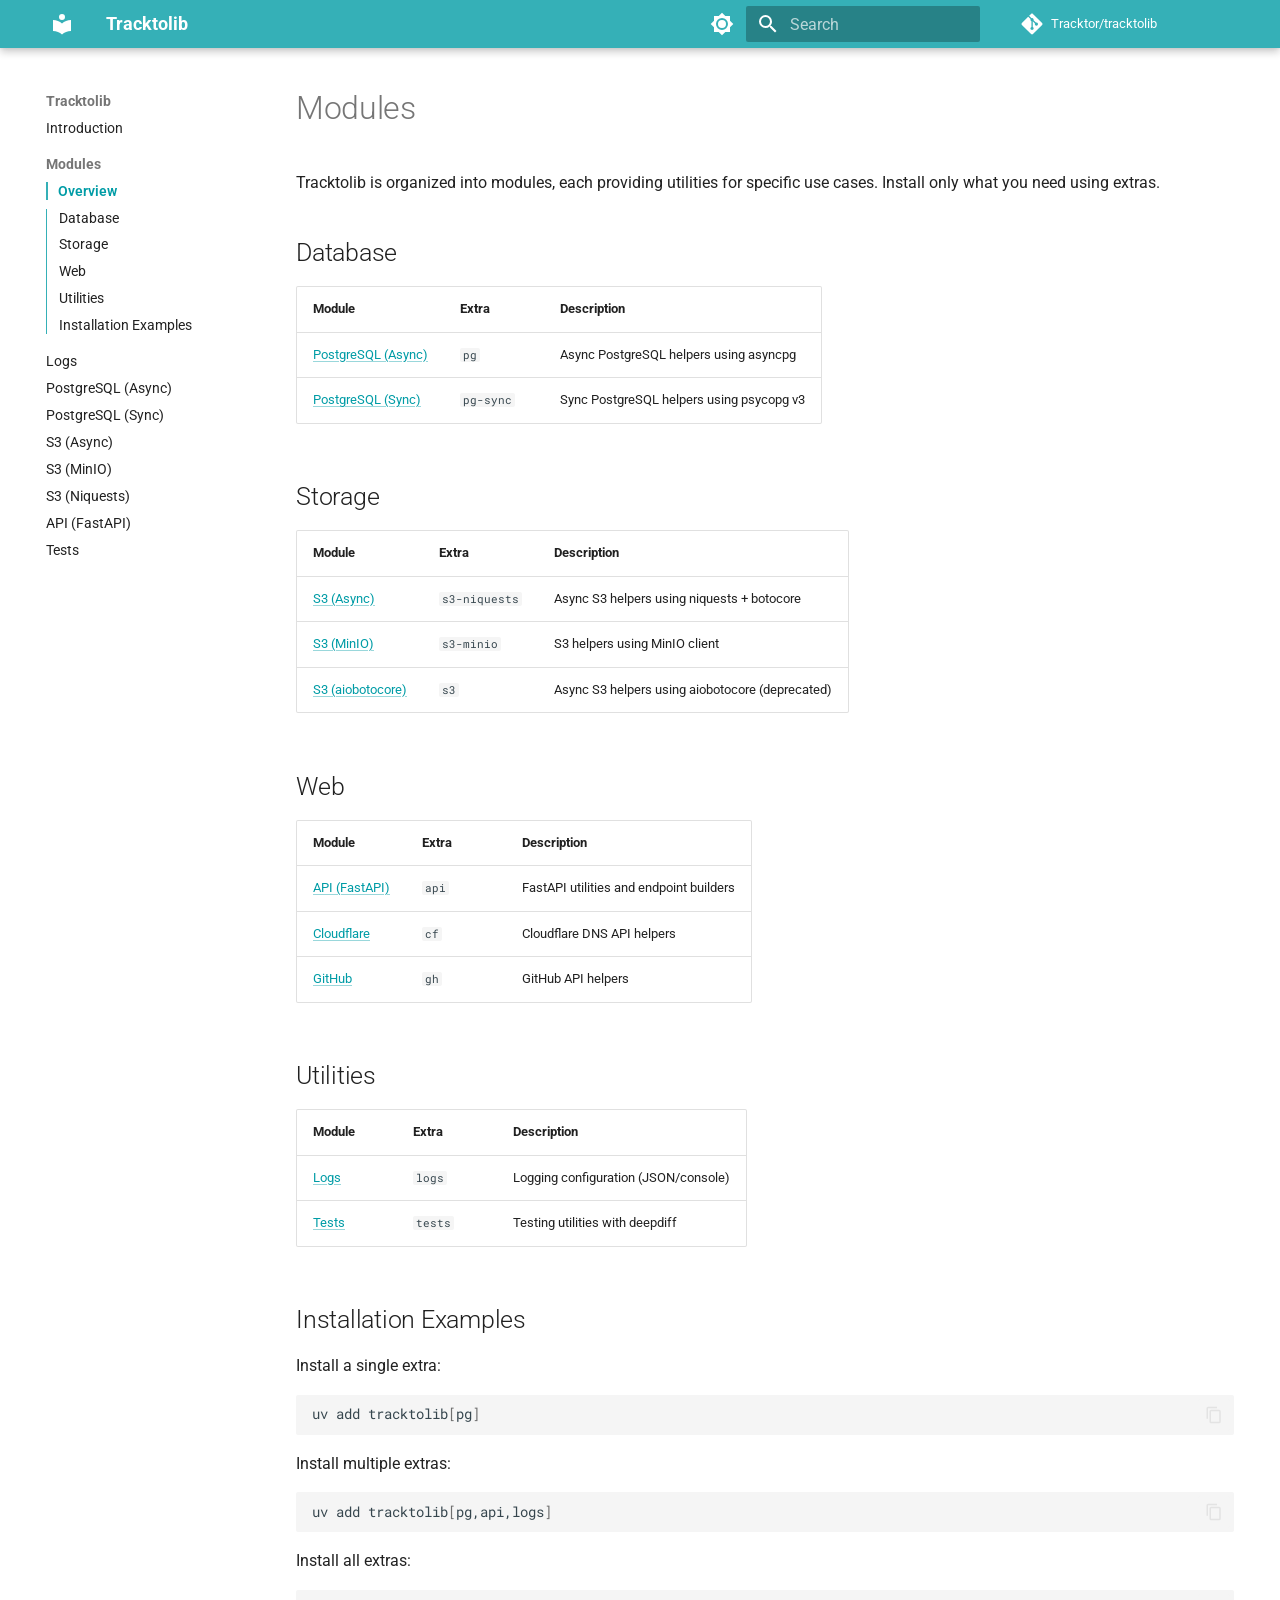
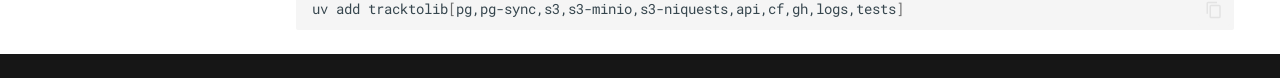
==== commit 7dccac45: "Deployed c14255e with MkDocs version: 1.6.1" ====
--- a/modules/index.html
+++ b/modules/index.html
@@ -200,7 +200,7 @@
     
     
       <div class="md-header__source">
-        <a href="https://github.com/Tracktor/tracktolib" title="Go to repository" class="md-source" data-md-component="source">
+        <a href="https://github.com/Getsoren/tracktolib" title="Go to repository" class="md-source" data-md-component="source">
   <div class="md-source__icon md-icon">
     
     <svg xmlns="http://www.w3.org/2000/svg" viewBox="0 0 448 512"><!--! Font Awesome Free 7.1.0 by @fontawesome - https://fontawesome.com License - https://fontawesome.com/license/free (Icons: CC BY 4.0, Fonts: SIL OFL 1.1, Code: MIT License) Copyright 2025 Fonticons, Inc.--><path d="M439.6 236.1 244 40.5c-5.4-5.5-12.8-8.5-20.4-8.5s-15 3-20.4 8.4L162.5 81l51.5 51.5c27.1-9.1 52.7 16.8 43.4 43.7l49.7 49.7c34.2-11.8 61.2 31 35.5 56.7-26.5 26.5-70.2-2.9-56-37.3L240.3 199v121.9c25.3 12.5 22.3 41.8 9.1 55-6.4 6.4-15.2 10.1-24.3 10.1s-17.8-3.6-24.3-10.1c-17.6-17.6-11.1-46.9 11.2-56v-123c-20.8-8.5-24.6-30.7-18.6-45L142.6 101 8.5 235.1C3 240.6 0 247.9 0 255.5s3 15 8.5 20.4l195.6 195.7c5.4 5.4 12.7 8.4 20.4 8.4s15-3 20.4-8.4l194.7-194.7c5.4-5.4 8.4-12.8 8.4-20.4s-3-15-8.4-20.4"/></svg>
@@ -248,7 +248,7 @@
   </label>
   
     <div class="md-nav__source">
-      <a href="https://github.com/Tracktor/tracktolib" title="Go to repository" class="md-source" data-md-component="source">
+      <a href="https://github.com/Getsoren/tracktolib" title="Go to repository" class="md-source" data-md-component="source">
   <div class="md-source__icon md-icon">
     
     <svg xmlns="http://www.w3.org/2000/svg" viewBox="0 0 448 512"><!--! Font Awesome Free 7.1.0 by @fontawesome - https://fontawesome.com License - https://fontawesome.com/license/free (Icons: CC BY 4.0, Fonts: SIL OFL 1.1, Code: MIT License) Copyright 2025 Fonticons, Inc.--><path d="M439.6 236.1 244 40.5c-5.4-5.5-12.8-8.5-20.4-8.5s-15 3-20.4 8.4L162.5 81l51.5 51.5c27.1-9.1 52.7 16.8 43.4 43.7l49.7 49.7c34.2-11.8 61.2 31 35.5 56.7-26.5 26.5-70.2-2.9-56-37.3L240.3 199v121.9c25.3 12.5 22.3 41.8 9.1 55-6.4 6.4-15.2 10.1-24.3 10.1s-17.8-3.6-24.3-10.1c-17.6-17.6-11.1-46.9 11.2-56v-123c-20.8-8.5-24.6-30.7-18.6-45L142.6 101 8.5 235.1C3 240.6 0 247.9 0 255.5s3 15 8.5 20.4l195.6 195.7c5.4 5.4 12.7 8.4 20.4 8.4s15-3 20.4-8.4l194.7-194.7c5.4-5.4 8.4-12.8 8.4-20.4s-3-15-8.4-20.4"/></svg>
@@ -675,62 +675,6 @@
   
   
     <li class="md-nav__item">
-      <a href="http/" class="md-nav__link">
-        
-  
-  
-  <span class="md-ellipsis">
-    
-  
-    HTTP (Deprecated)
-  
-
-    
-  </span>
-  
-  
-
-      </a>
-    </li>
-  
-
-              
-            
-              
-                
-  
-  
-  
-  
-    <li class="md-nav__item">
-      <a href="notion/" class="md-nav__link">
-        
-  
-  
-  <span class="md-ellipsis">
-    
-  
-    Notion
-  
-
-    
-  </span>
-  
-  
-
-      </a>
-    </li>
-  
-
-              
-            
-              
-                
-  
-  
-  
-  
-    <li class="md-nav__item">
       <a href="tests/" class="md-nav__link">
         
   
@@ -854,16 +798,6 @@
 <td><a href="gh/">GitHub</a></td>
 <td><code>gh</code></td>
 <td>GitHub API helpers</td>
-</tr>
-<tr>
-<td><a href="http/">HTTP</a></td>
-<td><code>http</code></td>
-<td>HTTP client helpers (deprecated)</td>
-</tr>
-<tr>
-<td><a href="notion/">Notion</a></td>
-<td><code>notion</code></td>
-<td>Notion API helpers</td>
 </tr>
 </tbody>
 </table>
@@ -897,7 +831,7 @@
 <div class="highlight"><pre><span></span><code><a id="__codelineno-1-1" name="__codelineno-1-1" href="#__codelineno-1-1"></a>uv<span class="w"> </span>add<span class="w"> </span>tracktolib<span class="o">[</span>pg,api,logs<span class="o">]</span>
 </code></pre></div>
 <p>Install all extras:</p>
-<div class="highlight"><pre><span></span><code><a id="__codelineno-2-1" name="__codelineno-2-1" href="#__codelineno-2-1"></a>uv<span class="w"> </span>add<span class="w"> </span>tracktolib<span class="o">[</span>pg,pg-sync,s3,s3-minio,s3-niquests,api,cf,gh,http,logs,tests,notion<span class="o">]</span>
+<div class="highlight"><pre><span></span><code><a id="__codelineno-2-1" name="__codelineno-2-1" href="#__codelineno-2-1"></a>uv<span class="w"> </span>add<span class="w"> </span>tracktolib<span class="o">[</span>pg,pg-sync,s3,s3-minio,s3-niquests,api,cf,gh,logs,tests<span class="o">]</span>
 </code></pre></div>
 
 
